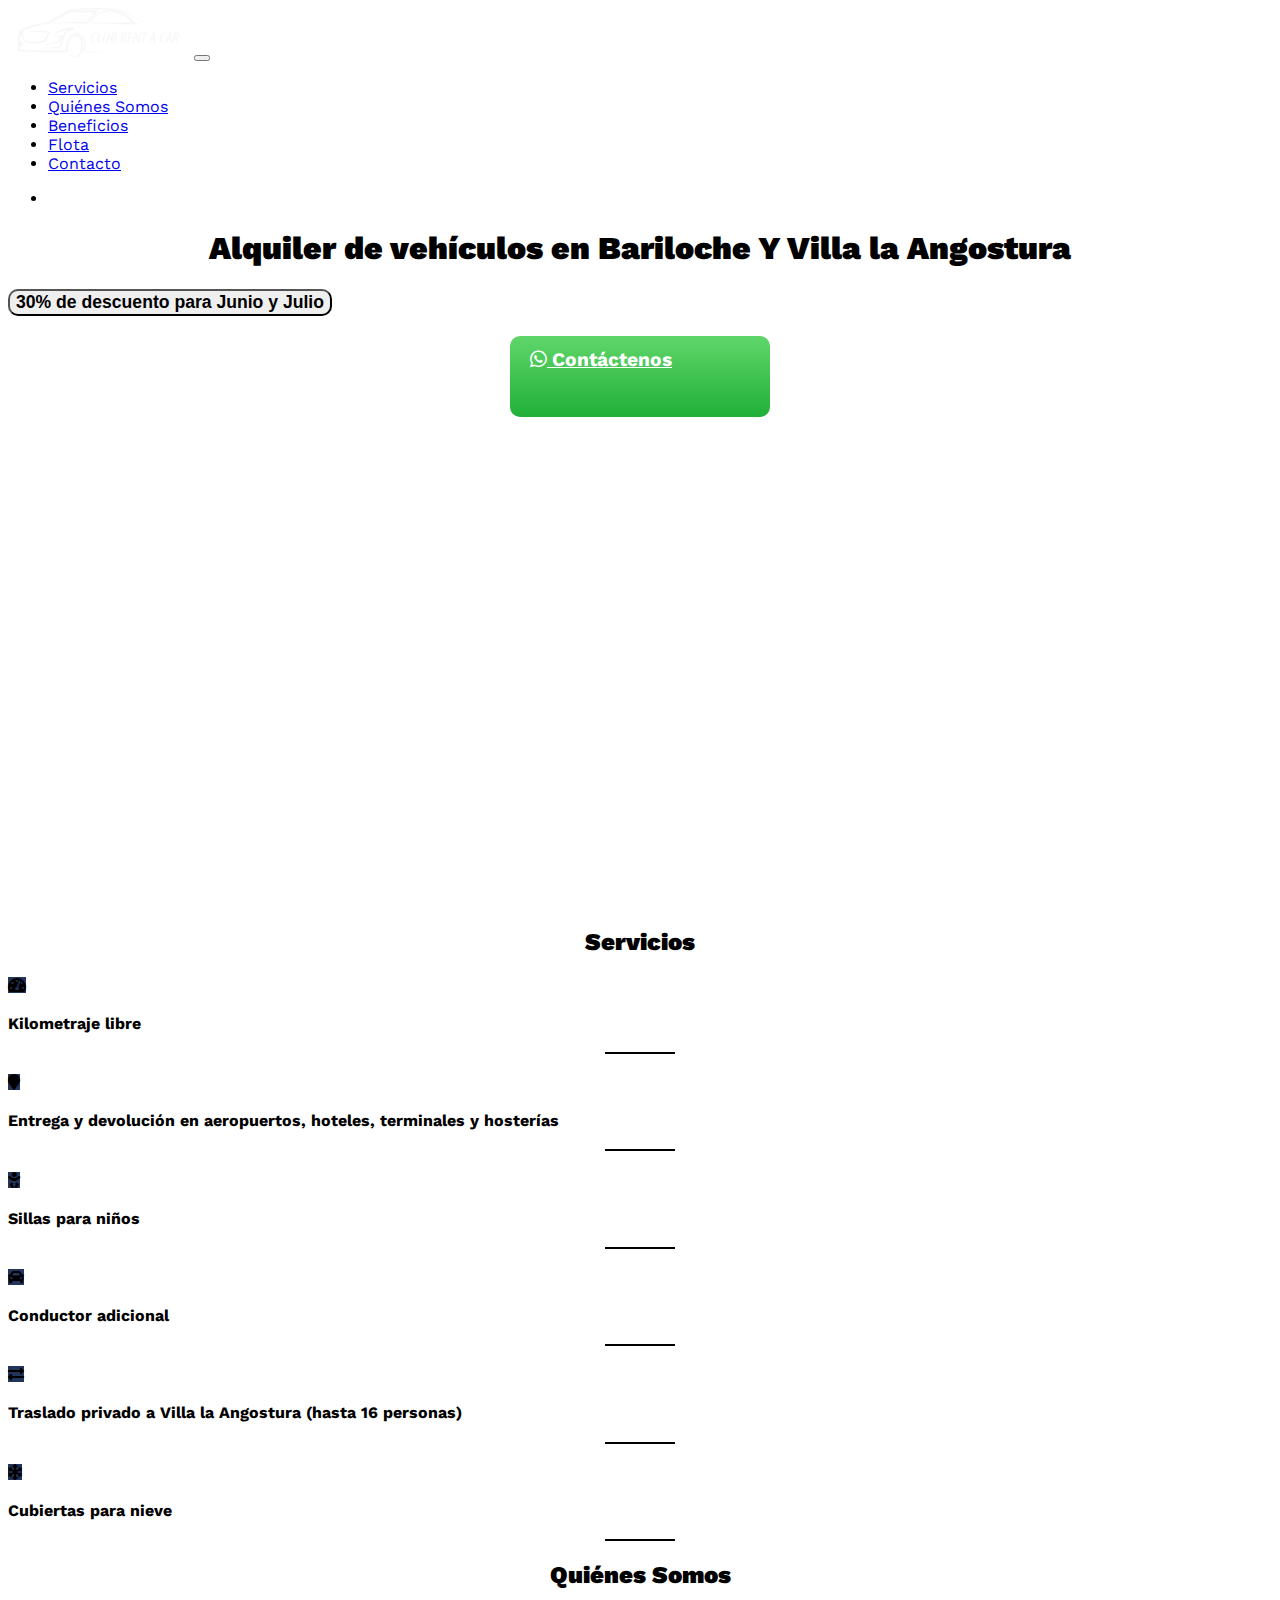
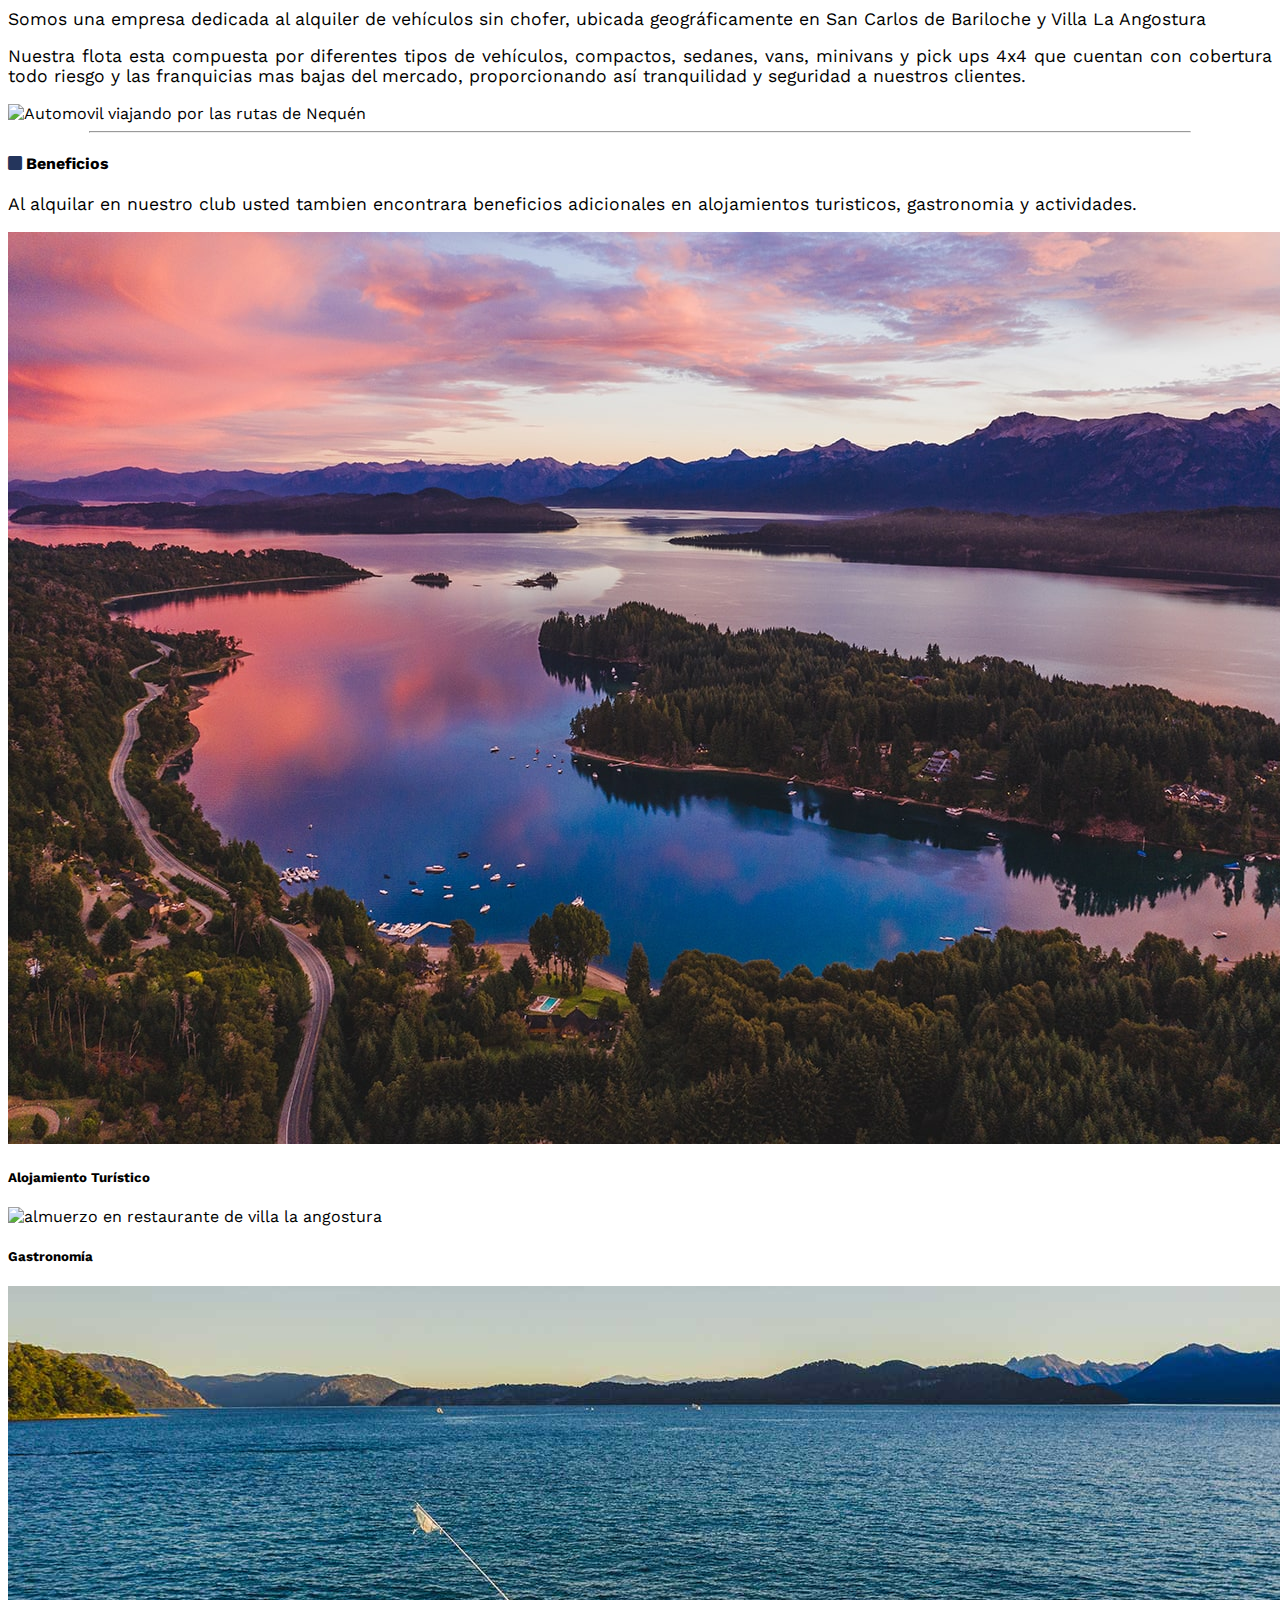
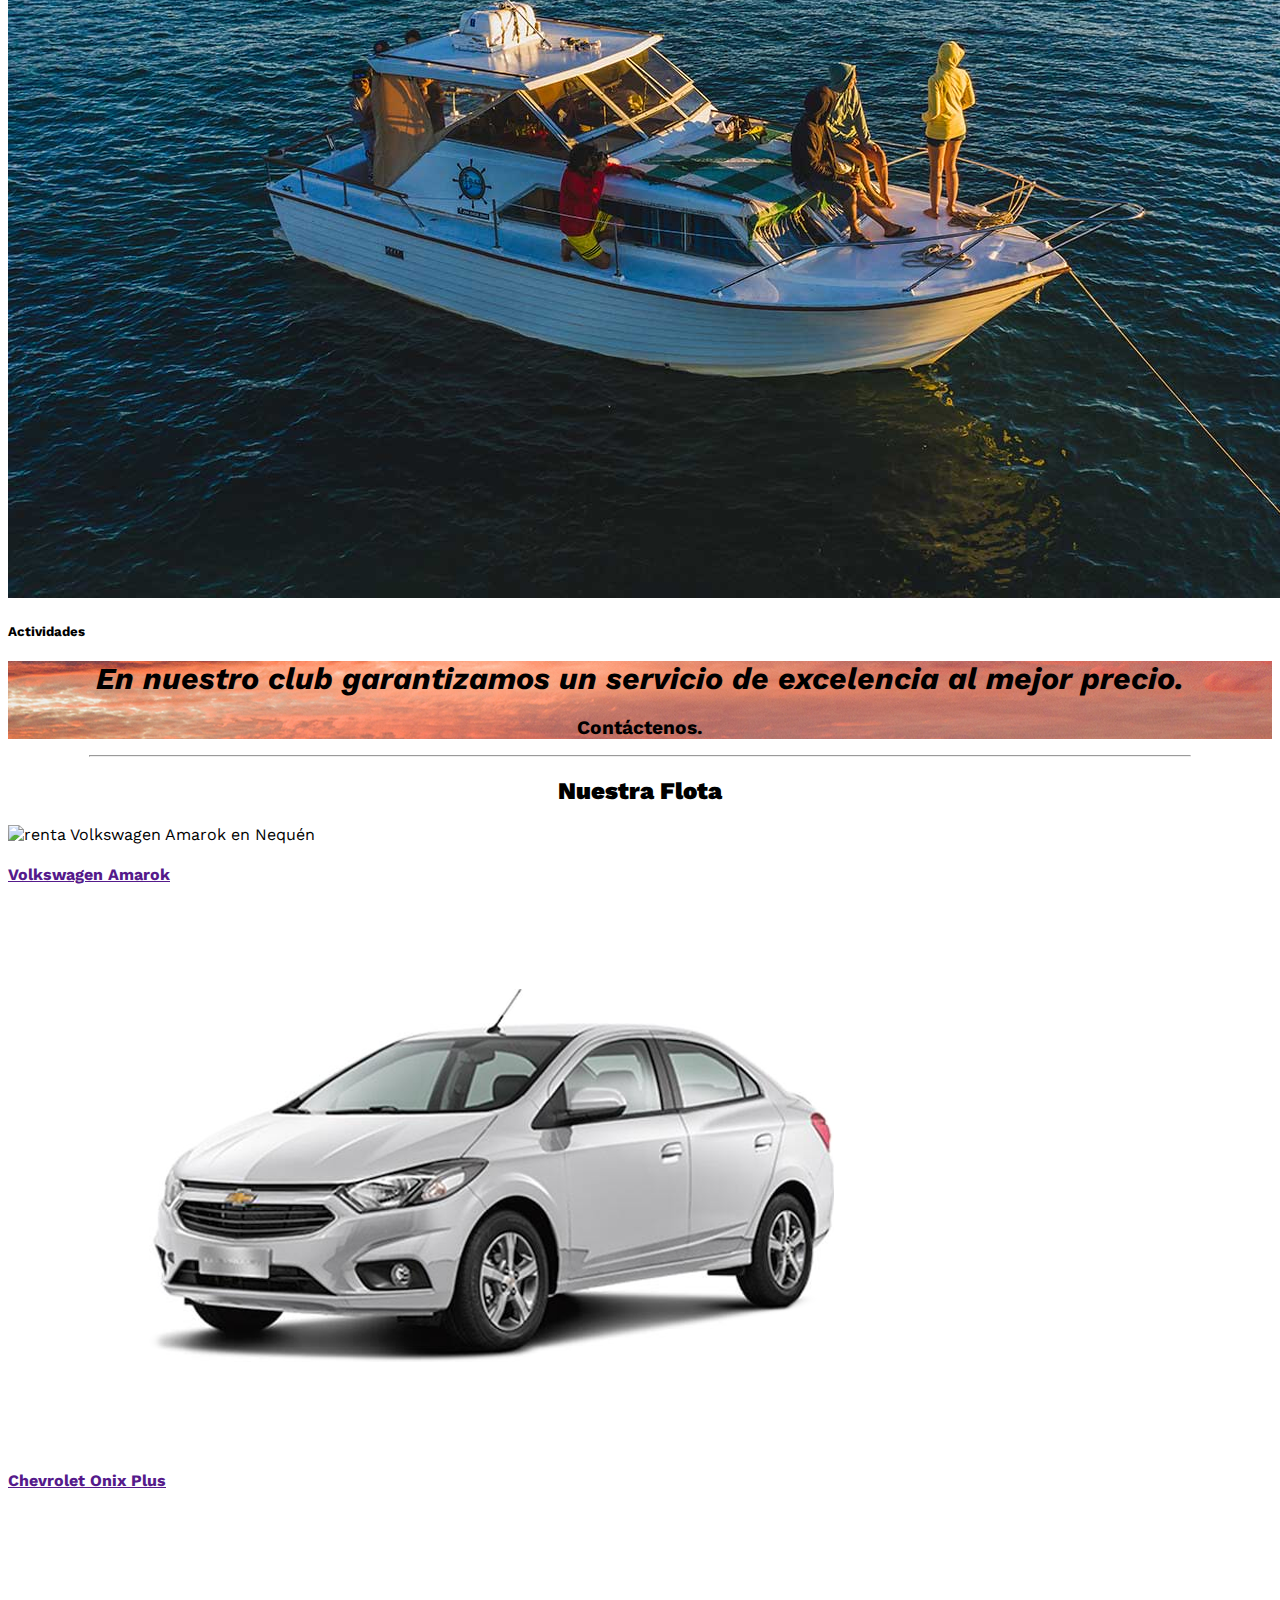
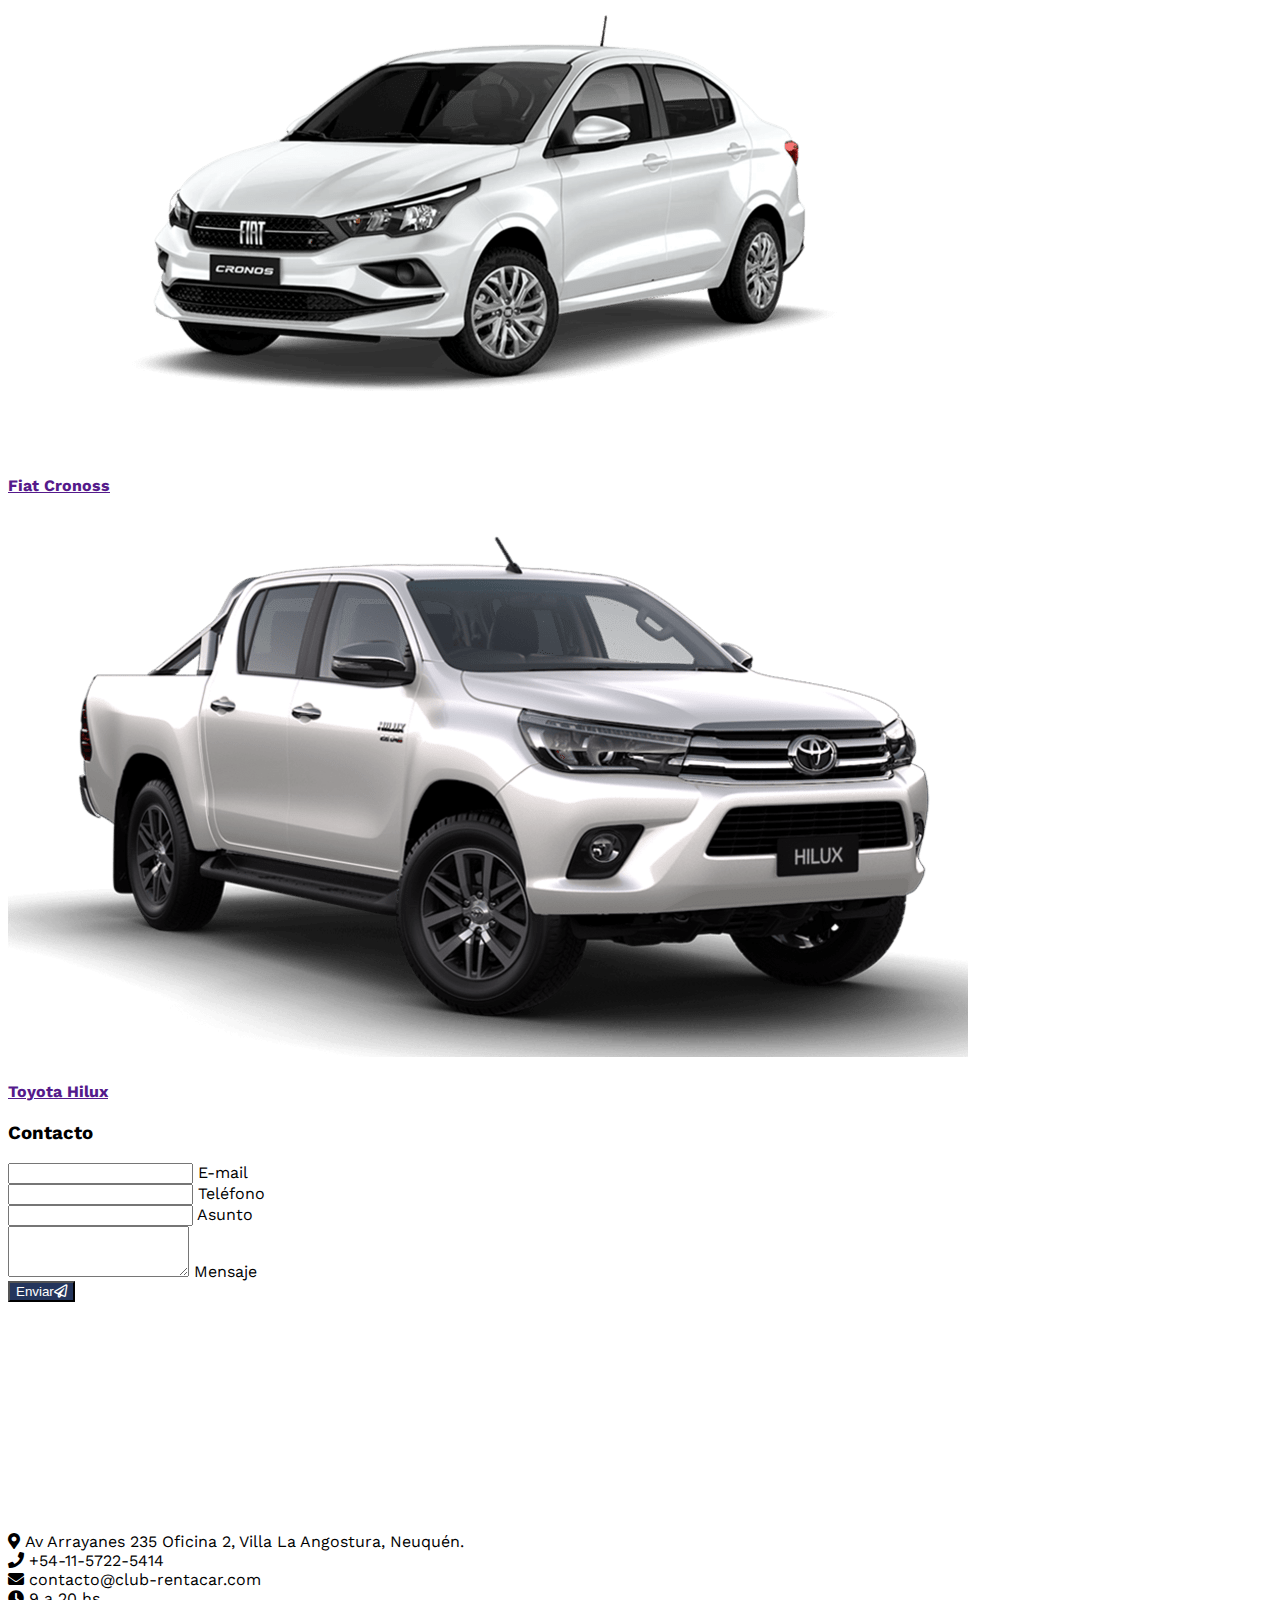
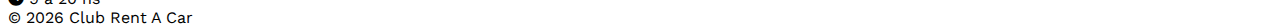
==== index.html @ 86a16756 "add service item" ====
<!DOCTYPE html>
<html lang="es-AR">

<head>
  <meta charset="utf-8">
  <meta content="width=device-width, initial-scale=1, shrink-to-fit=no" name="viewport">
  <meta content="ie=edge" http-equiv="x-ua-compatible">
  <meta
    content="alquiler de auto villa la angostura, alquiler de auto Bariloche, alquiler de auto , angostura rent a car, rent a car villa la angostura, alquiler de auto en villa la angostura precios, rent a car, alquiler de auto, car rental, villa la angostura, Neuquén, 4x4 en Neuquén, Neuquén rent a car, autos en Neuquén, empresas de alquiler de autos, Alquiler de autos en Neuquén, Neuquén Arrendamiento de camionetas 4x4, rentacar Nequén, alquiler de autos en Nequén, rentacar argentina, alquiler de auto kilometraje libre, alquiler de auto cubiertas para nieve, alquiler de autos silla para niños, alquiler de autos conductor adicional, alquiler de autos entrega en aeropuertos, entrega en aeropuertos, entrega en hoteles, entrega en terminales, entrega en hosterias"
    name="keywords">
  <meta
    content="Club Rent A Car - Encontrá el auto perfecto para tus vacaciones en Bariloche y Villa la Angostura"
    name="description">
  <title>30% off Junio y Julio | Club Rent a Car - Alquiler de Autos en Bariloche y Villa La Angostura</title>
  <link href="favicon.png" rel="shortcut icon" type="image/x-icon">
  <!-- Font Awesome -->
  <link href="https://use.fontawesome.com/releases/v5.8.2/css/all.css" rel="stylesheet">
  <!-- Bootstrap core CSS -->
  <link href="./css/bootstrap.min.css" rel="stylesheet">
  <!-- Material Design Bootstrap -->
  <link href="./css/mdb.min.css" rel="stylesheet">
  <!-- Custom Styles -->
  <link href="./css/style.css" rel="stylesheet">
  <!-- Global site tag (gtag.js) - Google Analytics -->
  <script async src="https://www.googletagmanager.com/gtag/js?id=UA-158745366-1">
  </script>
  <script>
    window.dataLayer = window.dataLayer || [];

    function gtag() {
      dataLayer.push(arguments);
    }

    gtag('js', new Date());

    gtag('config', 'UA-158745366-1');
  </script>
  <meta name="google-site-verification" content="ixmsYuXZYOc9-e02dapWudsc18MONFasLqkJv5xS1gw"/>
</head>

<body class="intro-page transport-lp">

<!--Navigation & Intro-->
<header>

  <!--Navbar-->
  <nav class="navbar fixed-top navbar-expand-md navbar-dark scrolling-navbar">
    <div class="container">
      <a class="navbar-brand" href="#"><img alt="logo club rent a car" id="logo-img" src="./img/logo.png"></a>
      <button aria-controls="navbarSupportedContent" aria-expanded="false" aria-label="Toggle navigation"
              class="navbar-toggler"
              data-target="#navbarSupportedContent" data-toggle="collapse" type="button">
        <span class="navbar-toggler-icon"></span>
      </button>
      <div class="collapse navbar-collapse" id="navbarSupportedContent">
        <!--Links-->
        <ul class="navbar-nav mr-auto smooth-scroll">
          <li class="nav-item">
            <a class="nav-link" data-offset="80" href="#servicios">Servicios</a>
          </li>
          <li class="nav-item">
            <a class="nav-link" data-offset="80" href="#quienes-somos">Qui&eacutenes Somos</a>
          </li>
          <li class="nav-item">
            <a class="nav-link" data-offset="60" href="#beneficios">Beneficios</a>
          </li>
          <li class="nav-item">
            <a class="nav-link" data-offset="80" href="#flota">Flota</a>
          </li>
          <li class="nav-item">
            <a class="nav-link" data-offset="0" href="#contacto">Contacto</a>
          </li>
        </ul>

        <!--Social Icons-->
        <ul class="navbar-nav nav-flex-icons">
          <li class="nav-item">
            <a class="nav-link" href="https://wa.me/541157225414" target="_blank"><i class="fab fa-whatsapp fa-lg"></i></a>
          </li>
        </ul>

      </div>
    </div>
  </nav>
  <!--/Navbar-->

  <!-- Intro Section -->
  <div class="view jarallax" data-jarallax='{"speed": 0.2}' id="home">
    <div class="mask rgba-black-light">
      <div class="container h-100 d-flex justify-content-center align-items-center">
        <div class="row smooth-scroll">
          <div class="col-md-12 white-text text-center">
            <div class="wow fadeInDown" data-wow-delay="0.2s">
              <h1 class="display-4 text-uppercase  px-4 py-2"><strong class="font-weight-bold">Alquiler de vehículos en
                Bariloche Y Villa la Angostura</strong></h1>
              <!-- Discount-->
              <div id="descuento">
                <button class="btn btn-red">
                  <h5>30% de descuento para Junio y Julio</h5>
                </button>
              </div>
              <a href="https://wa.me/541157225414?text=Hola%20me%20interesa%20alquilar%20un%20auto" id="whatsapp"
                 target="_blank"><i class="fab fa-whatsapp fa-md"></i> <span>Contáctenos</span></a>
            </div>
          </div>
        </div>
      </div>
    </div>
  </div>

</header>
<!--/Navigation & Intro-->

<!--Main content-->
<main>

  <!--First container-->
  <div class="container-fluid background-z">
    <div class="container">

      <!--Section: Possibilities-->
      <section class="py-4">

        <!--Secion heading-->
        <h2 class="text-center text-uppercase font-weight-bold mt-5 pt-4 mb-4 spacing wow fadeIn" data-wow-delay="0.2s"
            id="servicios"><strong>Servicios</strong></h2>

        <div class="row mb-5 wow fadeIn" data-wow-delay="0.4s" id="service-row">

          <div class="col-lg-4 col-md-6 text-center pt-1">
            <div class="icon-area">
              <div class="circle-icon">
                <i class="fas fa-tachometer-alt"></i>
              </div>
              <br>
              <strong>Kilometraje libre</strong>
            </div>
            <div class="centered-line"></div>

          </div>

          <div class="col-lg-4 col-md-6 text-center pt-1" id="servicio-entrega">
            <div class="icon-area">
              <div class="circle-icon">
                <i class="fas fa-map-marker"></i>
              </div>
              <br>
              <strong>Entrega y devolución en aeropuertos, hoteles, terminales y hosterías</strong>
            </div>
            <div class="centered-line"></div>

          </div>

          <div class="col-lg-4 col-md-6 text-center pt-1">
            <div class="icon-area">
              <div class="circle-icon">
                <i class="fas fa-baby"></i>
              </div>
              <br>
              <strong>Sillas para niños</strong>
            </div>
            <div class="centered-line"></div>

          </div>


          <div class="col-lg-4 col-md-6 text-center pt-1">
            <div class="icon-area">
              <div class="circle-icon">
                <i class="fas fa-car"></i>
              </div>
              <br>
              <strong>Conductor adicional</strong>
            </div>
            <div class="centered-line"></div>

          </div>

          <div class="col-lg-4 col-md-6 text-center pt-1">
            <div class="icon-area">
              <div class="circle-icon">
                <i class="fas fa-exchange-alt"></i>
              </div>
              <br>
              <strong>Traslado privado a Villa la Angostura (hasta 16 personas)</strong>
            </div>
            <div class="centered-line"></div>
          </div>

          <div class="col-lg-4 col-md-12 text-center pt-1">
            <div class="icon-area">
              <div class="circle-icon">
                <i class="fas fa-snowflake"></i>
              </div>
              <br>
              <strong>Cubiertas para nieve</strong>
            </div>
            <div class="centered-line"></div>

          </div>

        </div>


      </section>
      <!--/Section: Possibilities-->

    </div>
  </div>
  <!--/First container-->

  <!--Second container-->
  <div class="container">

    <!--Section: About-->
    <section class="about my-5" id="quienes-somos">

      <!--Secion heading-->
      <h2 class="text-center text-uppercase font-weight-bold mt-5 mb-5 pt-4 pt-4 spacing wow fadeIn"
          data-wow-delay="0.2s"><strong>Qui&eacutenes Somos</strong></h2>

      <!--First row-->
      <div class="row">

        <!--First column column-->
        <div class="col-xl-5 col-lg-6 pb-1 wow fadeIn" data-wow-delay="0.4s">

          <!--Description-->
          <p align="justify" class="l-text">Somos una empresa dedicada al alquiler de veh&iacuteculos sin chofer,
            ubicada geogr&aacuteficamente en San Carlos de Bariloche y Villa La Angostura
          </p>

          <p align="justify" class="l-text">Nuestra flota esta compuesta por diferentes tipos de veh&iacuteculos,
            compactos, sedanes, vans, minivans y pick ups 4x4 que cuentan con cobertura todo riesgo y las franquicias
            mas bajas del mercado, proporcionando as&iacute tranquilidad y seguridad a nuestros clientes.
          </p>

        </div>
        <!--/First column-->

        <!--Column column-->
        <div class="col-xl-6 ml-lg-auto col-lg-6 mb-5 wow fadeIn" data-wow-delay="0.4s">

          <!--Image-->
          <img alt="Automovil viajando por las rutas de Nequén" class="img-fluid rounded z-depth-1"
               id="quienes-somos-img"
               src="./img/car-travel-sun.jpg">

        </div>
        <!--/Column column-->

      </div>
      <!--/First row-->

    </section>
    <!--/Section: About-->

    <hr>

    <!--Section: Services-->
    <section class="mt-5 mb-3" id="beneficios">

      <!--Grid row-->
      <div class="row mt-5 pt-5 pb-3">

        <!--Grid column-->
        <div class="col-lg-3 col-md-6">

          <!--Secion heading-->
          <h4 class="font-weight-bold mb-2 wow fadeIn" data-wow-delay="0.2s"><strong
            class="red-text-2 font-weight-bold"><i
            aria-hidden="true" class="fas fa-square blue-text mr-2"></i> </strong>Beneficios</h4>

          <!--Description-->
          <p align="" class="dark-grey-text l-text">Al alquilar en nuestro club usted tambien encontrara beneficios
            adicionales en alojamientos turisticos, gastronomia y actividades.
          </p>

        </div>
        <!--Grid column-->

        <!--Grid column-->
        <div class="col-lg-3 col-md-6 mb-4">

          <img alt="Alojamiento turistico en Nequén" class="img-fluid z-depth-1 rounded" id="img-alojamiento"
               src="./img/atardecer-1.jpg">

          <!--Secion heading-->
          <h5 class="font-weight-bold dark-grey-text mt-4 mb-3 wow fadeIn" data-wow-delay="0.2s">Alojamiento
            Turístico</h5>

        </div>
        <!--Grid column-->

        <!--Grid column-->
        <div class="col-lg-3 col-md-6">

          <img alt="almuerzo en restaurante de villa la angostura" class="img-fluid z-depth-1 rounded"
               id="img-gastronomia"
               src="./img/gastronomia.jpg">

          <!--Secion heading-->
          <h5 class="font-weight-bold dark-grey-text mt-4 mb-3 wow fadeIn" data-wow-delay="0.2s">Gastronomía</h5>

        </div>
        <!--Grid column-->

        <!--Grid column-->
        <div class="col-lg-3 col-md-6">

          <img alt="navegando en barco por los lagos de Nequén" class="img-fluid z-depth-1 rounded"
               id="img-actividades"
               src="./img/barco-2.jpg">

          <!--Secion heading-->
          <h5 class="font-weight-bold dark-grey-text mt-4 mb-3 wow fadeIn" data-wow-delay="0.2s">Actividades</h5>


        </div>
        <!--Grid column-->

      </div>
      <!--Grid row-->

    </section>
    <!--/Section: Services-->

  </div>
  <!--/Second container-->

  <!--Streak-->
  <div class="streak streak-photo mb-5" id="streak">
    <div class="mask flex-center rgba-black-light">
      <div class="container text-white">

        <h1>En nuestro club garantizamos un servicio de excelencia al mejor precio.</h1>
        <h2>Cont&aacutectenos.</h2>

      </div>
    </div>
  </div>
  <!--/Streak-->

  <hr>

  <!-- Flota -->
  <div class="container my-3 pb-5" id="flota">
    <h2 class="text-center text-uppercase font-weight-bold mb-5 pt-4 mb-4 spacing wow fadeIn" data-wow-delay="0.2s">
      <strong> Nuestra Flota</strong></h2>
    <section class="text-center">
      <div class="row">
        <div class="col-lg-3 col-md-12 mb-4 col-sm-12">
          <div class="card h-100">
            <div class="view overlay p-4">
              <img alt="renta Volkswagen Amarok en Nequén" class="card-img-top"
                   src="./img/flota/amarok.png">
              <a href="#!">
                <div class="mask rgba-white-slight"></div>
              </a>
            </div>
            <div class="card-body">
              <h4 class="mb-1"><a class="font-weight-bold black-text" href="">Volkswagen Amarok</a></h4>
            </div>
          </div>
        </div>
        <div class="col-lg-3 col-md-12 mb-4 col-sm-12">
          <div class="card h-100">
            <div class="view overlay p-4">
              <img alt="renta chevrolet prisma en Nequén" class="card-img-top"
                   src="./img/flota/chevrolet-prisma.png">
              <a href="#!">
                <div class="mask rgba-white-slight"></div>
              </a>
            </div>
            <div class="card-body">
              <h4 class="mb-1"><a class="font-weight-bold black-text" href="">Chevrolet Onix Plus</a></h4>
            </div>
          </div>
        </div>
        <div class="col-lg-3 col-md-12 mb-4 col-sm-12">
          <div class="card h-100">
            <div class="view overlay p-4">
              <img alt="renta fiat cronoss en Nequén" class="card-img-top"
                   src="./img/flota/fiat-cronoss-min.png">
              <a href="#!">
                <div class="mask rgba-white-slight"></div>
              </a>
            </div>
            <div class="card-body">
              <h4 class="mb-1"><a class="font-weight-bold black-text" href="">Fiat Cronoss</a></h4>
            </div>
          </div>
        </div>
        <div class="col-lg-3 col-md-12 mb-4 col-sm-12">
          <div class="card h-100">
            <div class="view overlay p-4">
              <img alt="renta toyota hilux en Nequén" class="card-img-top"
                   src="./img/flota/toyota-hilux-min.png">
              <a href="#!">
                <div class="mask rgba-white-slight"></div>
              </a>
            </div>
            <div class="card-body">
              <h4 class="mb-1"><a class="font-weight-bold black-text" href="">Toyota Hilux</a></h4>
            </div>
          </div>
        </div>
      </div>
    </section>
  </div>
  <!-- Flota -->

  <!-- Contacto -->

  <div class="container my-5 py-5 z-depth-1" id="contacto">

    <!--Section: Content-->
    <section class="px-md-5 mx-md-5 text-center text-lg-left dark-grey-text">

      <!--Grid row-->
      <div class="row d-flex justify-content-center">

        <!--Grid column-->
        <div class="col-md-6 text-center mb-3">

          <h3 class="font-weight-bold">Contacto</h3>

        </div>
        <!--Grid column-->

      </div>
      <!--Grid row-->

      <!--Grid row-->
      <div class="row">

        <!--Grid column-->
        <div class="col-lg-6 col-md-12 mb-4 mb-md-0">

          <form action="https://getsimpleform.com/messages?form_api_token=fd5a339aafe31aa65cba95d2c5334ed8"
                method="POST"
                name="contacto">
            <!-- Material outline input -->
            <div class="md-form md-outline mt-3">
              <input class="form-control" id="form-email" name="email" type="email">
              <label for="form-email">E-mail</label>
            </div>

            <!-- Material outline input -->
            <div class="md-form md-outline mt-3">
              <input class="form-control" id="form-phone" name="telefono" type="text">
              <label for="form-phone">Tel&eacutefono</label>
            </div>

            <!-- Material outline input -->
            <div class="md-form md-outline">
              <input class="form-control" id="form-subject" name="asunto" type="text">
              <label for="form-subject">Asunto</label>
            </div>

            <!--Material textarea-->
            <div class="md-form md-outline mb-3">
              <textarea class="md-textarea form-control" id="form-message" name="mensaje" rows="3"></textarea>
              <label for="form-message">Mensaje</label>
            </div>

            <button class="btn btn-blue btn-sm ml-0" type="submit" value="">Enviar<i
              class="far fa-paper-plane ml-2"></i></button>
          </form>


        </div>
        <!--Grid column-->

        <!--Grid column-->
        <div class="col-lg-6 col-md-12 mb-0 mb-md-0">

          <!--Google map-->
          <div class="z-depth-1 map-container mb-4" id="map-container-google-1">
            <iframe
              allowfullscreen
              frameborder="0"
              src="https://www.google.com/maps/embed?pb=!1m18!1m12!1m3!1d3021.9864397859083!2d-71.64513848459347!3d-40.762322979326456!2m3!1f0!2f0!3f0!3m2!1i1024!2i768!4f13.1!3m3!1m2!1s0x9610bf68183f9c13%3A0x74fff20e7b0384eb!2soficina%202%2C%20Av.%20Arrayanes%20235%2C%20Q8407%20Villa%20La%20Angostura%2C%20Neuqu%C3%A9n!5e0!3m2!1ses-419!2sar!4v1578338347481!5m2!1ses-419!2sar"
              style="border:0"></iframe>
          </div>
          <!--Google Maps-->

          <i class="fas fa-map-marker-alt"></i>
          <p class="font-weight-bold">Av Arrayanes 235 Oficina 2, Villa La Angostura, Neuquén.</p><br>
          <i class="fas fa-phone"></i>
          <p class="font-weight-bold">+54-11-5722-5414</p><br>
          <i class="fas fa-envelope"></i>
          <p class="font-weight-bold">contacto@club-rentacar.com</p><br>
          <i class="fas fa-clock"></i>
          <p class="font-weight-bold">9 a 20 hs</p>

        </div>
        <!--Grid column-->

      </div>
      <!--Grid row-->


    </section>
    <!--Section: Content-->

  </div>

  <!-- /Contacto -->

</main>
<!--/Main content-->

<!--Footer-->
<footer class="page-footer mdb-color darken-3 text-center text-md-left">

  <!--Copyright-->
  <div class="footer-copyright py-3 text-center">
    <div class="container-fluid">
      &copy;
      <script>document.write(new Date().getFullYear());</script>
      Club Rent A Car
    </div>
  </div>
  <!--/Copyright-->

</footer>
<!--/Footer-->


<!-- SCRIPTS -->

<!-- Main -->
<script src="./js/main.js" type="text/javascript"></script>

<!-- JQuery -->
<script src="./js/jquery-3.4.1.min.js" type="text/javascript"></script>

<!-- Bootstrap tooltips -->
<script src="./js/popper.min.js" type="text/javascript"></script>

<!-- Bootstrap core JavaScript -->
<script src="./js/bootstrap.min.js" type="text/javascript"></script>

<!-- MDB core JavaScript -->
<script src="./js/mdb.min.js" type="text/javascript"></script>

<script>
  //Animation init
  new WOW().init();

</script>

</body>

</html>
---- css/style.css ----
@import url('https://fonts.googleapis.com/css?family=Work+Sans&display=swap');

body {
  font-family: 'Work Sans', sans-serif;
}

/* Original Styles */
:root {
  --primary-color: #24355c;
}

html,
body,
header,
.jarallax {
  height: 100%;
}

@media (min-width: 560px) and (max-width: 740px) {
  html,
  body,
  header,
  .jarallax {
    height: 500px;
  }

}

@media (max-width: 414px) {
  #home .row div {
    margin-top: 2.2rem;
  }

  #home h1 {
    font-size: 2.2rem;
  }

  #lead-heading-text {
    font-size: 1.3rem;
  }

}


@media (min-width: 800px) and (max-width: 850px) {
    html,
    body,
    header,
    .jarallax {
      height: 600px;
    }
}

@media (min-width: 800px) and (max-width: 850px) {
    .navbar:not(.top-nav-collapse) {
        background: #24355c!important;
    }
    .navbar {
      box-shadow: 0 2px 5px 0 rgba(0,0,0,.16), 0 2px 10px 0 rgba(0,0,0,.12) !important;
    }
}

.main-color {
  background-color: var(--primary-color);
}

.transport-lp .icon-area .circle-icon i {
  background-color: var(--primary-color);
}

.blue-text {
  color: var(--primary-color);
}

.btn-blue {
  color: #fff;
  background-color: var(--primary-color);
}

#home {
    background: url('../img/high-speed-car.jpg') no-repeat center center/cover;
}

hr {
  max-width: 1100px;
}

i.fab {
  color: #fff;
}

#streak {
    background: url('../img/atardecer-2.jpg') no-repeat center -250px;
    background-attachment: local;
}

#streak h1 {
  font-size: 1.9rem;
  font-style: italic;
}

#streak h2 {
  font-size: 1.2rem;
}

#card {
    background-image: url('https://mdbootstrap.com/img/Photos/Others/pricing-table%20(7).jpg');
}

/* Custom Styles */
.navbar-brand {
    padding-bottom: 0;
    padding-top: 0;
}

nav ul li a {
  border-radius: 10px;
}

nav ul li.nav-item a.nav-link:hover {
  background-color: #3D52D5;
}

#logo-img {
    height: 50px;
}

.navbar-brand {
  padding: 10px;
  border-radius: 10px;
}

.navbar-brand:hover {
  background-color: #3D52D5;
}

#service-row div {
  margin-top: 1.2rem;
}

#whatsapp {
  background-image: linear-gradient(180deg,#60d66a 0,#20b038);;
  color: #fff;
  max-width: 220px;
  border: none;
  border-radius: 10px;
  font-weight: bold;
  font-size: 1.2em;
  padding: 13px 20px 20px;
  display: block;
  margin: auto;
  margin-top: 20px;
  line-height: 0;
  height: 3rem;
}

#whatsapp a{
  display: inline-block;
  color: #fff;
}

#whatsapp:hover {
  background-image: linear-gradient(180deg,#20b038 0,#29bb41)
}

#lead-heading-text{
  font-size: 1.6rem;
  margin-top: 2rem;
  text-transform: uppercase;
}

#descuento .btn {
  border-radius: 10px;
}

#descuento .btn h5 {
  font-size: 1.1rem;
  margin: 0;
}

@media screen and (max-width: 320px){
  #lead-heading-text {
    font-size: 1.2rem;
    margin-top: 0.8rem;
  }

  #home .row div {
    margin-top: 1.2rem;
  }

  #home h1 {
    font-size: 2.3rem;
  }  
}


/* #servicio-entrega .icon-area strong::after {
  margin-left: 0 !important;
} */

.centered-line {
  width: 70px;
  height: 2px; /* Adjust height as needed */
  background-color: black; /* Color of the line */
  margin: 0 auto; /* Center the line */
}

.icon-area strong::after {
 content: none;
}


#img-alojamiento {
  content: url('../img/atardecer-1.jpg');
}

#img-gastronomia {
  content: url('../img/gastronomia.jpg');
}

#img-actividades {
  content: url('../img/barco-2.jpg');
}

.l-text,
p.l-text {
  font-size: 1.1rem;
}

#quienes-somos-img {
  content: url('../img/car-travel-sun.jpg');
}

.container h1 {
  text-align: center;
}

.container h2 {
  text-align: center;
}

/* Contacto */
.map-container {
  height: 230px;
  position: relative;
}

.map-container iframe {
  left: 0;
  top: 0;
  height: 100%;
  width: 100%;
  position: absolute;
}

#contacto p {
  display: inline;
}

/* Flota */
div.card-body a {
  cursor: unset;
}
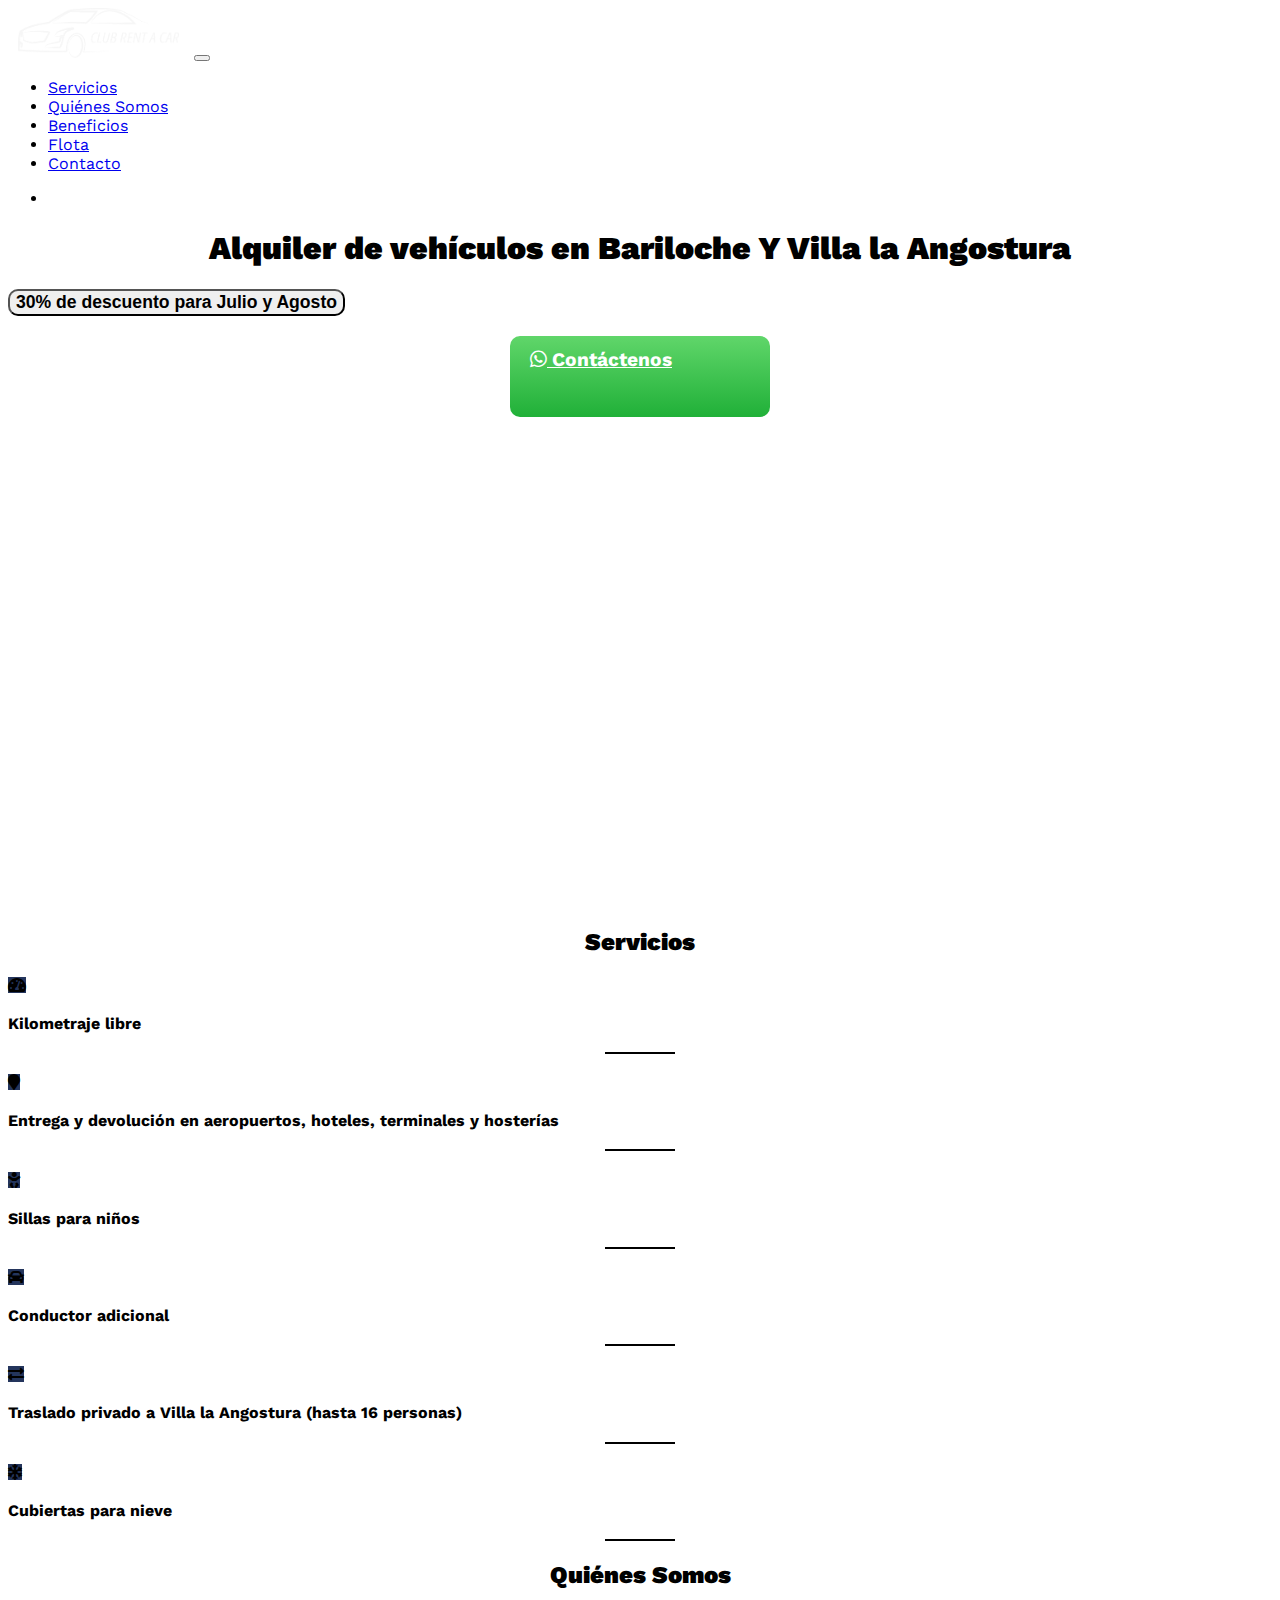
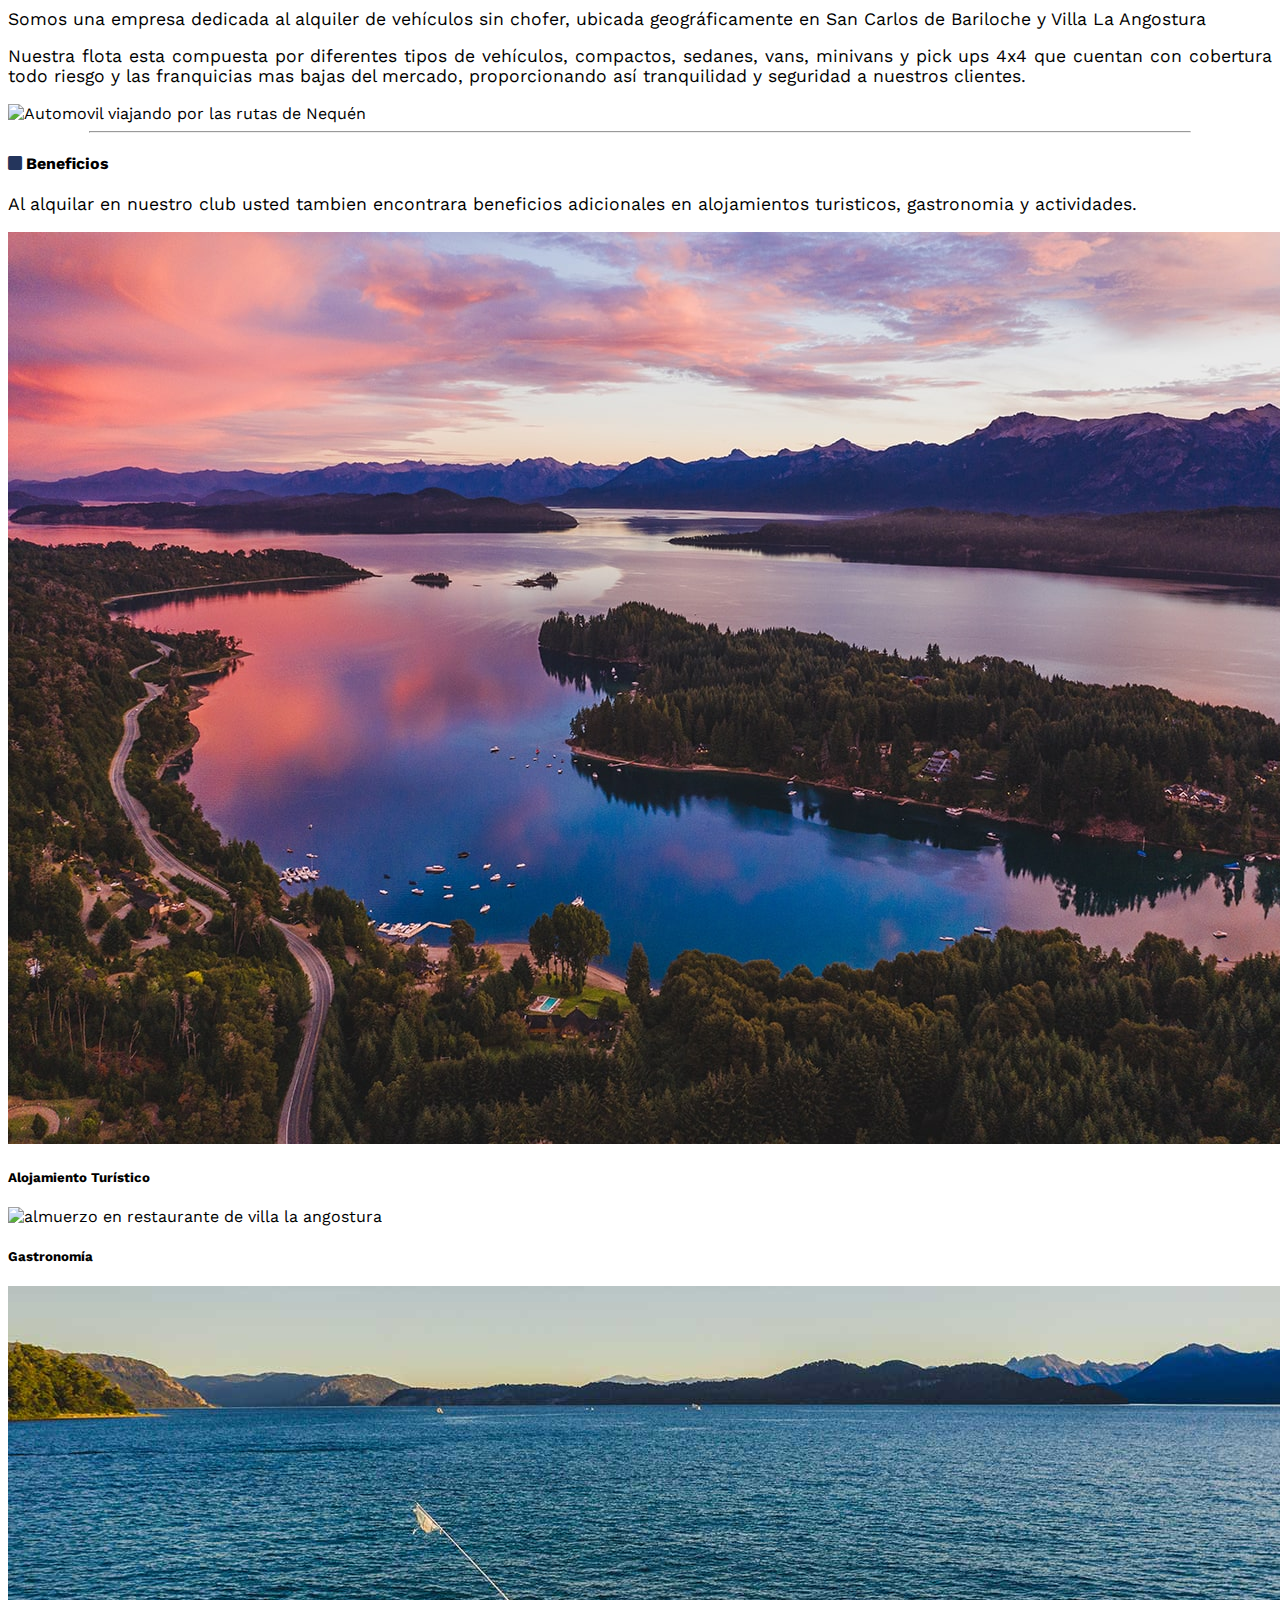
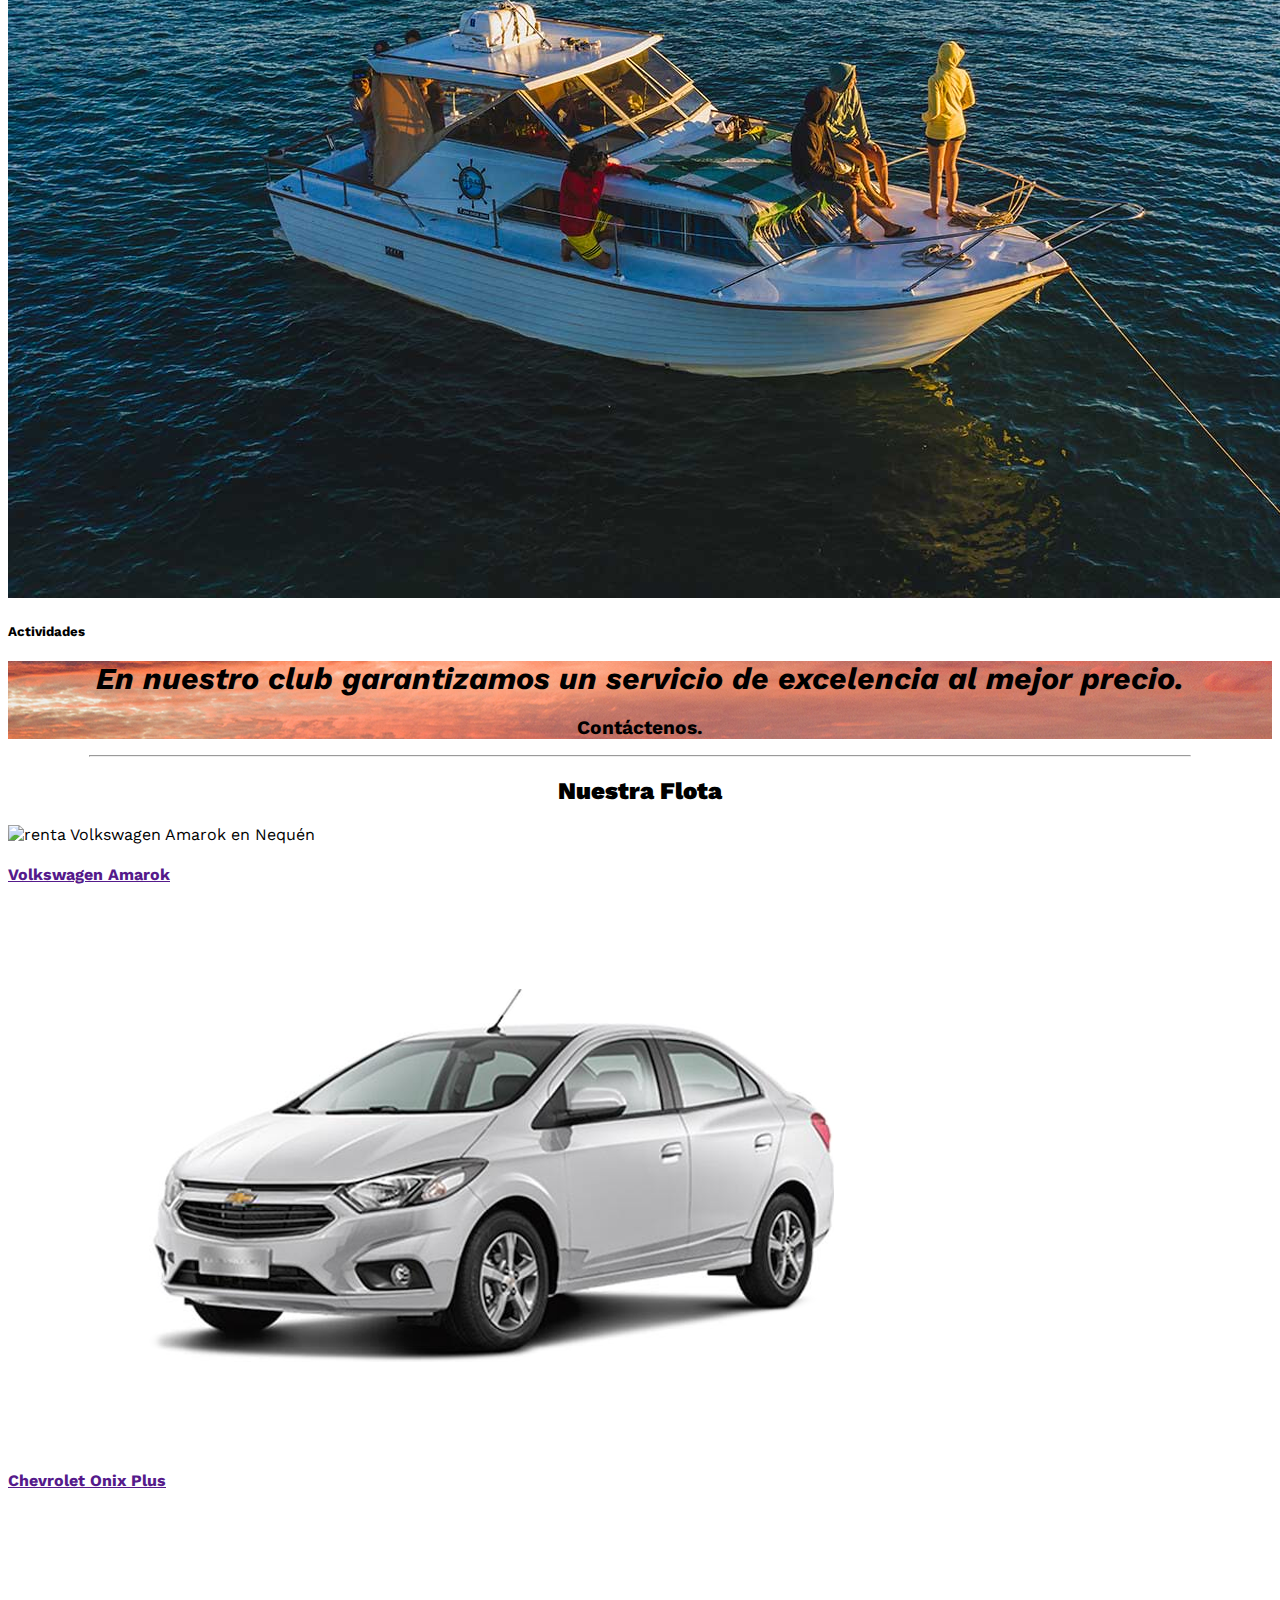
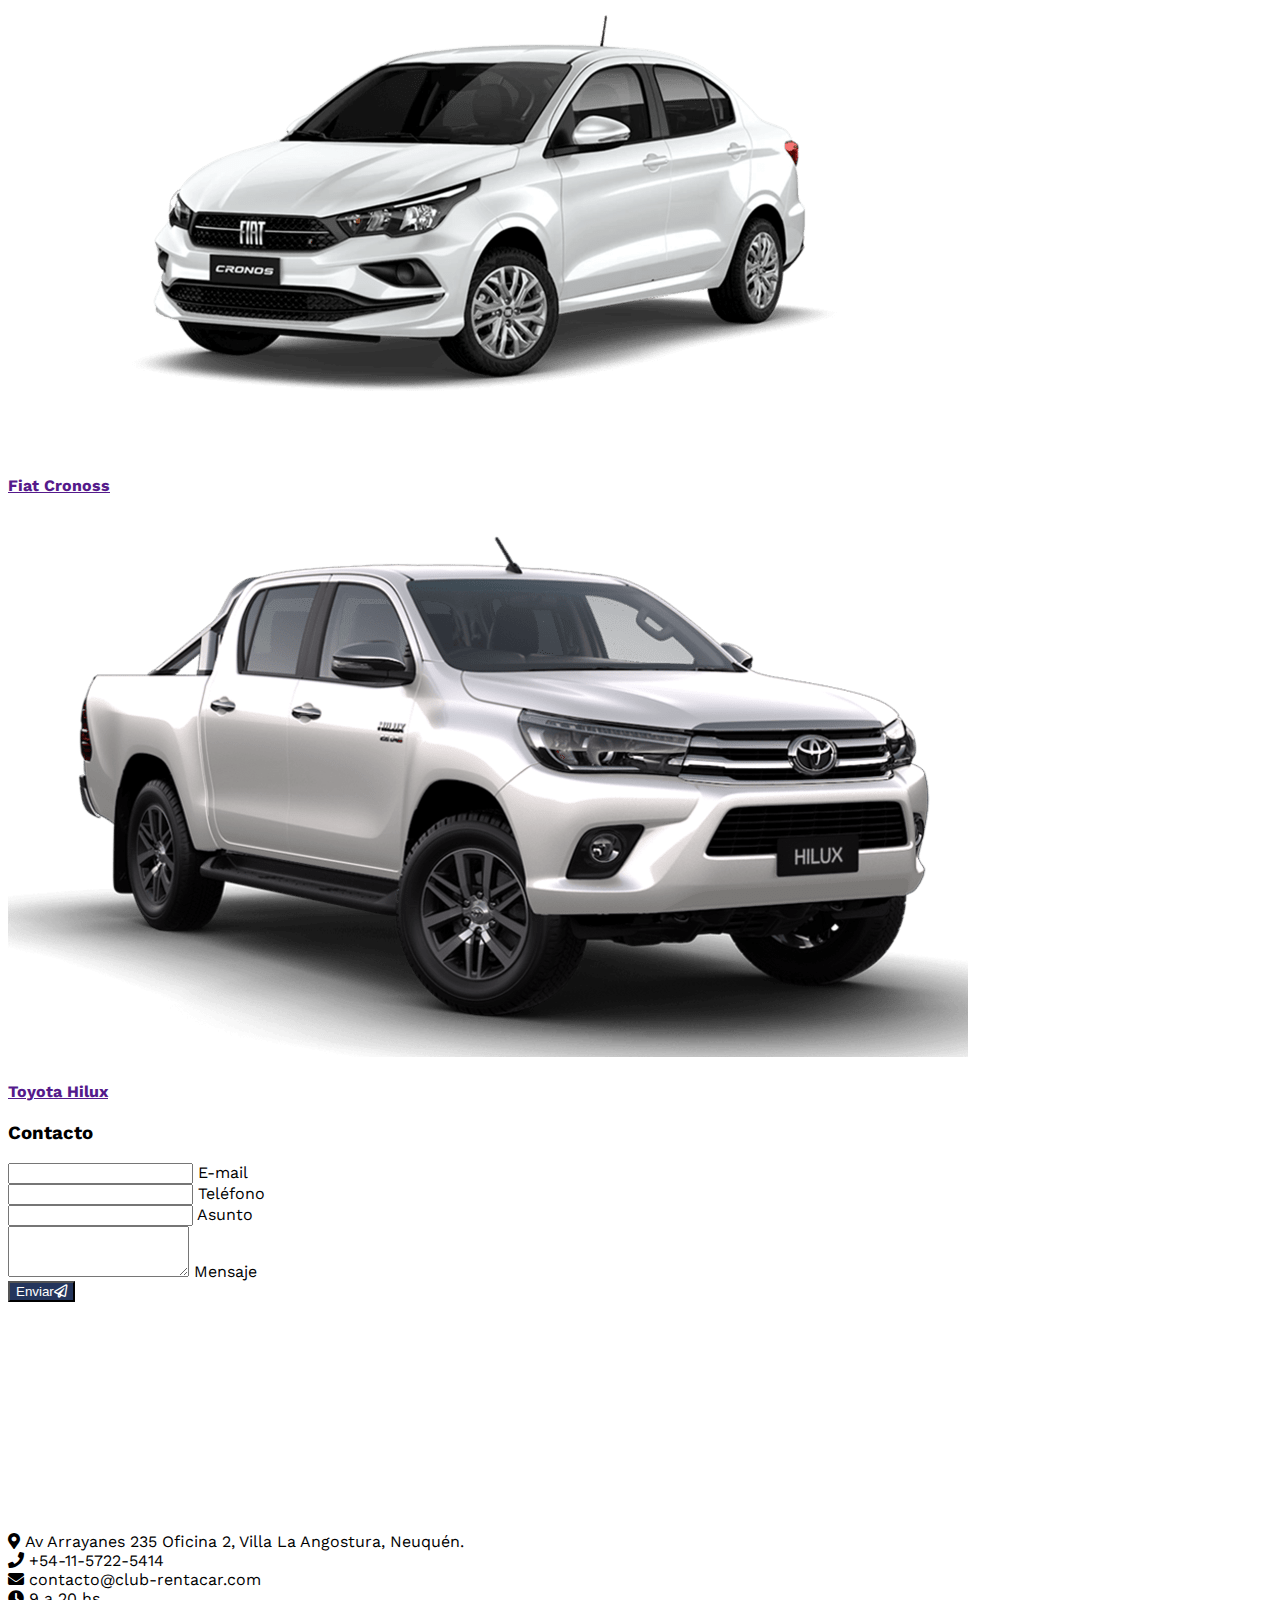
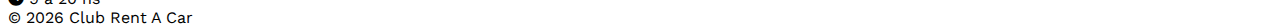
==== commit e80ca646: "update months" ====
--- a/index.html
+++ b/index.html
@@ -11,7 +11,7 @@
   <meta
     content="Club Rent A Car - Encontrá el auto perfecto para tus vacaciones en Bariloche y Villa la Angostura"
     name="description">
-  <title>30% off Junio y Julio | Club Rent a Car - Alquiler de Autos en Bariloche y Villa La Angostura</title>
+  <title>30% off Julio y Agosto | Club Rent a Car - Alquiler de Autos en Bariloche y Villa La Angostura</title>
   <link href="favicon.png" rel="shortcut icon" type="image/x-icon">
   <!-- Font Awesome -->
   <link href="https://use.fontawesome.com/releases/v5.8.2/css/all.css" rel="stylesheet">
@@ -96,7 +96,7 @@
               <!-- Discount-->
               <div id="descuento">
                 <button class="btn btn-red">
-                  <h5>30% de descuento para Junio y Julio</h5>
+                  <h5>30% de descuento para Julio y Agosto</h5>
                 </button>
               </div>
               <a href="https://wa.me/541157225414?text=Hola%20me%20interesa%20alquilar%20un%20auto" id="whatsapp"
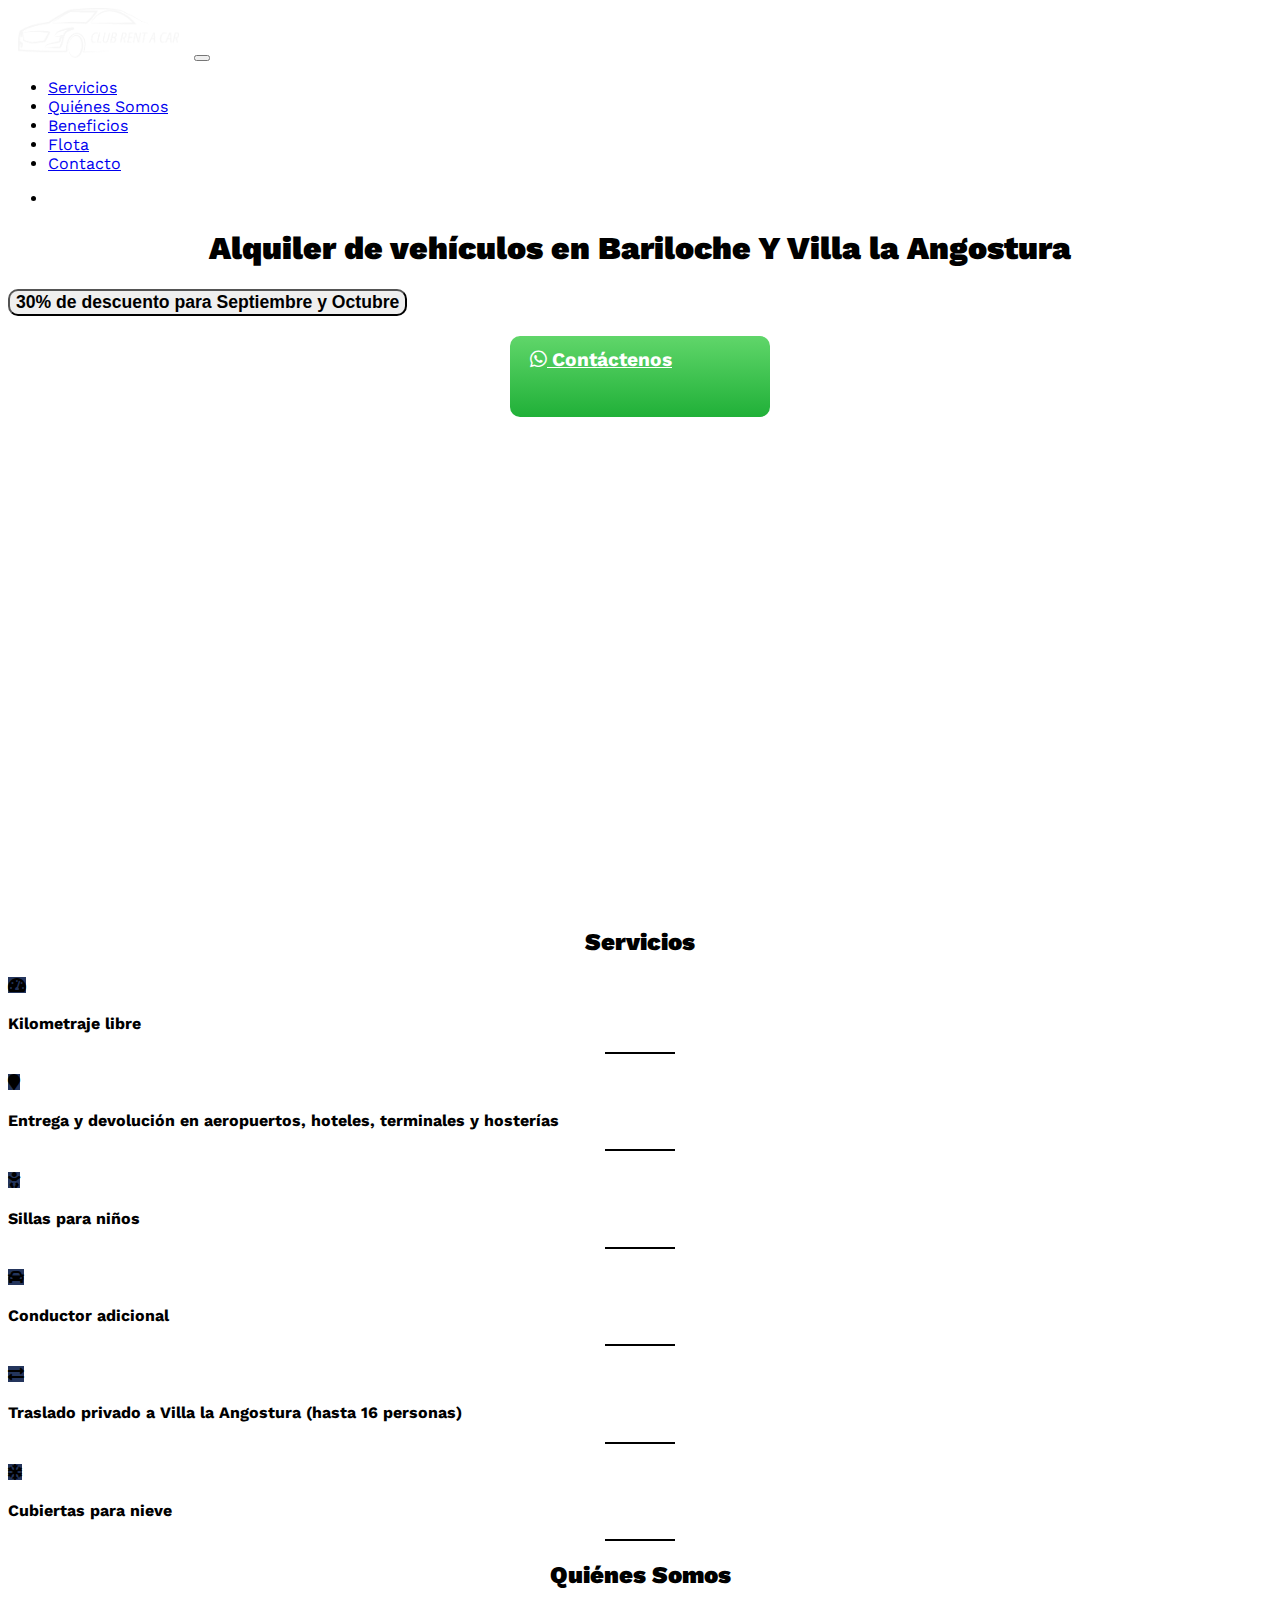
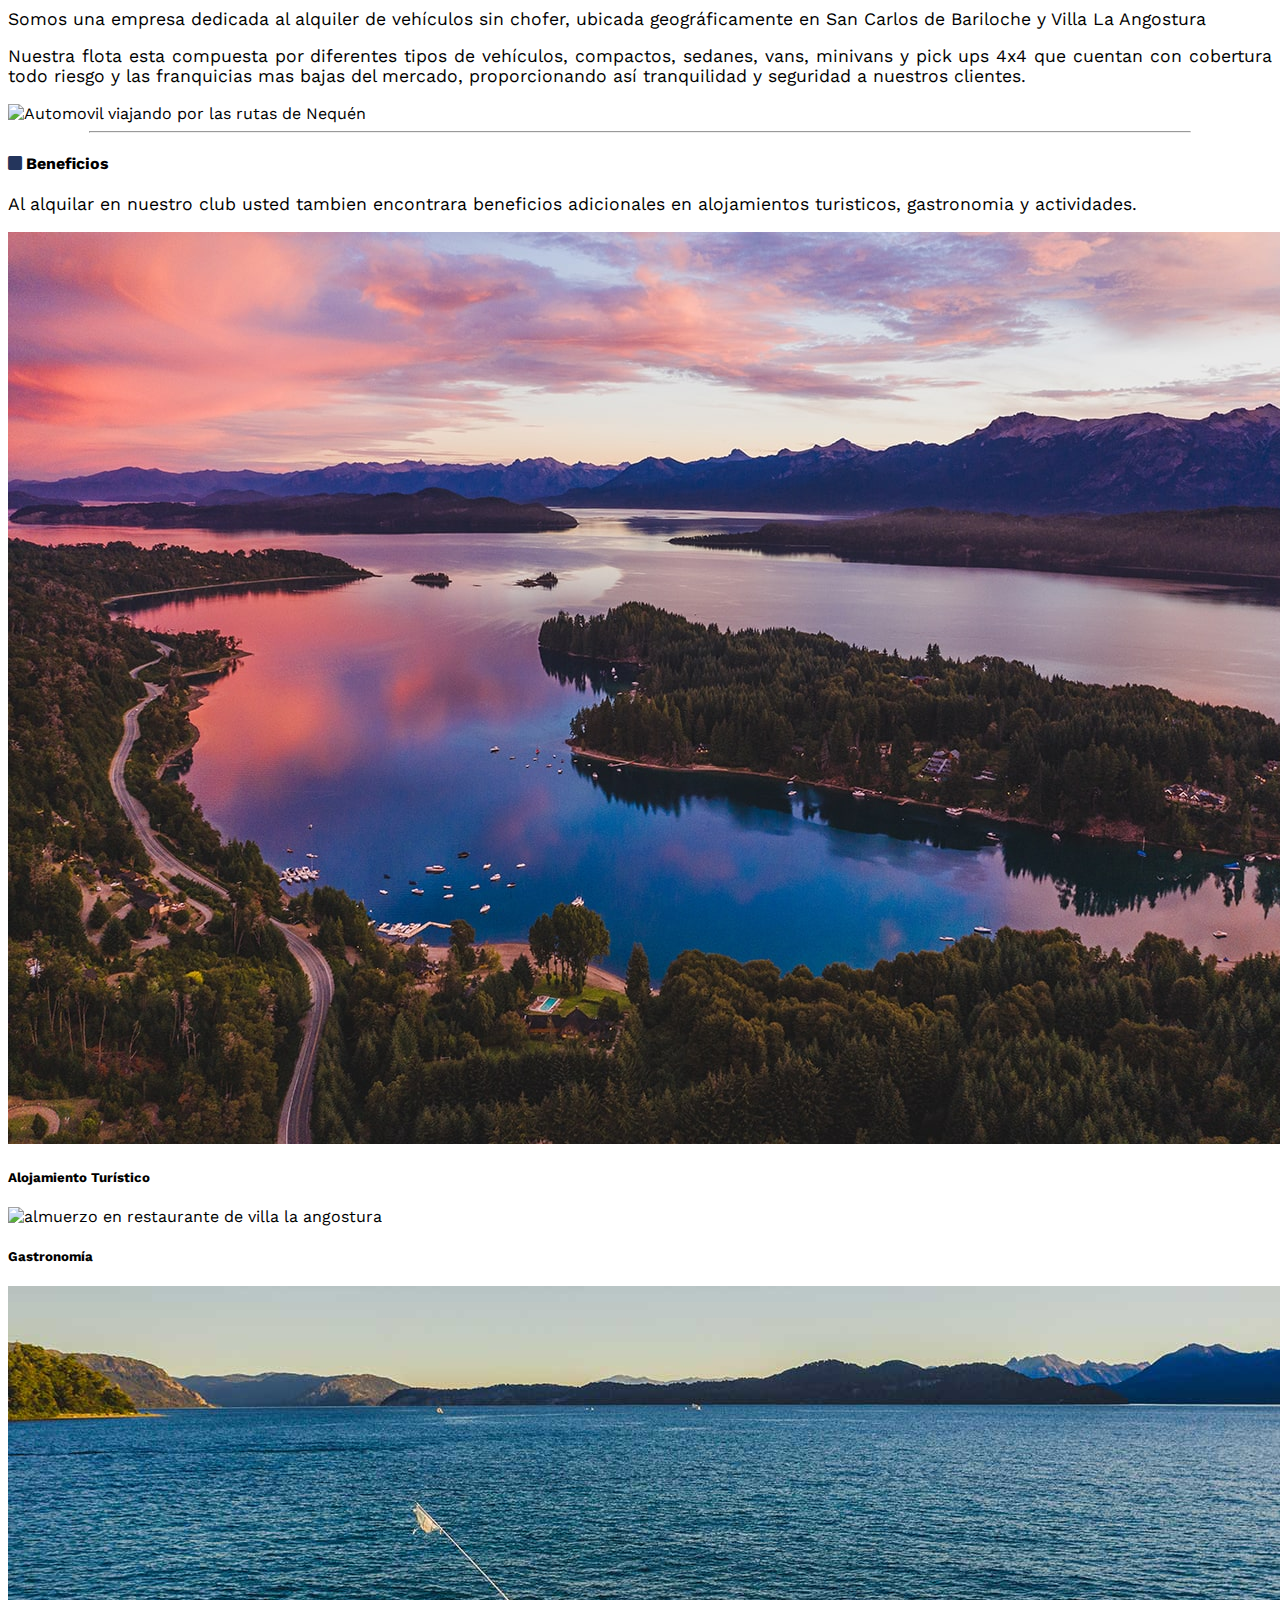
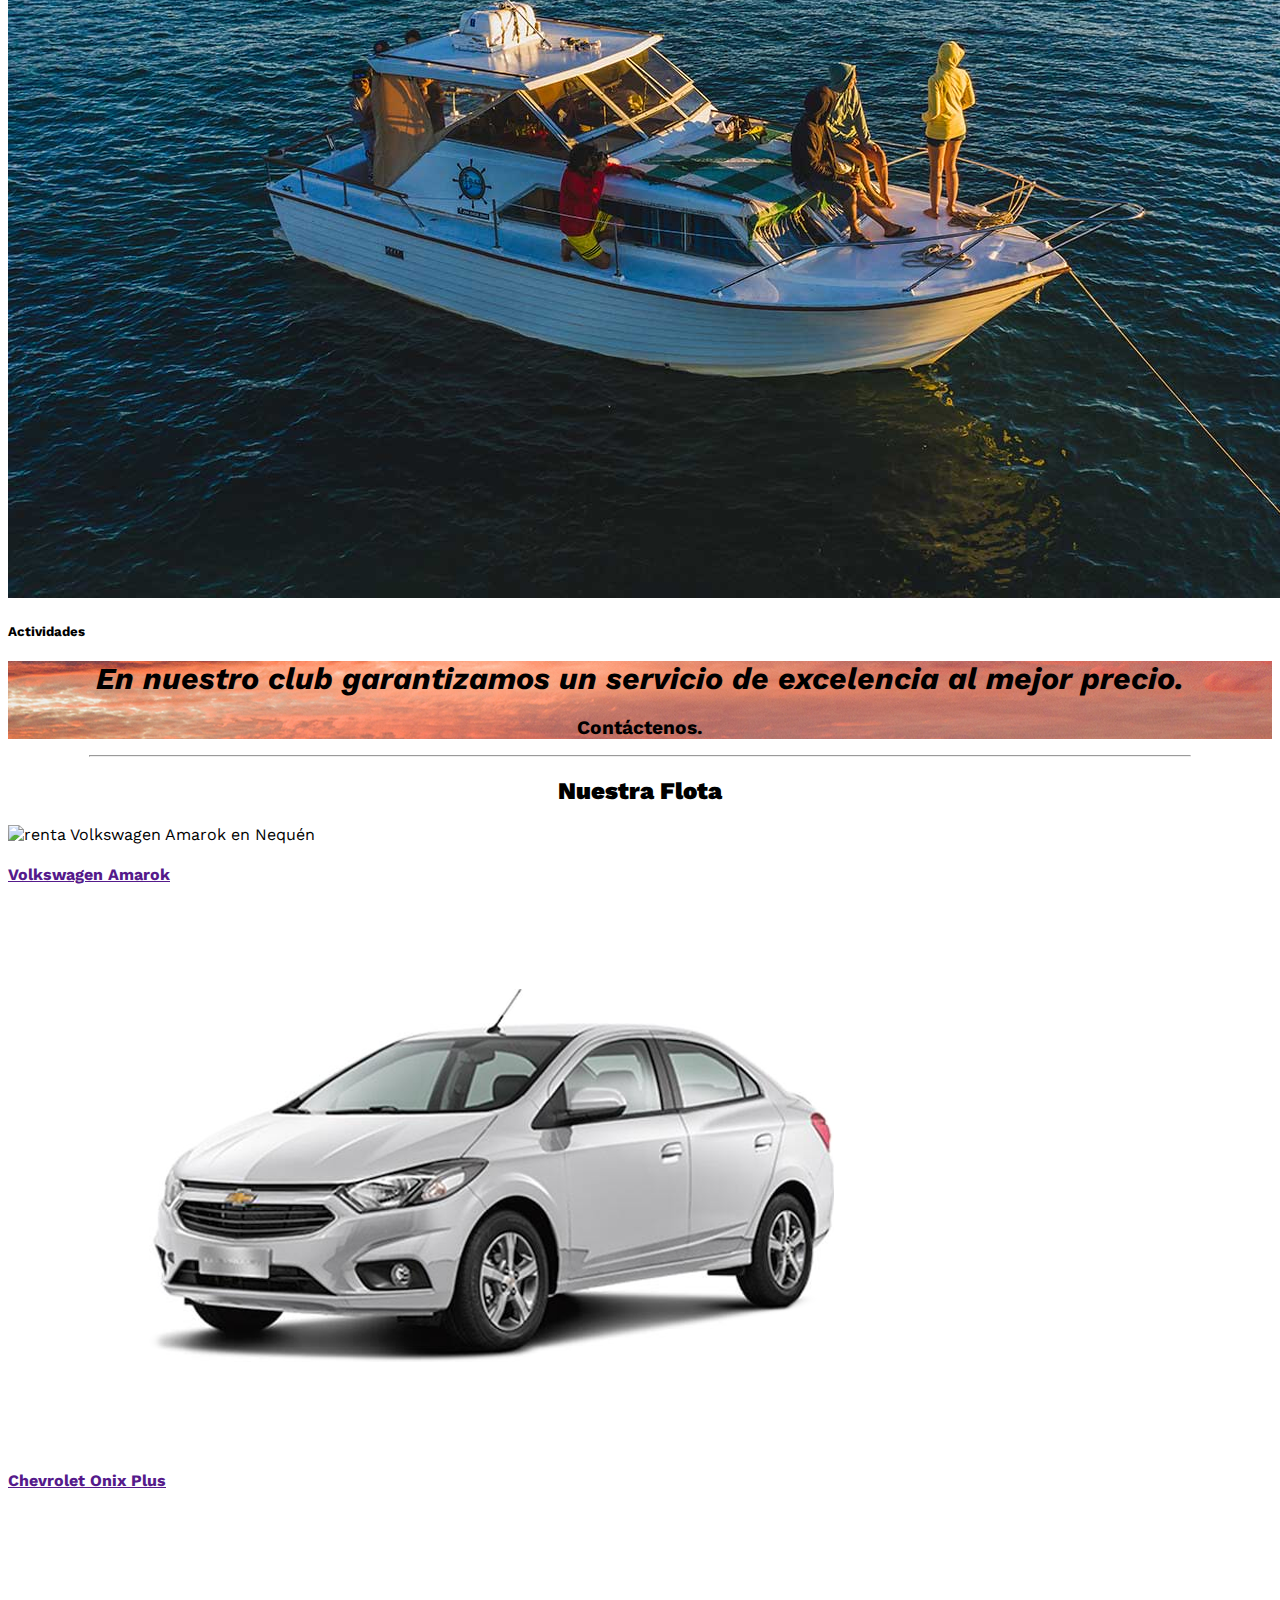
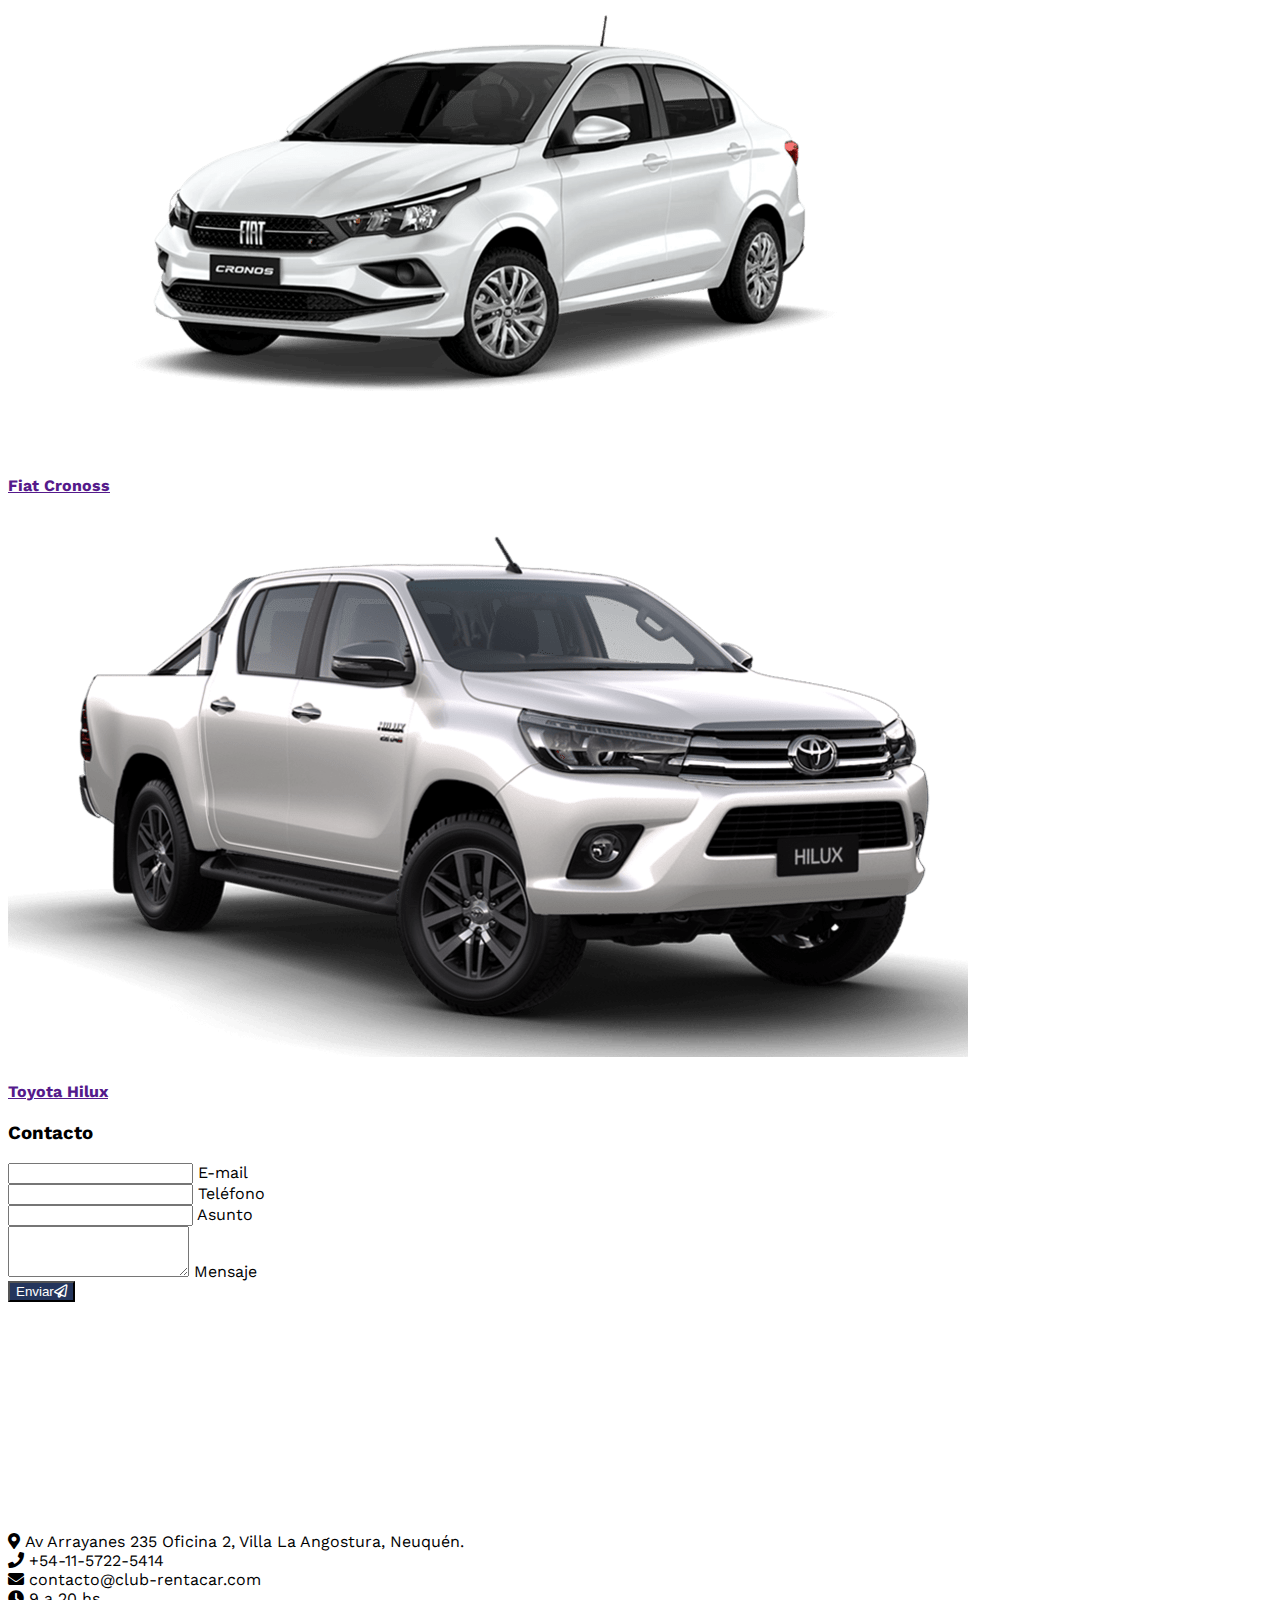
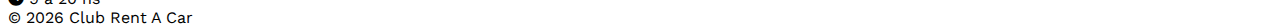
==== commit b7cccc26: "update months" ====
--- a/index.html
+++ b/index.html
@@ -11,7 +11,7 @@
   <meta
     content="Club Rent A Car - Encontrá el auto perfecto para tus vacaciones en Bariloche y Villa la Angostura"
     name="description">
-  <title>30% off Julio y Agosto | Club Rent a Car - Alquiler de Autos en Bariloche y Villa La Angostura</title>
+  <title>30% off Septiembre y Octubre | Club Rent a Car - Alquiler de Autos en Bariloche y Villa La Angostura</title>
   <link href="favicon.png" rel="shortcut icon" type="image/x-icon">
   <!-- Font Awesome -->
   <link href="https://use.fontawesome.com/releases/v5.8.2/css/all.css" rel="stylesheet">
@@ -96,7 +96,7 @@
               <!-- Discount-->
               <div id="descuento">
                 <button class="btn btn-red">
-                  <h5>30% de descuento para Julio y Agosto</h5>
+                  <h5>30% de descuento para Septiembre y Octubre</h5>
                 </button>
               </div>
               <a href="https://wa.me/541157225414?text=Hola%20me%20interesa%20alquilar%20un%20auto" id="whatsapp"
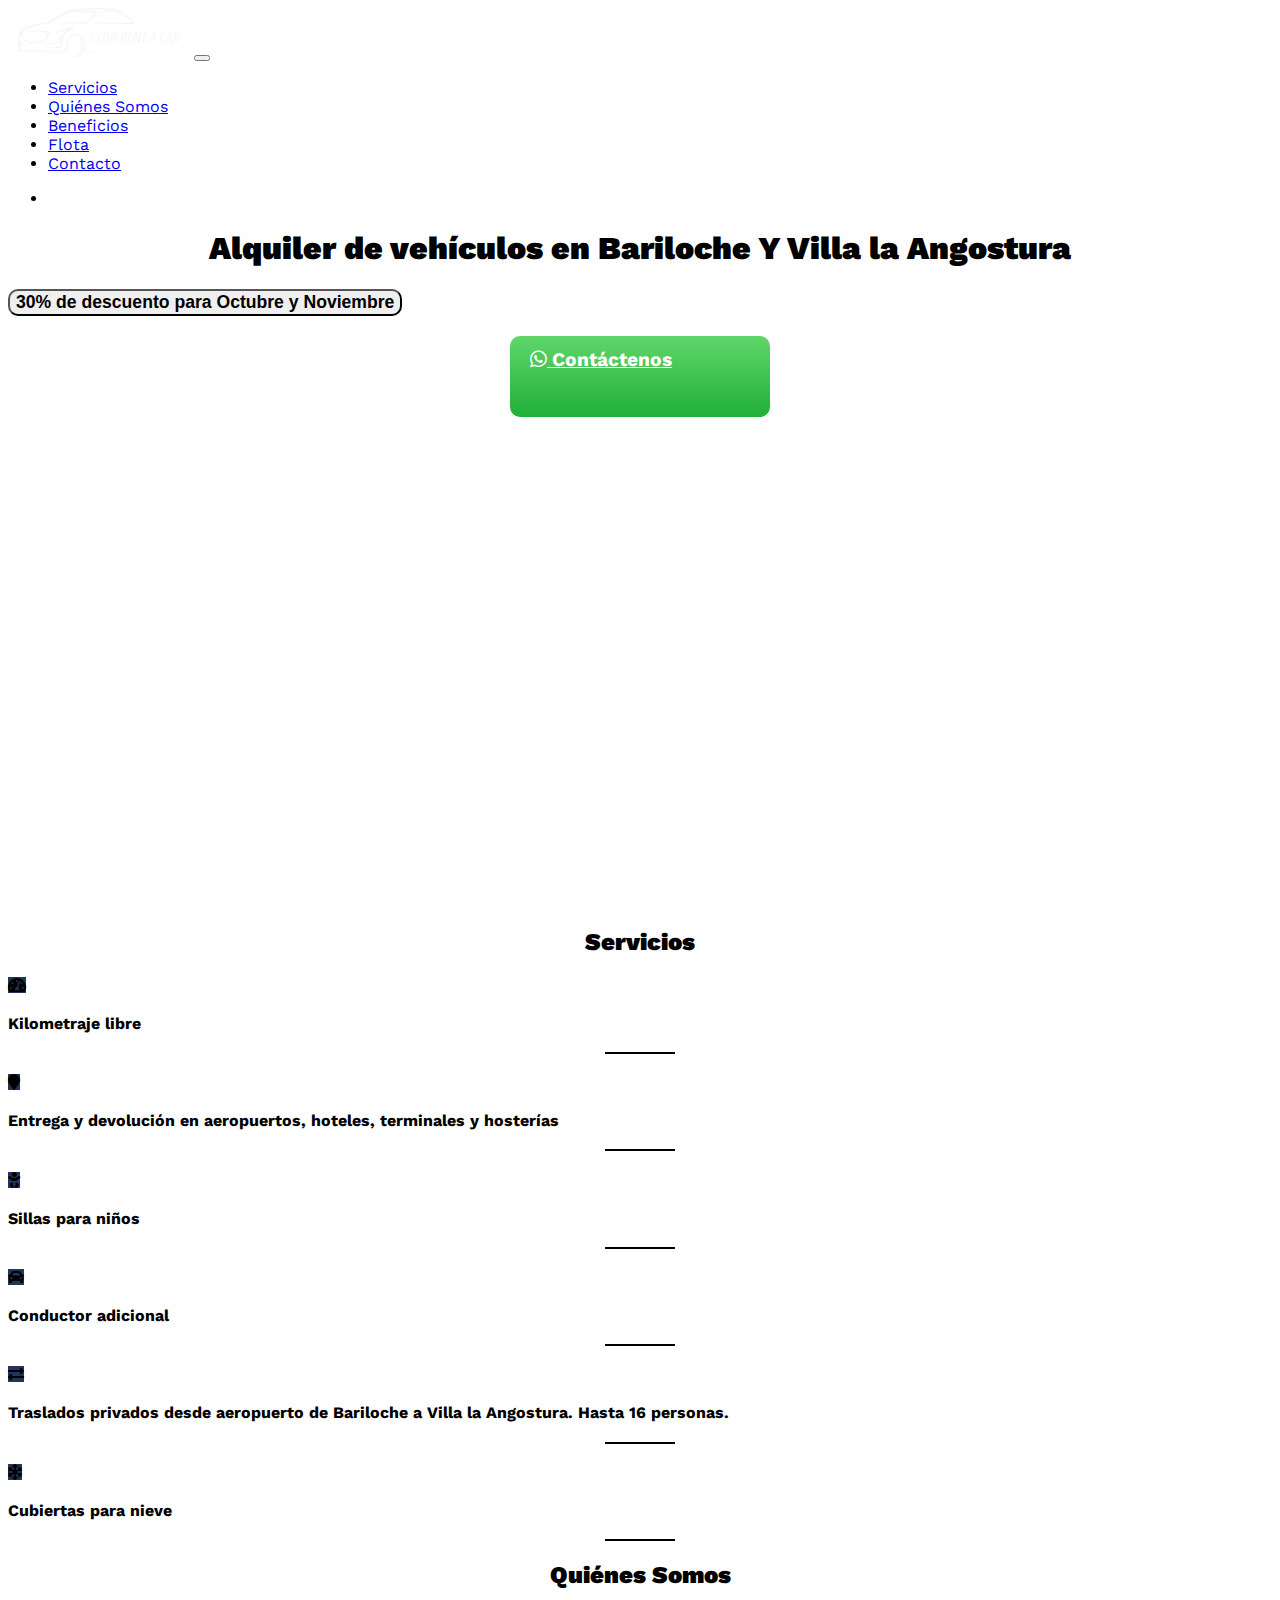
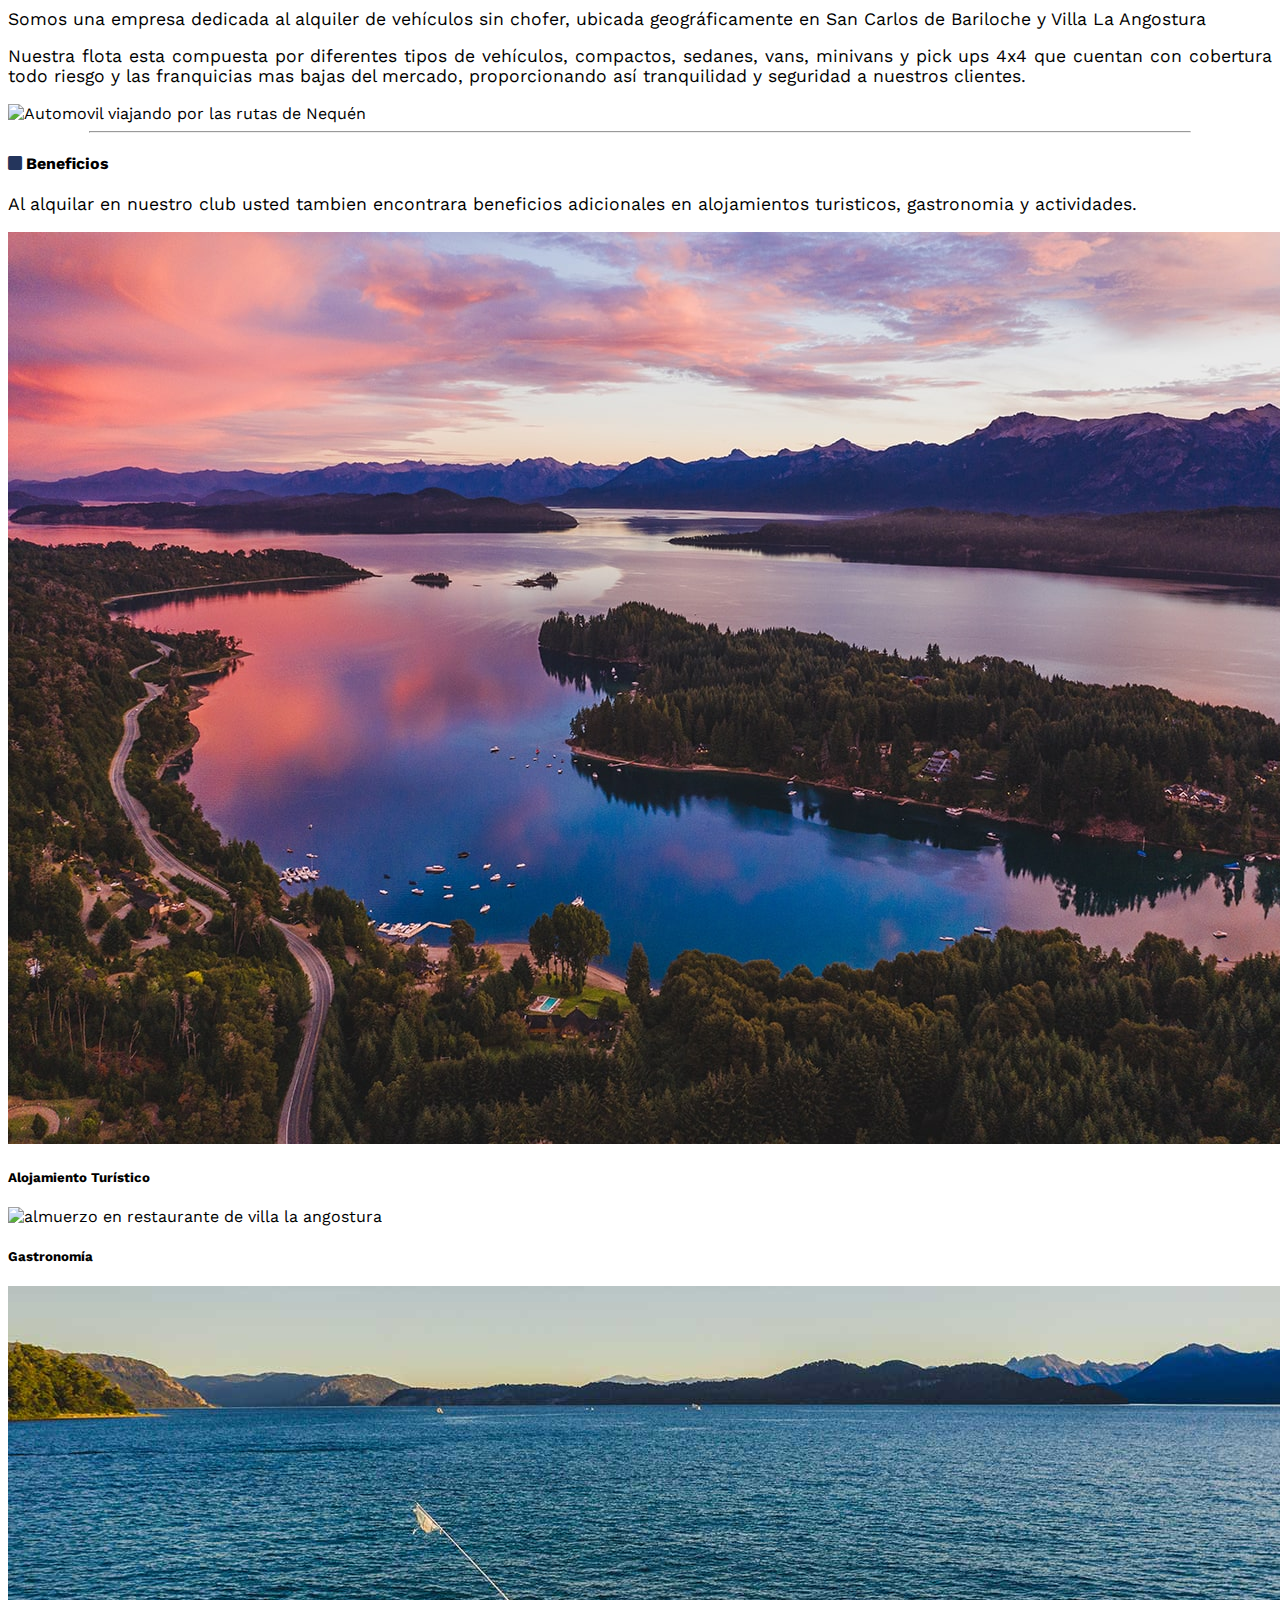
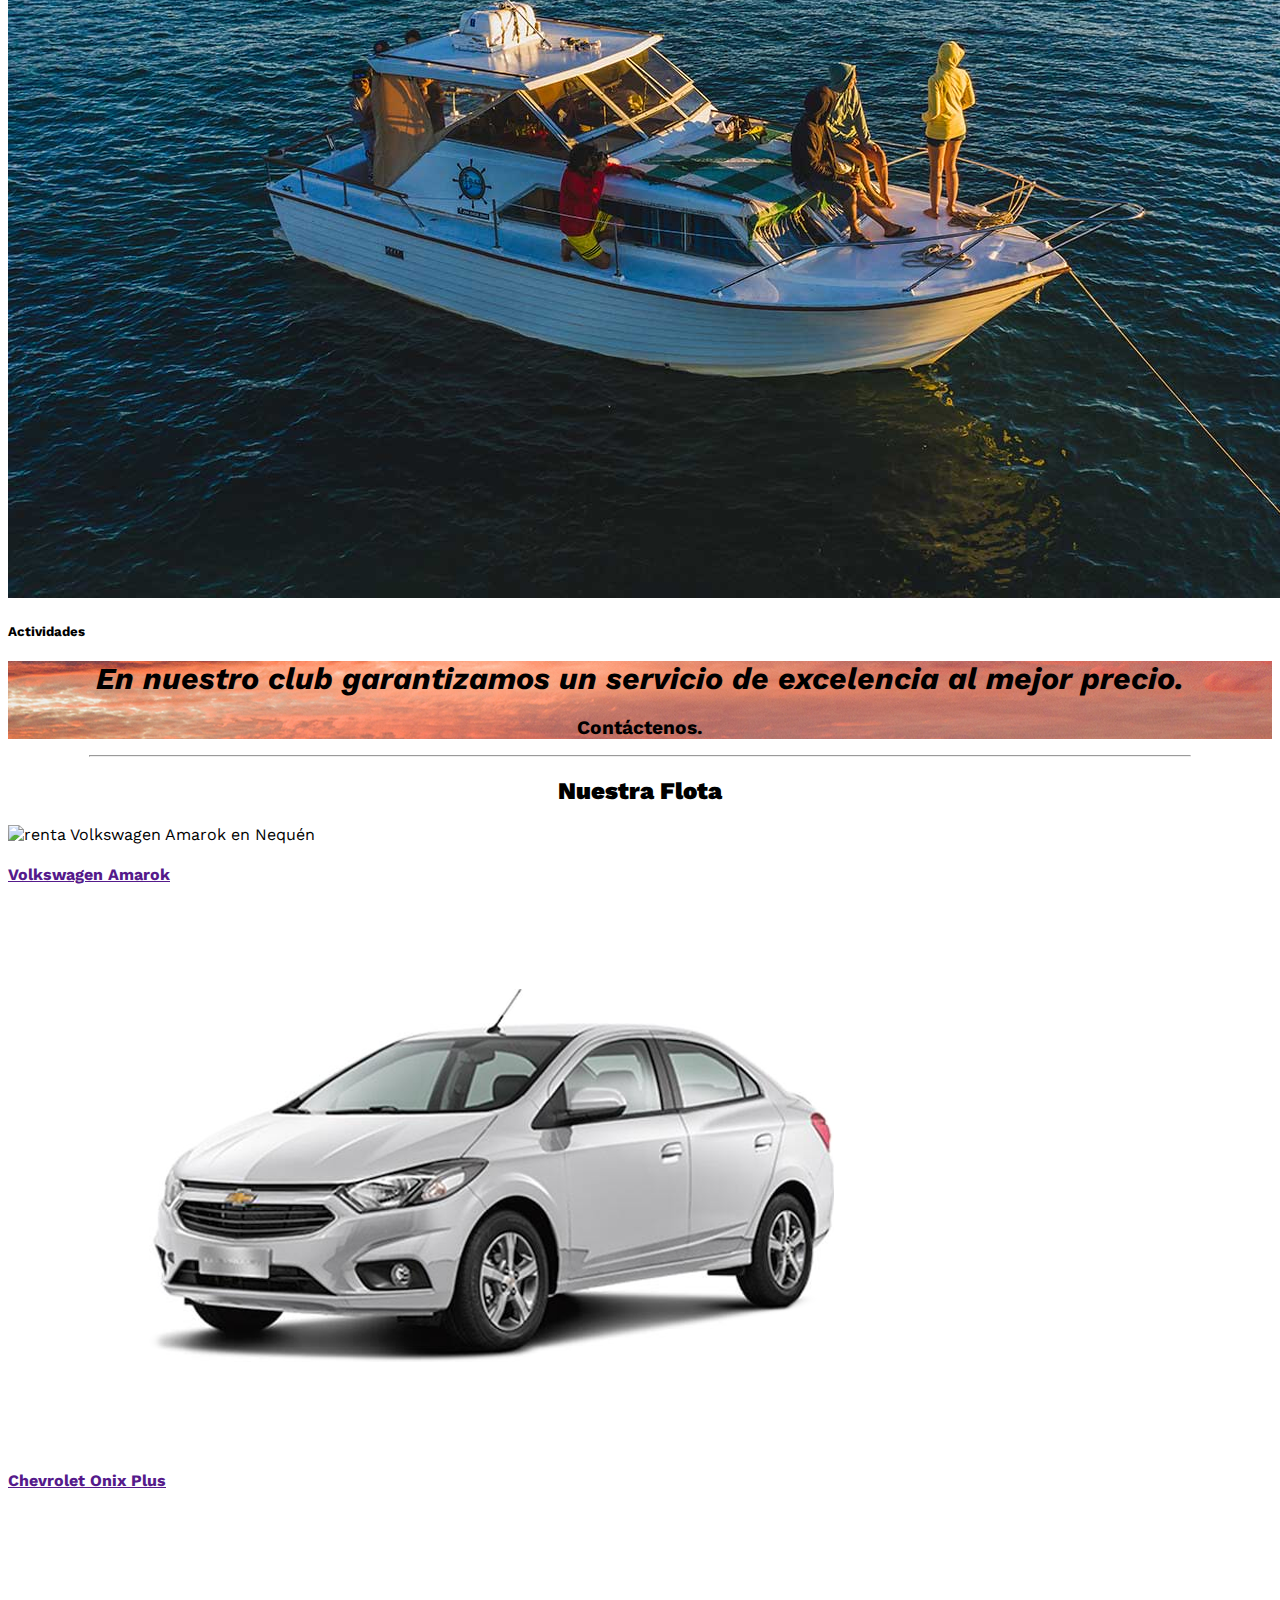
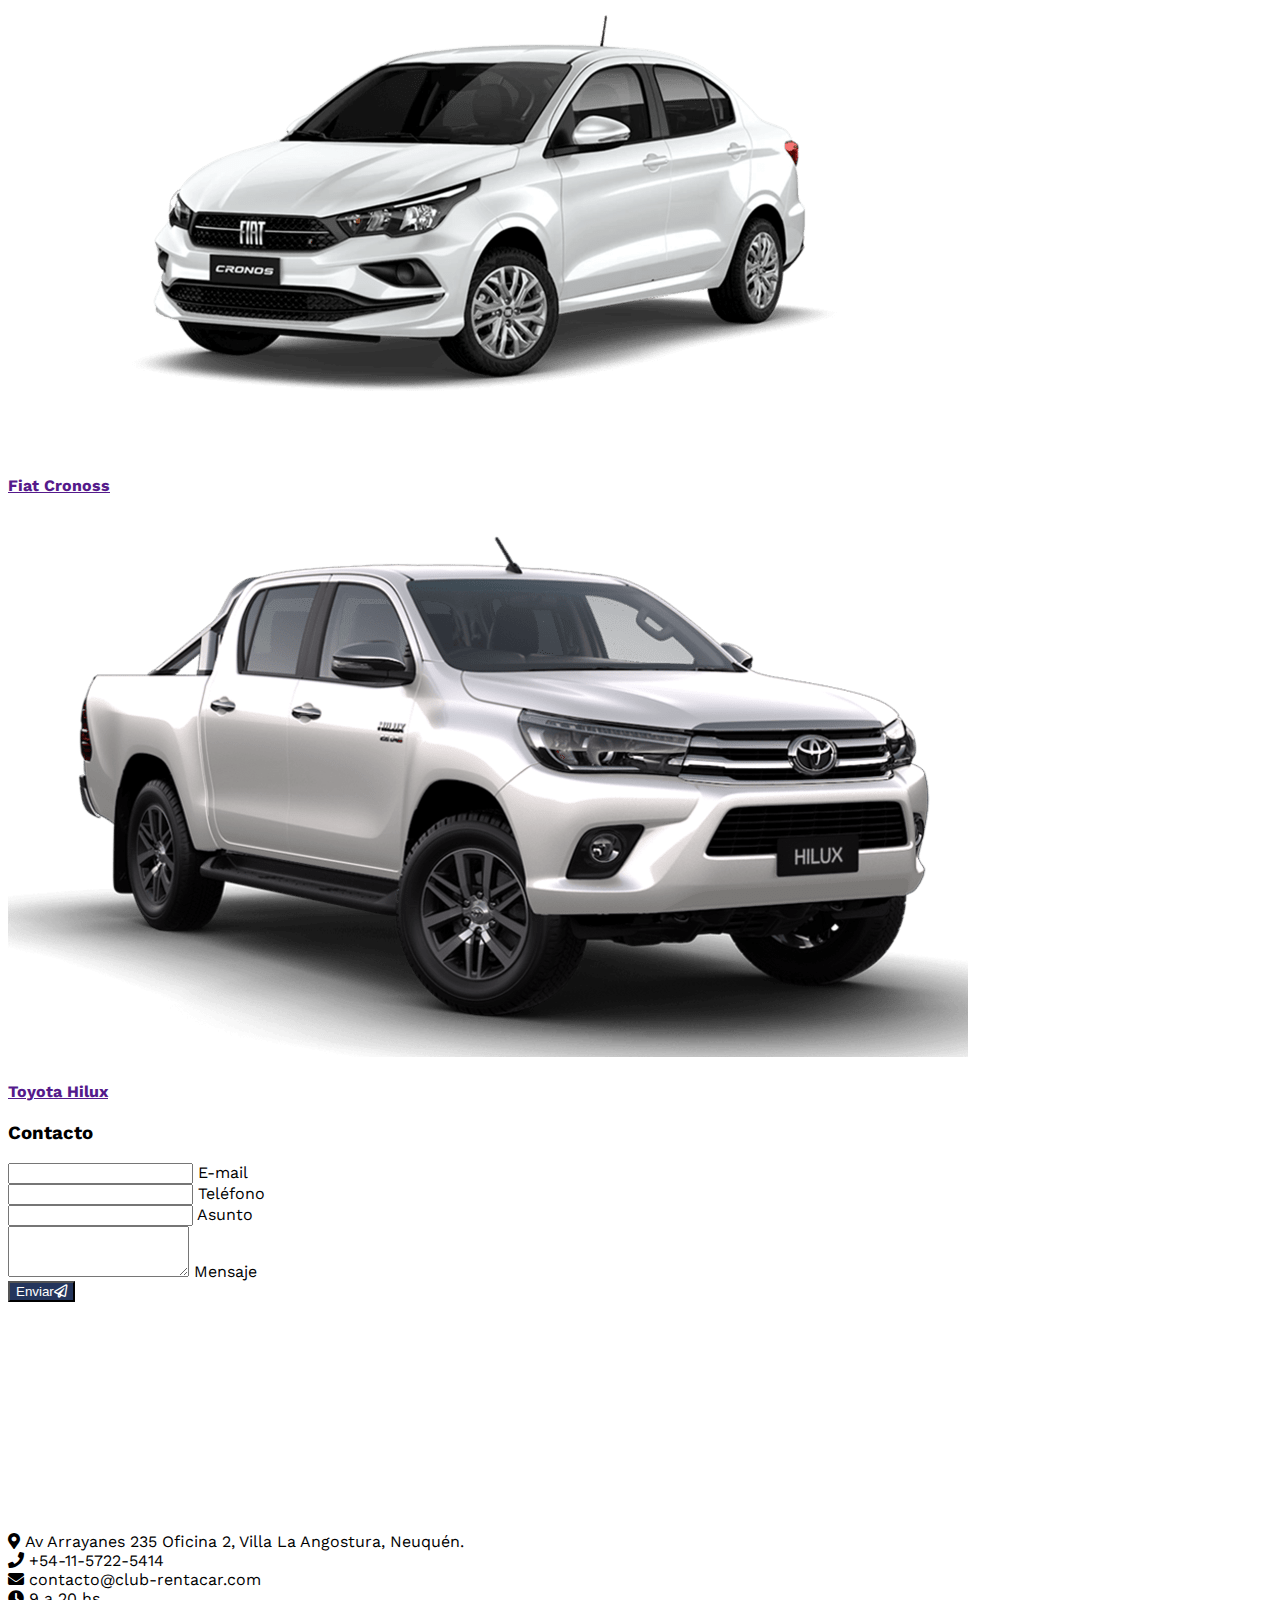
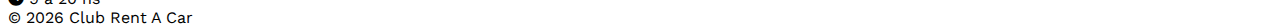
==== commit 844899da: "update months, item text" ====
--- a/index.html
+++ b/index.html
@@ -11,7 +11,7 @@
   <meta
     content="Club Rent A Car - Encontrá el auto perfecto para tus vacaciones en Bariloche y Villa la Angostura"
     name="description">
-  <title>30% off Septiembre y Octubre | Club Rent a Car - Alquiler de Autos en Bariloche y Villa La Angostura</title>
+  <title>30% off Octubre y Noviembre | Club Rent a Car - Alquiler de Autos en Bariloche y Villa La Angostura</title>
   <link href="favicon.png" rel="shortcut icon" type="image/x-icon">
   <!-- Font Awesome -->
   <link href="https://use.fontawesome.com/releases/v5.8.2/css/all.css" rel="stylesheet">
@@ -96,7 +96,7 @@
               <!-- Discount-->
               <div id="descuento">
                 <button class="btn btn-red">
-                  <h5>30% de descuento para Septiembre y Octubre</h5>
+                  <h5>30% de descuento para Octubre y Noviembre</h5>
                 </button>
               </div>
               <a href="https://wa.me/541157225414?text=Hola%20me%20interesa%20alquilar%20un%20auto" id="whatsapp"
@@ -182,7 +182,7 @@
                 <i class="fas fa-exchange-alt"></i>
               </div>
               <br>
-              <strong>Traslado privado a Villa la Angostura (hasta 16 personas)</strong>
+              <strong>Traslados privados desde aeropuerto de Bariloche a Villa la Angostura. Hasta 16 personas.</strong>
             </div>
             <div class="centered-line"></div>
           </div>
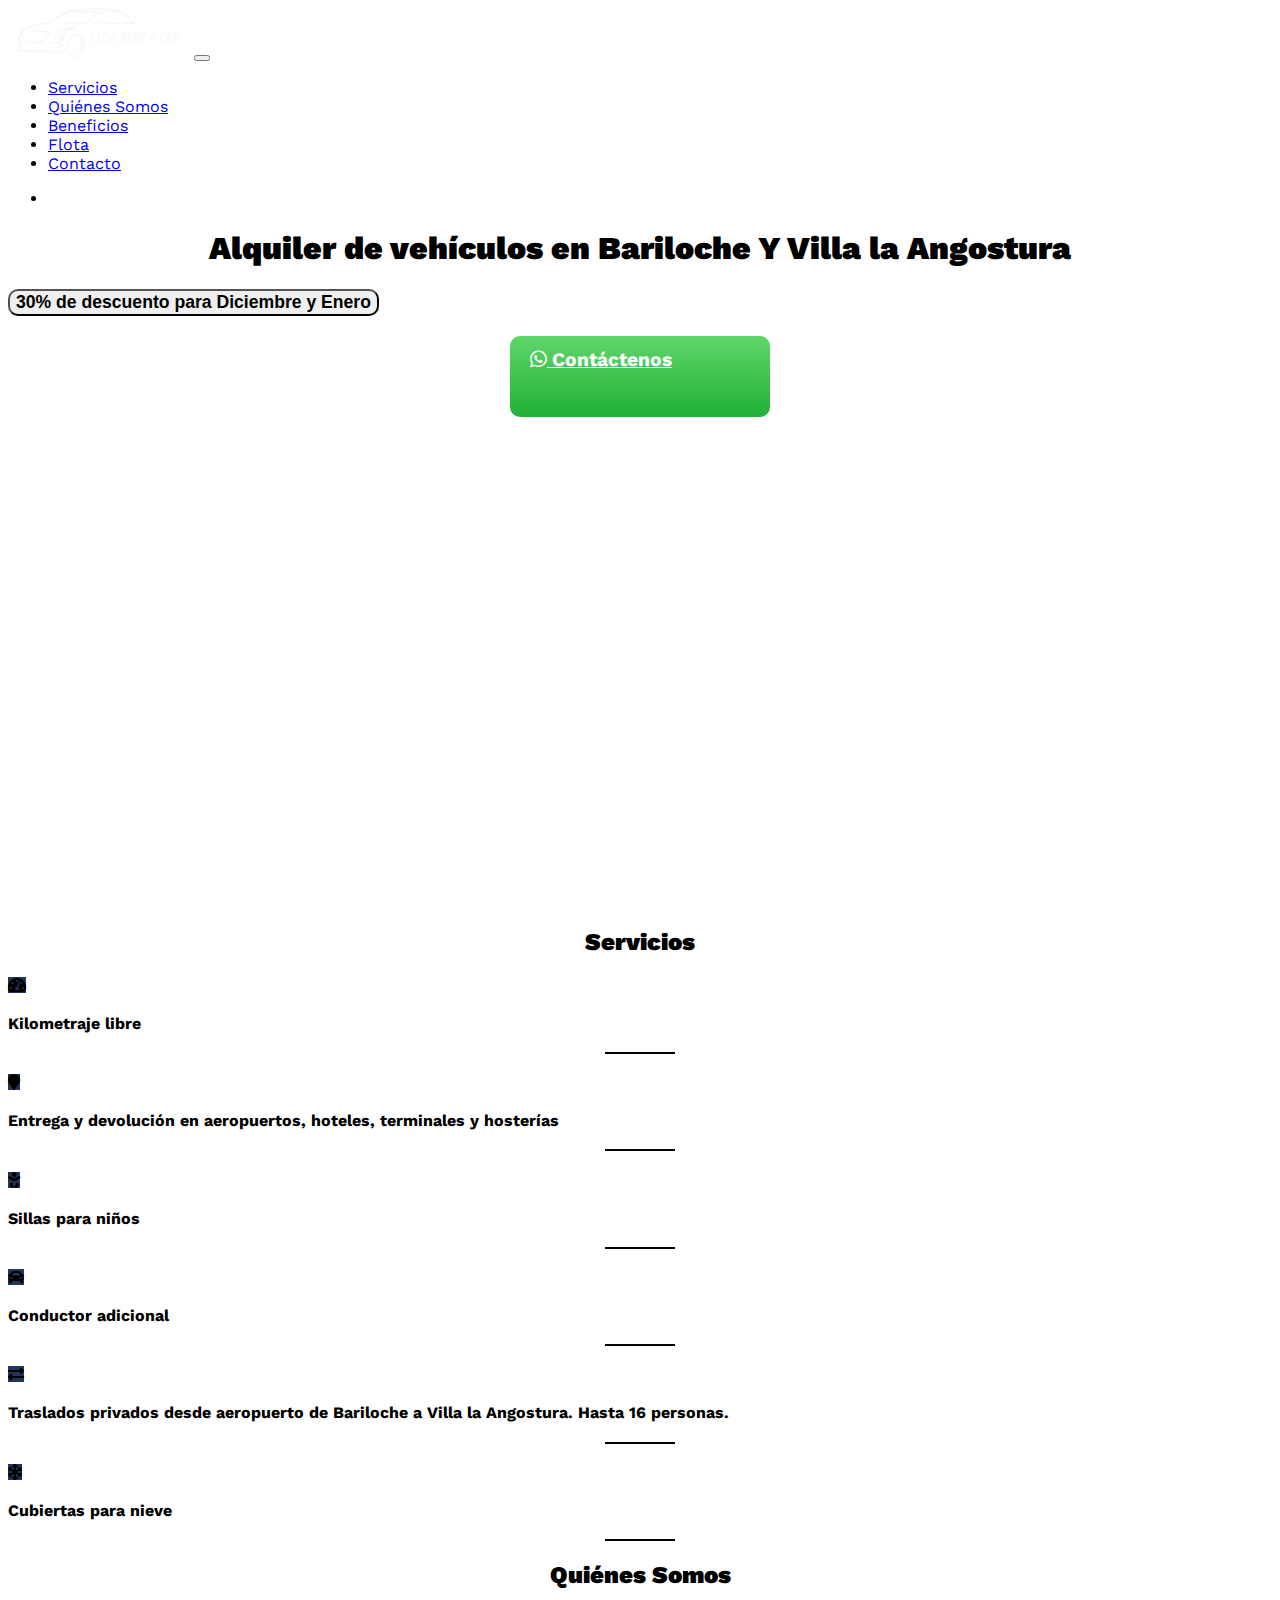
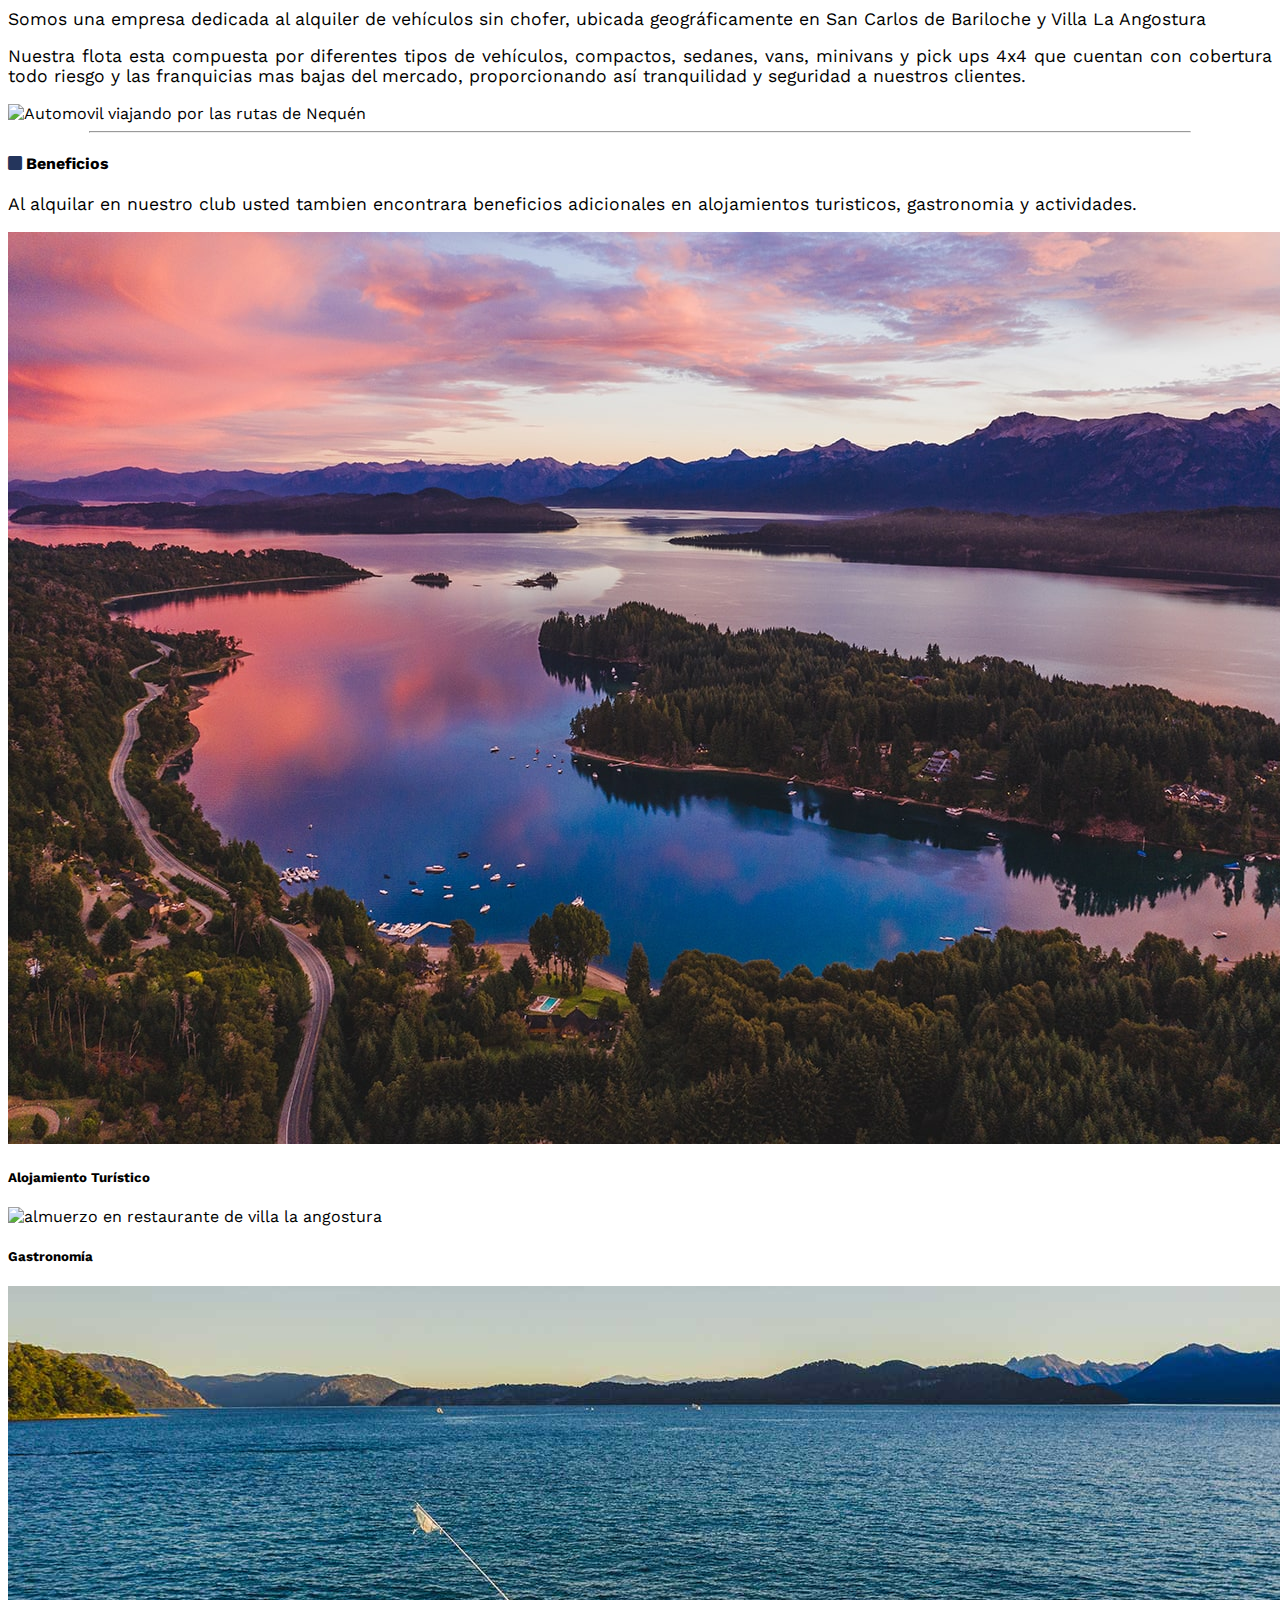
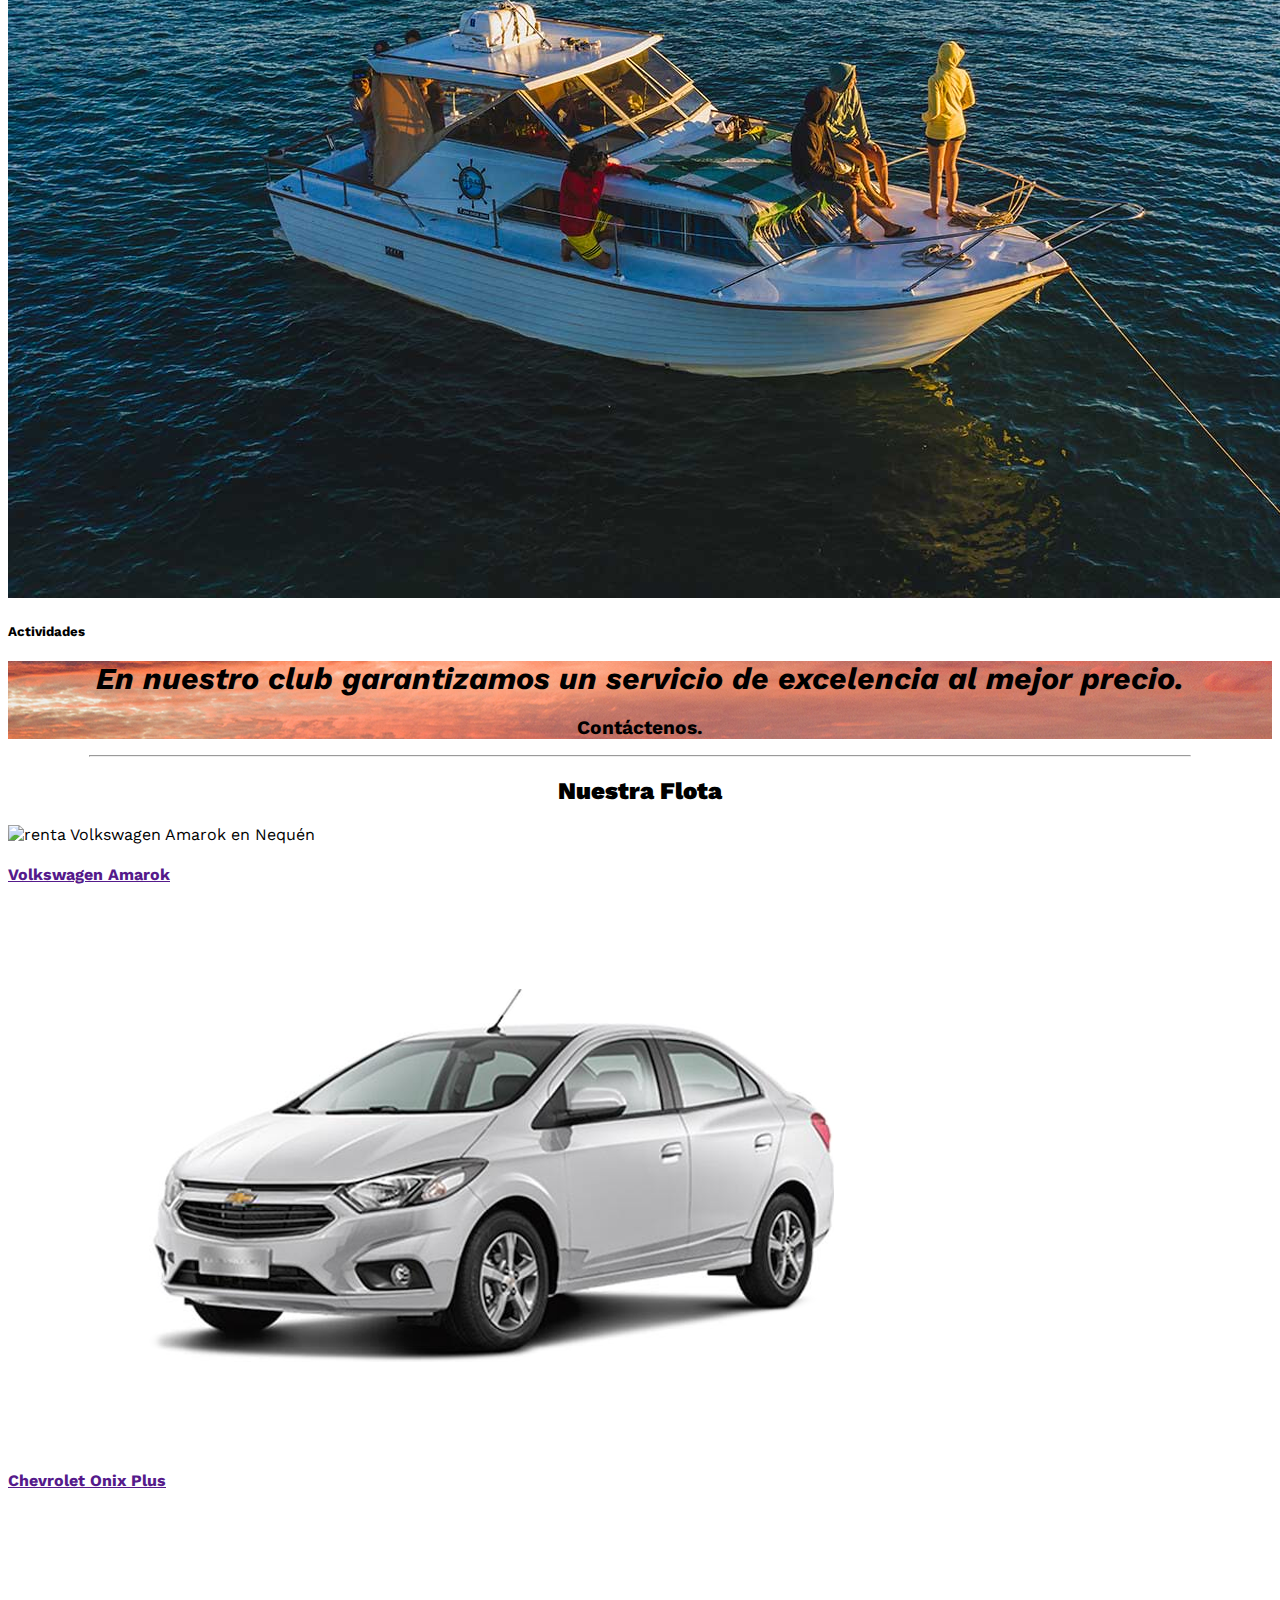
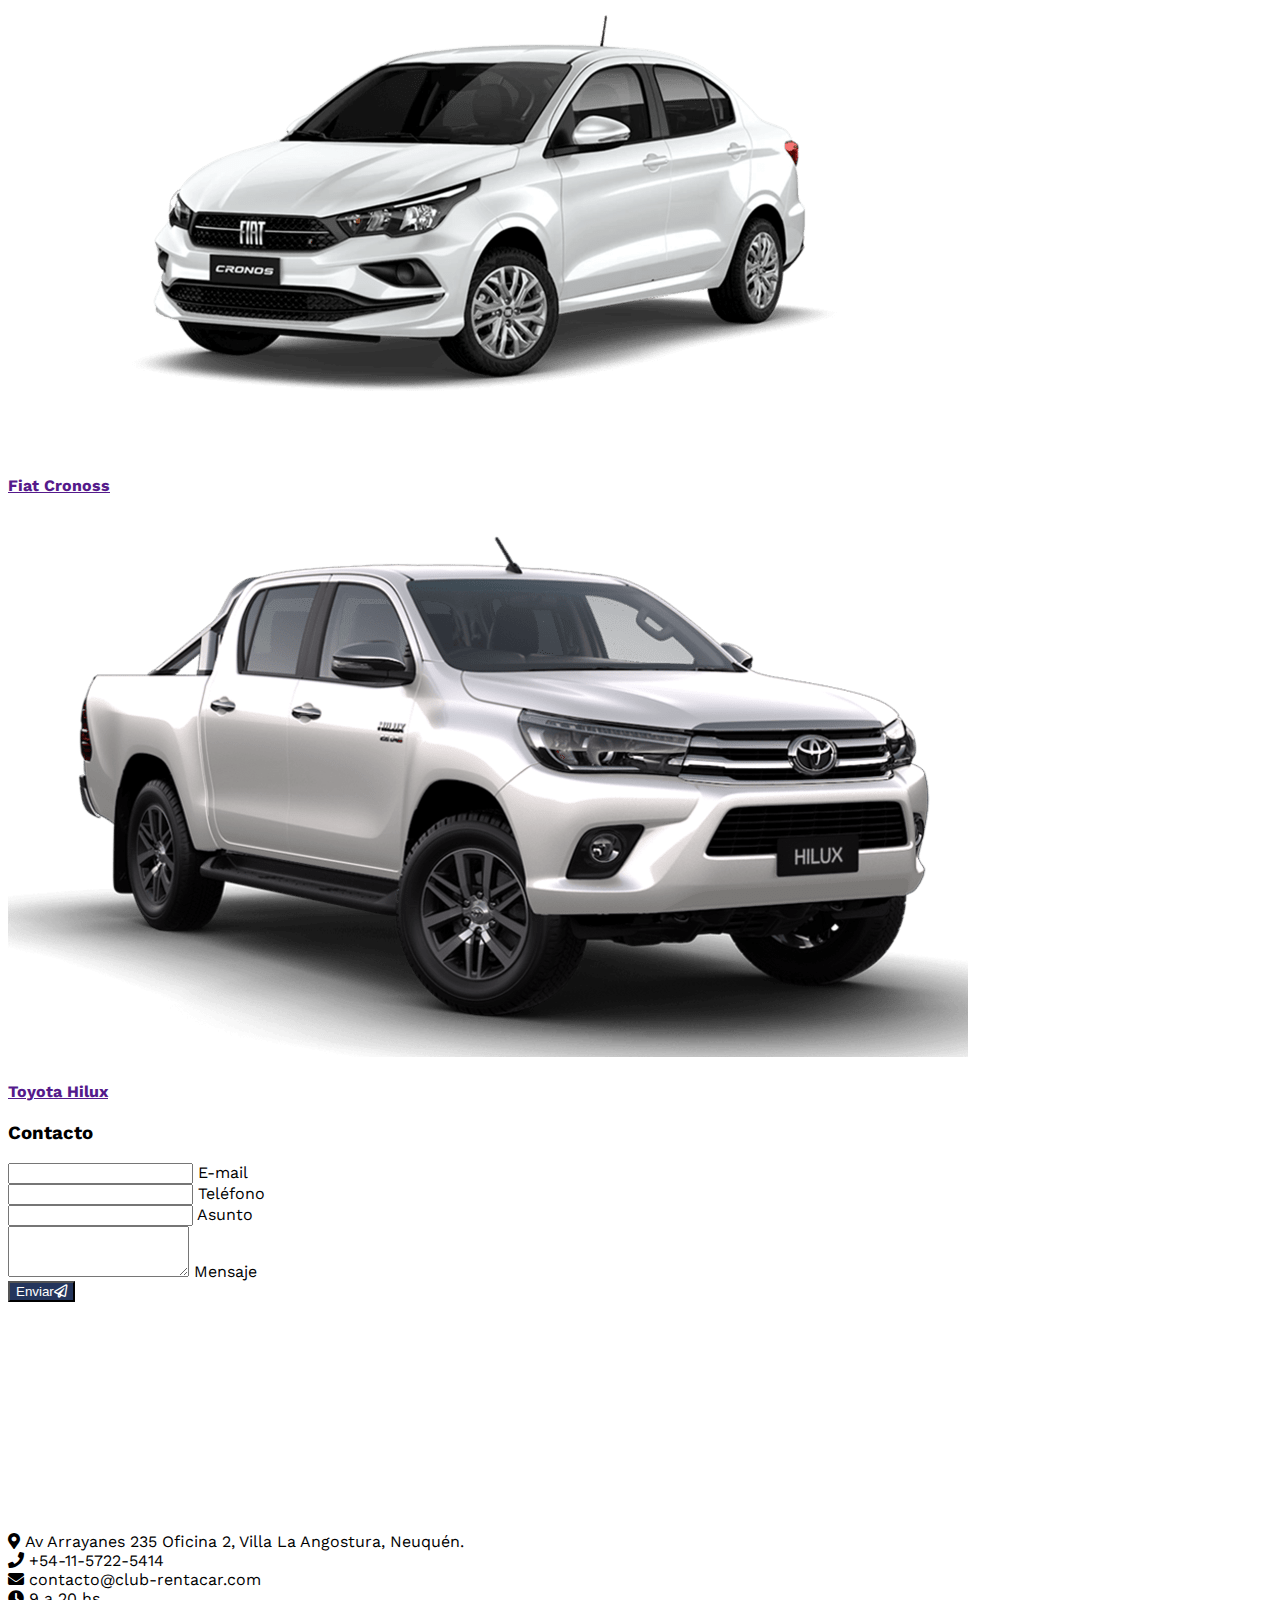
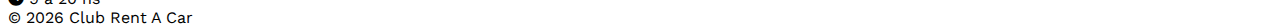
==== commit 5f7b88ed: "update months" ====
--- a/index.html
+++ b/index.html
@@ -11,7 +11,7 @@
   <meta
     content="Club Rent A Car - Encontrá el auto perfecto para tus vacaciones en Bariloche y Villa la Angostura"
     name="description">
-  <title>30% off Octubre y Noviembre | Club Rent a Car - Alquiler de Autos en Bariloche y Villa La Angostura</title>
+  <title>30% off Diciembre y Enero | Club Rent a Car - Alquiler de Autos en Bariloche y Villa La Angostura</title>
   <link href="favicon.png" rel="shortcut icon" type="image/x-icon">
   <!-- Font Awesome -->
   <link href="https://use.fontawesome.com/releases/v5.8.2/css/all.css" rel="stylesheet">
@@ -96,7 +96,7 @@
               <!-- Discount-->
               <div id="descuento">
                 <button class="btn btn-red">
-                  <h5>30% de descuento para Octubre y Noviembre</h5>
+                  <h5>30% de descuento para Diciembre y Enero</h5>
                 </button>
               </div>
               <a href="https://wa.me/541157225414?text=Hola%20me%20interesa%20alquilar%20un%20auto" id="whatsapp"
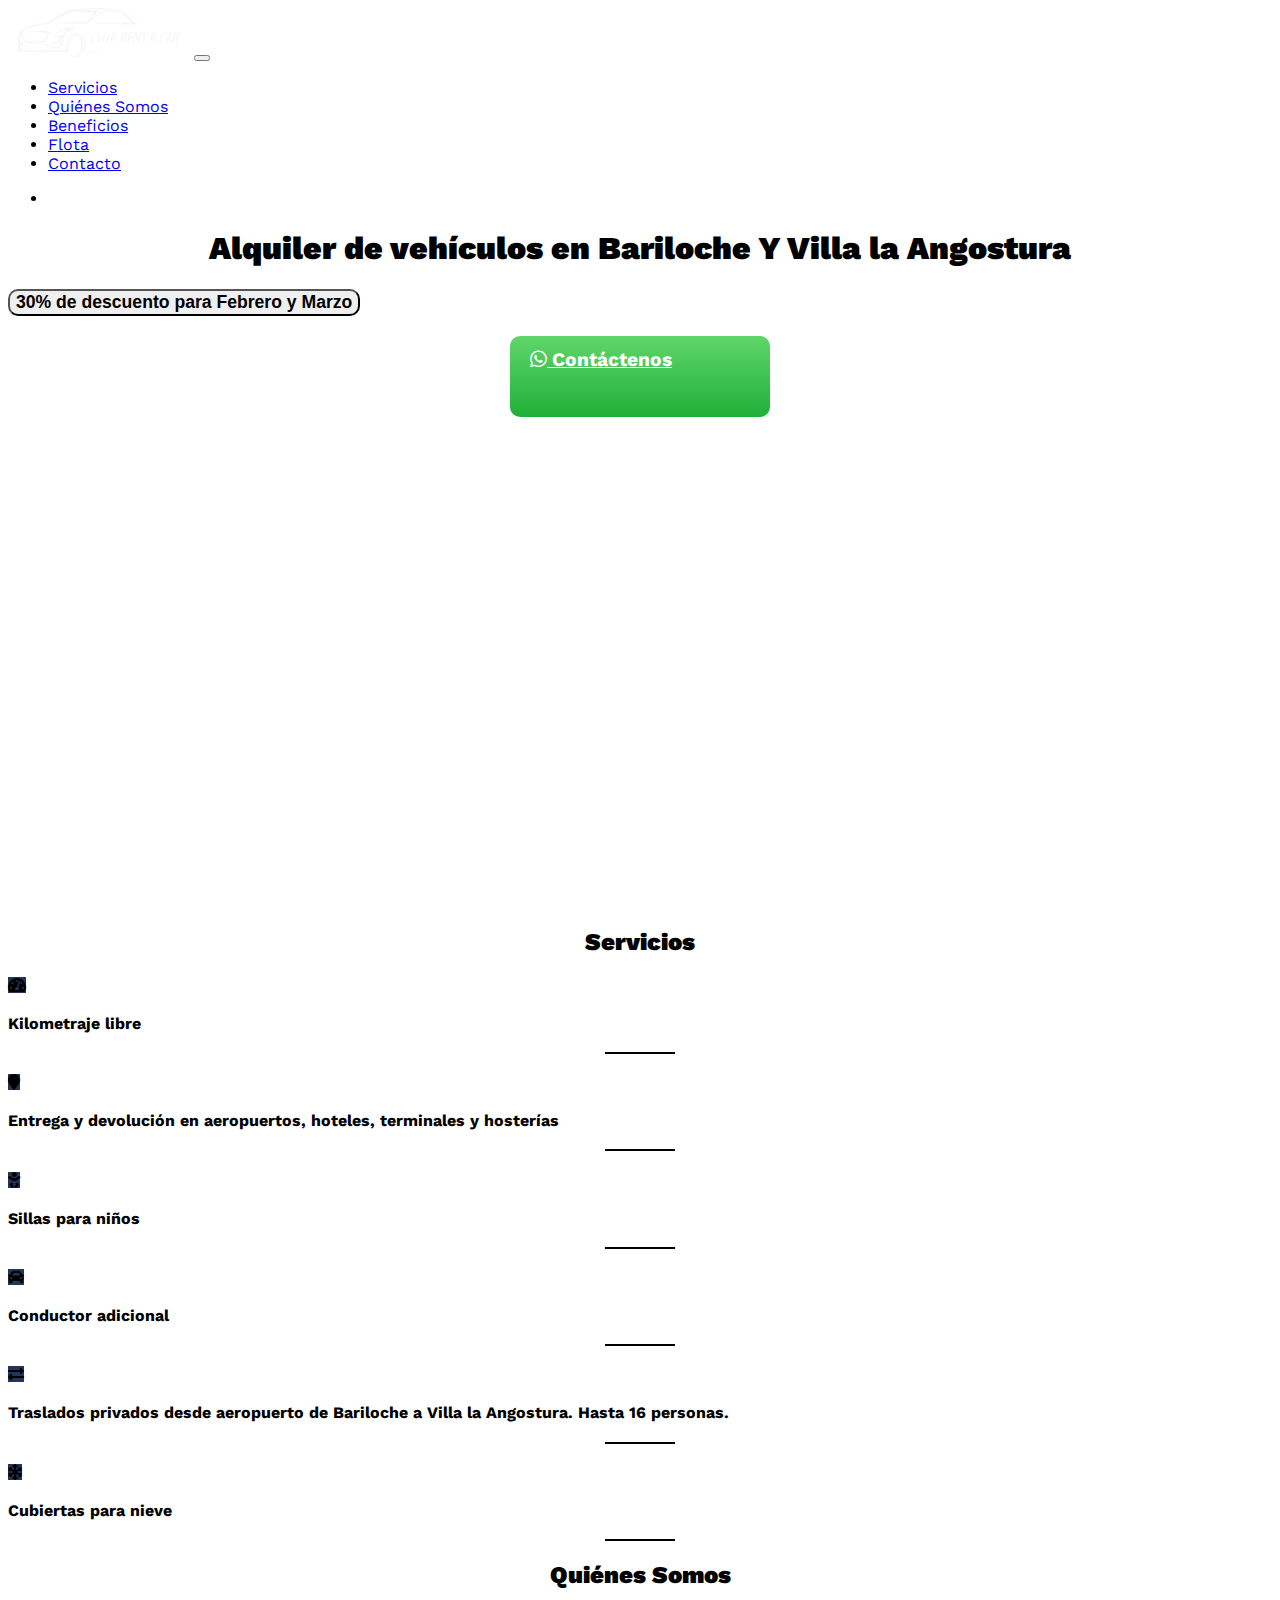
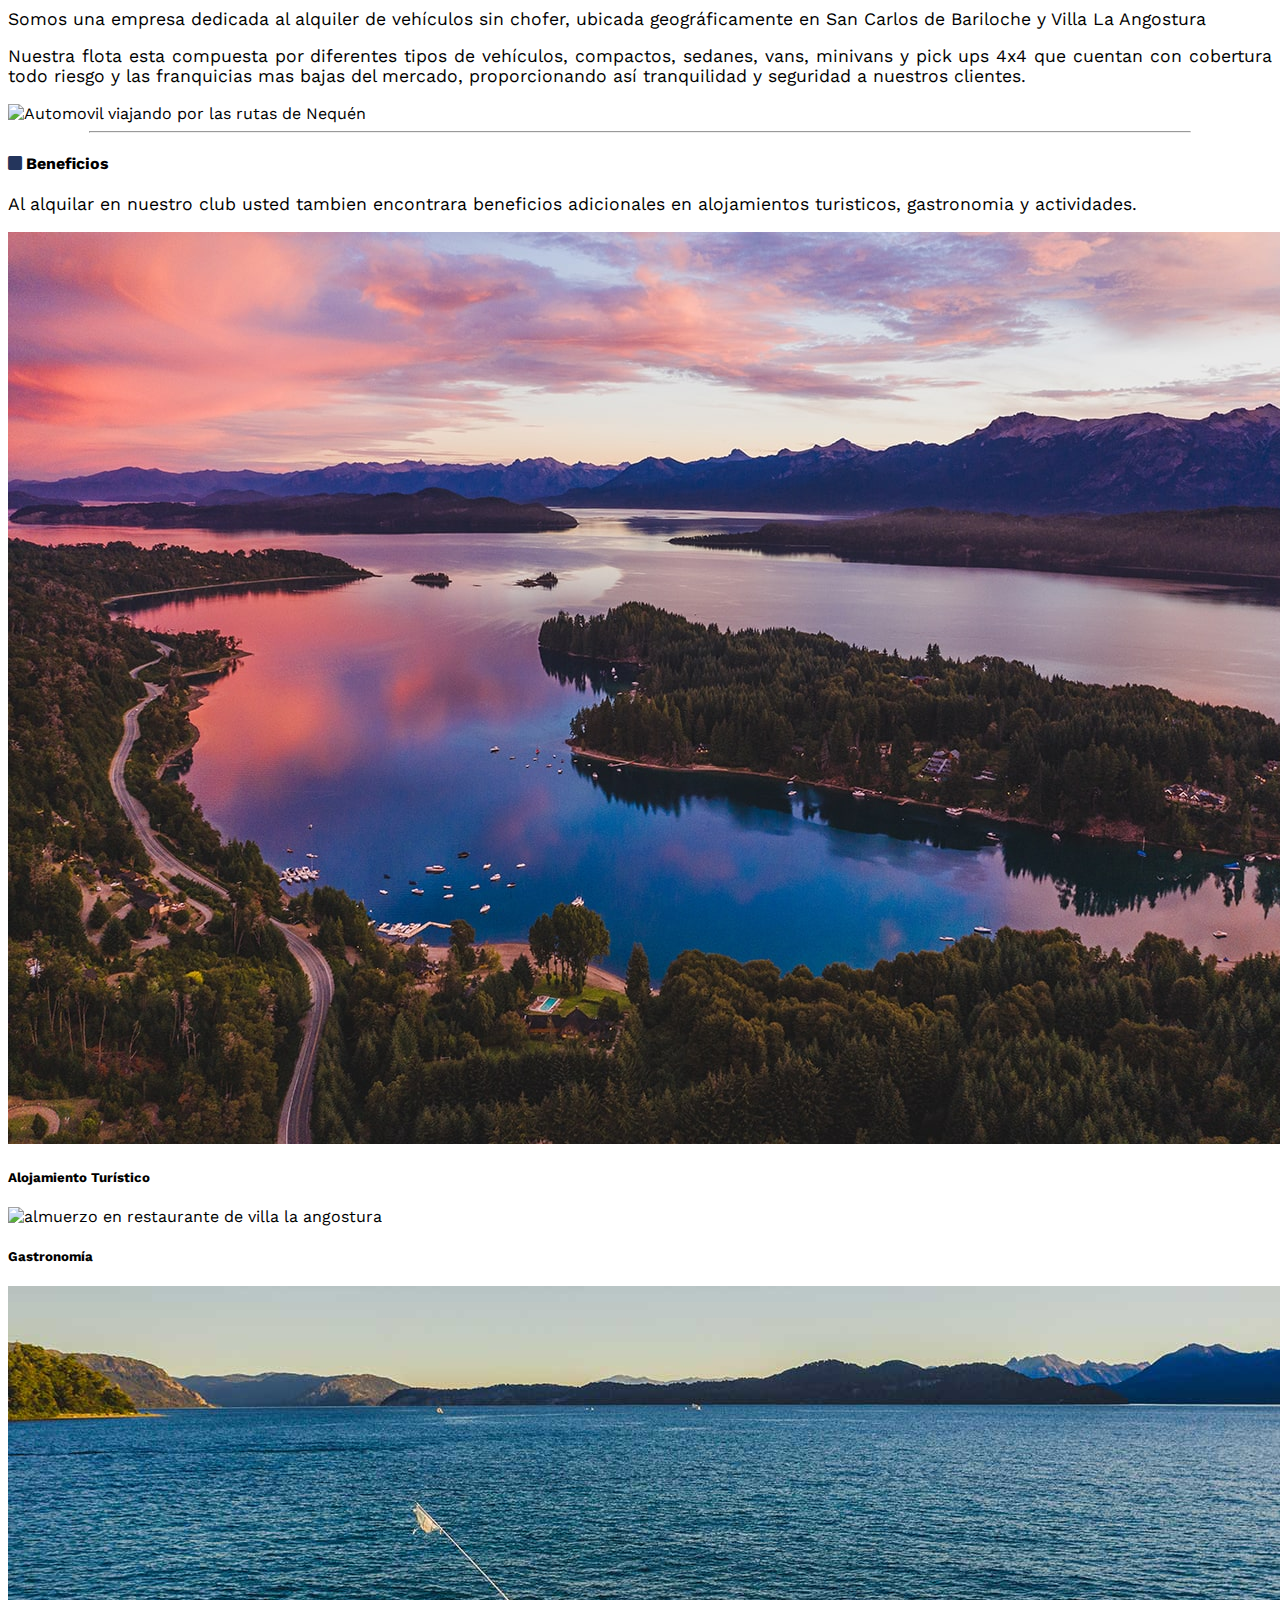
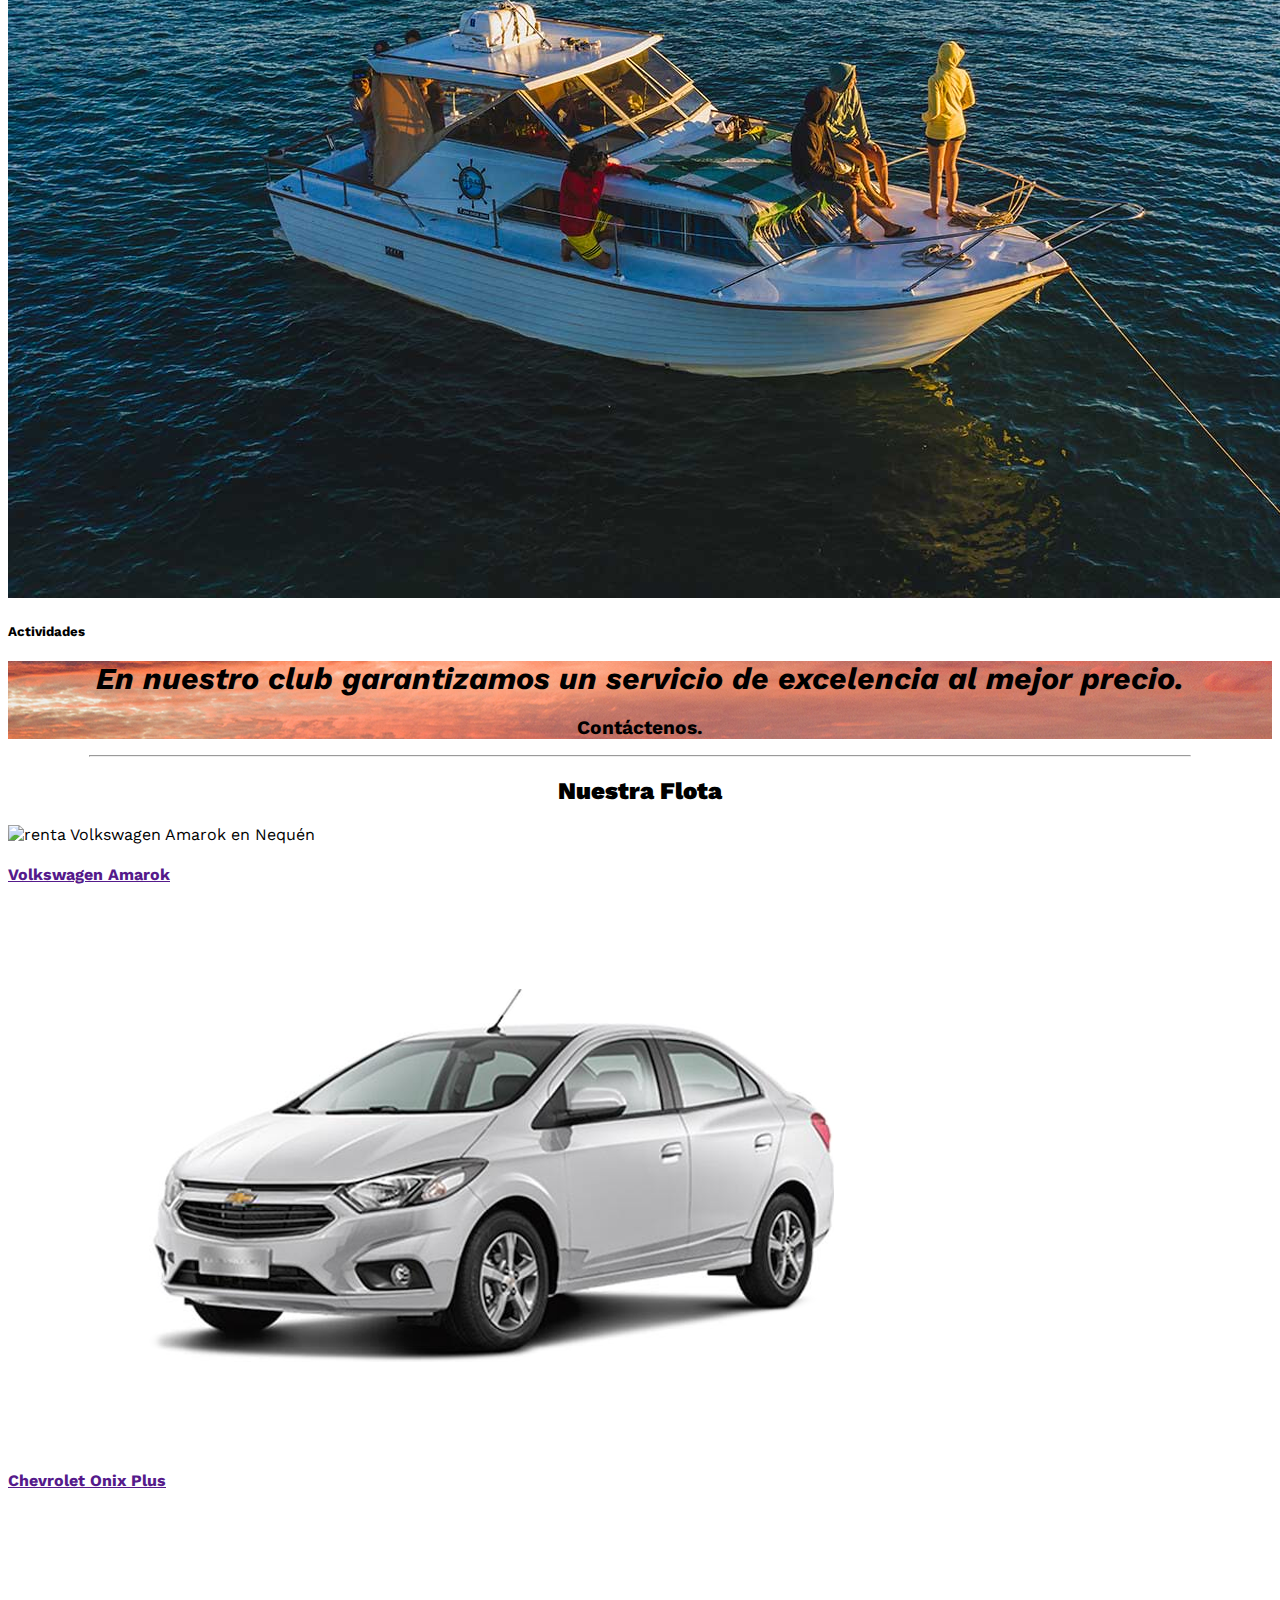
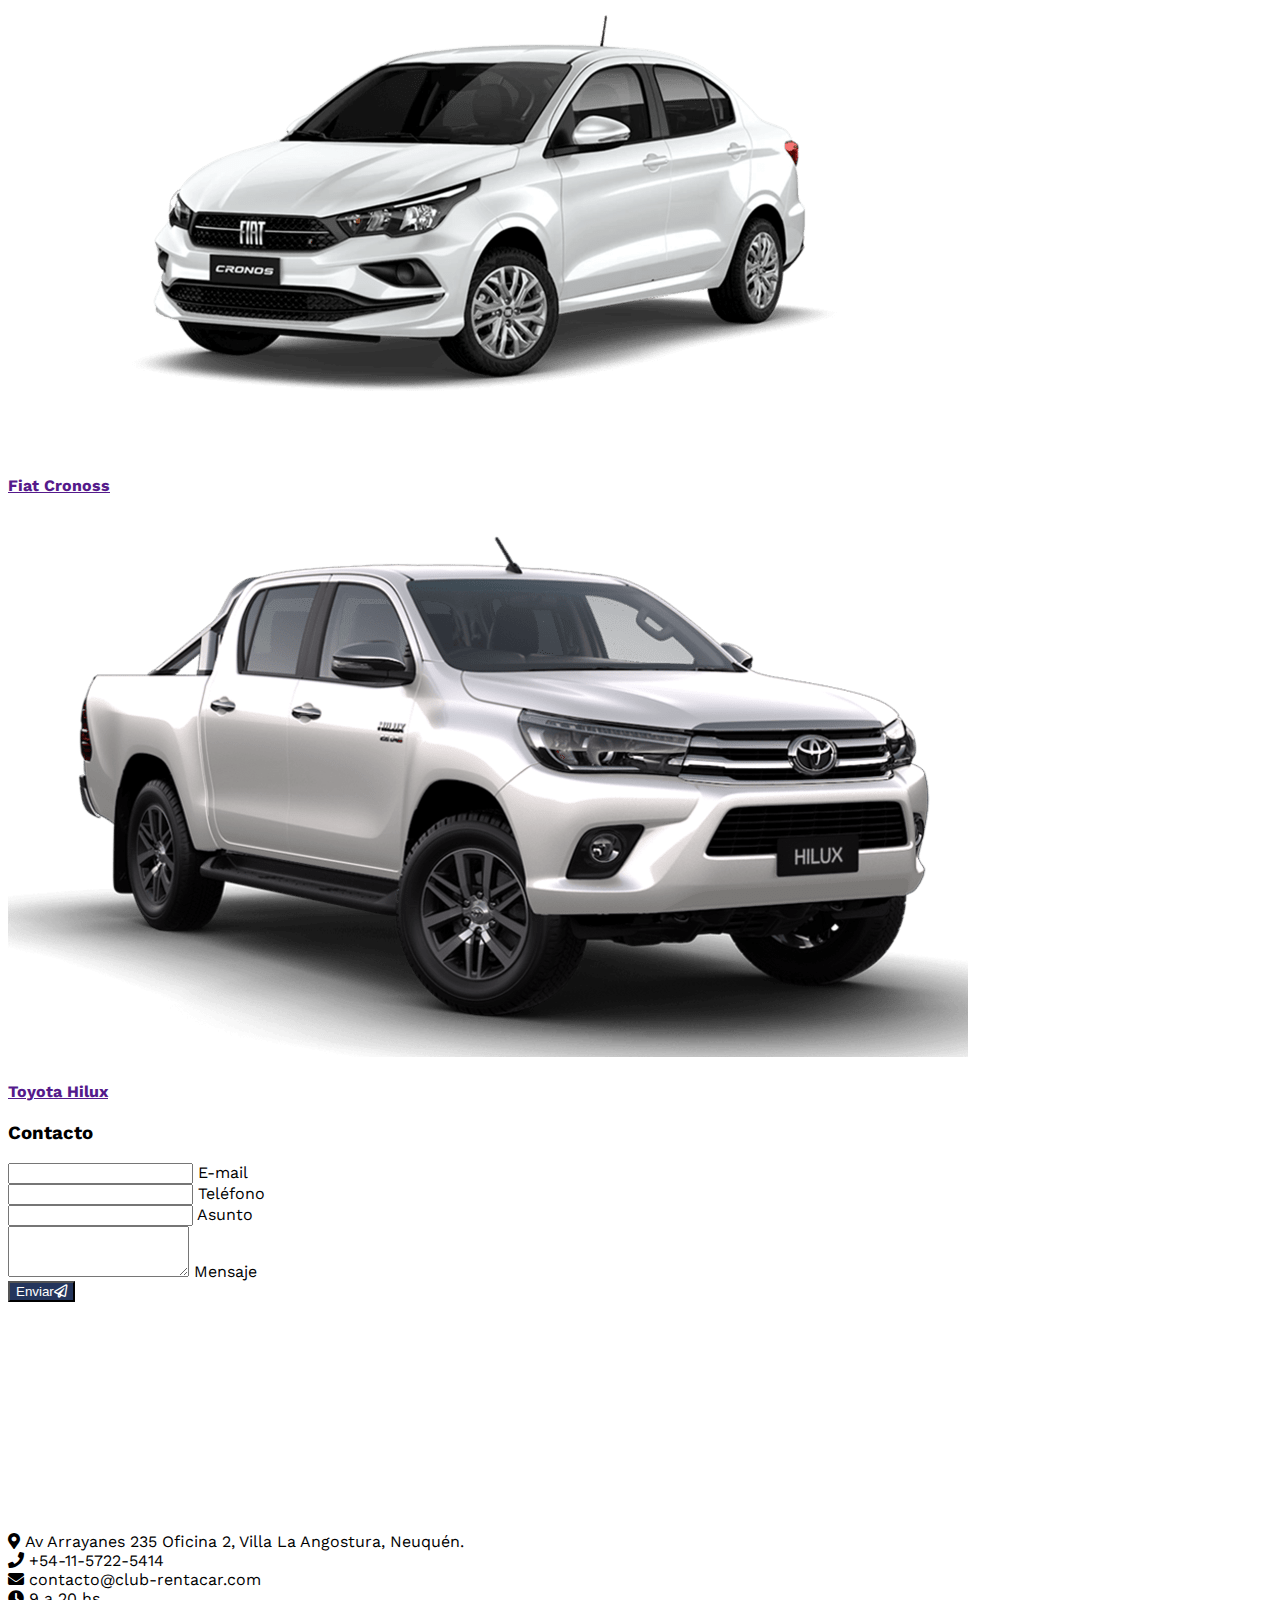
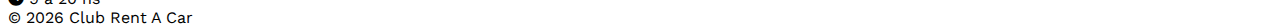
==== commit b51a24b8: "update months" ====
--- a/index.html
+++ b/index.html
@@ -11,7 +11,7 @@
   <meta
     content="Club Rent A Car - Encontrá el auto perfecto para tus vacaciones en Bariloche y Villa la Angostura"
     name="description">
-  <title>30% off Diciembre y Enero | Club Rent a Car - Alquiler de Autos en Bariloche y Villa La Angostura</title>
+  <title>30% off Febrero y Marzo | Club Rent a Car - Alquiler de Autos en Bariloche y Villa La Angostura</title>
   <link href="favicon.png" rel="shortcut icon" type="image/x-icon">
   <!-- Font Awesome -->
   <link href="https://use.fontawesome.com/releases/v5.8.2/css/all.css" rel="stylesheet">
@@ -96,7 +96,7 @@
               <!-- Discount-->
               <div id="descuento">
                 <button class="btn btn-red">
-                  <h5>30% de descuento para Diciembre y Enero</h5>
+                  <h5>30% de descuento para Febrero y Marzo</h5>
                 </button>
               </div>
               <a href="https://wa.me/541157225414?text=Hola%20me%20interesa%20alquilar%20un%20auto" id="whatsapp"
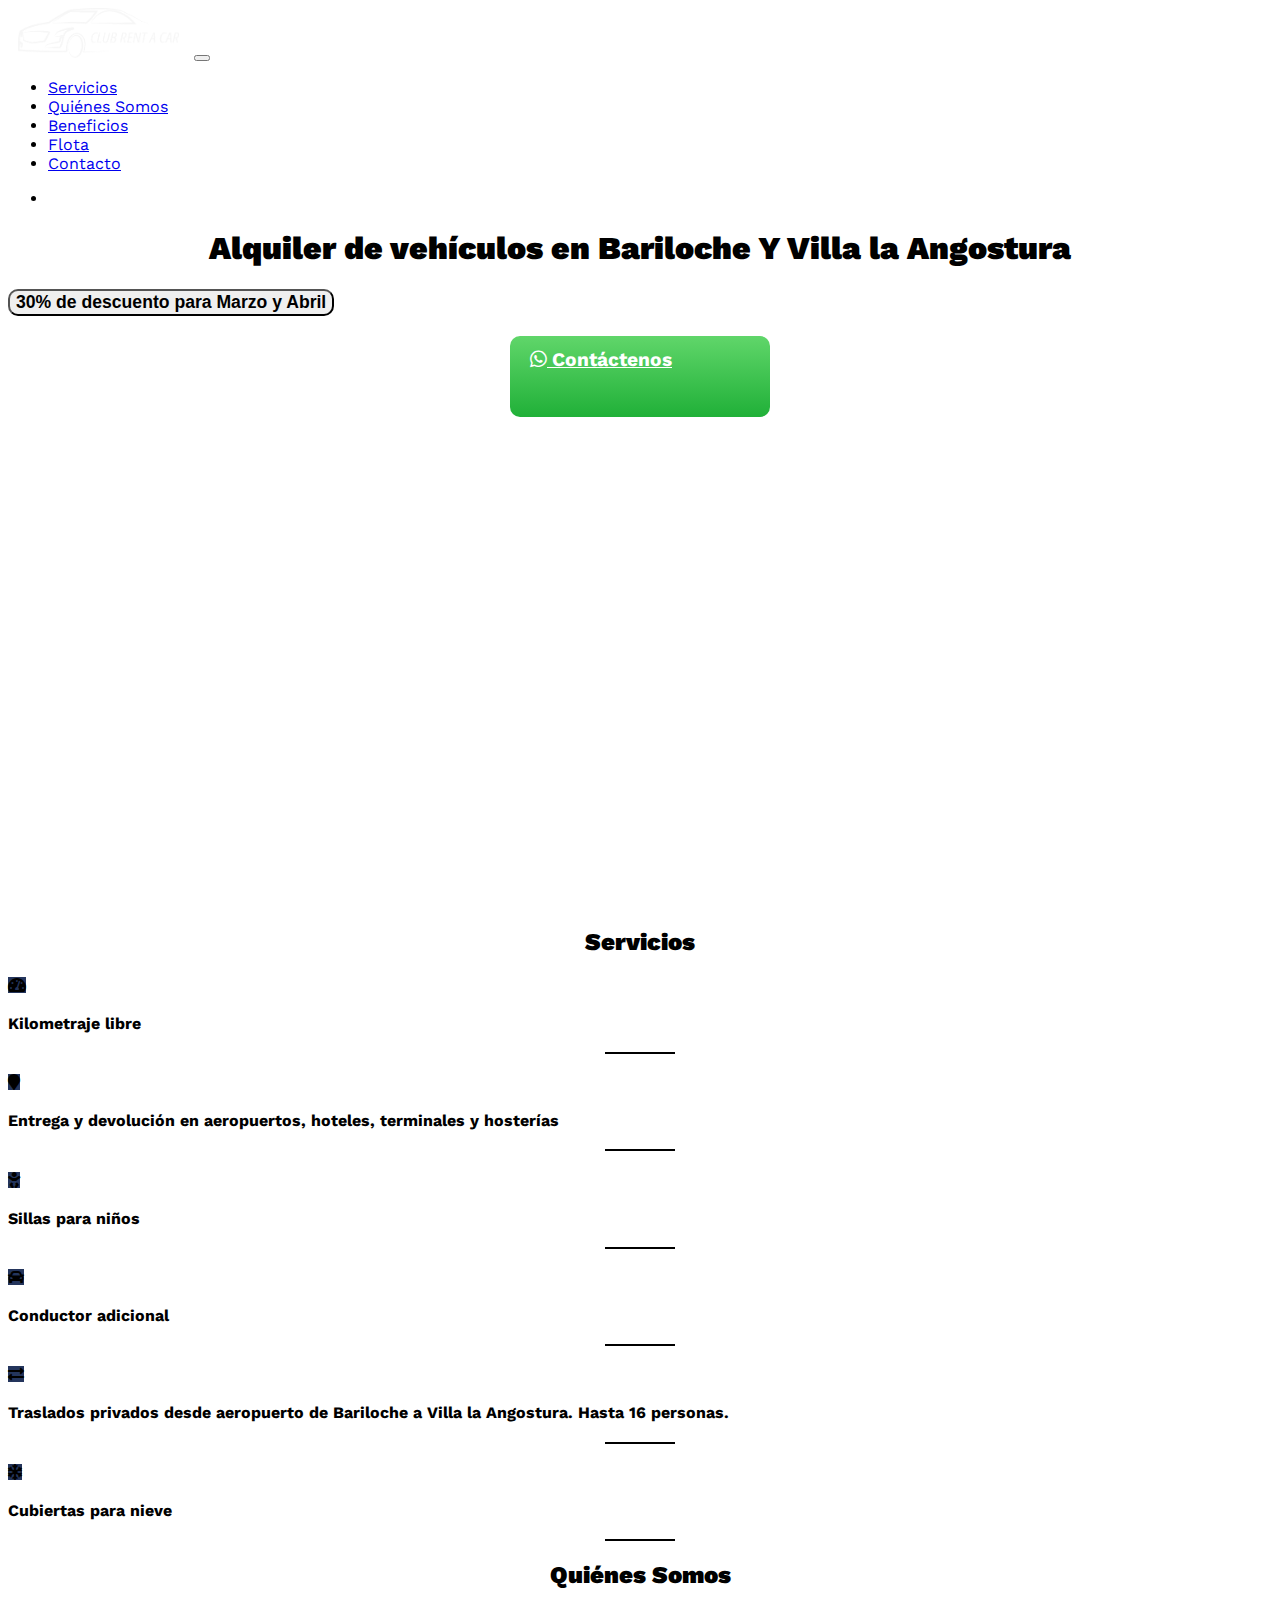
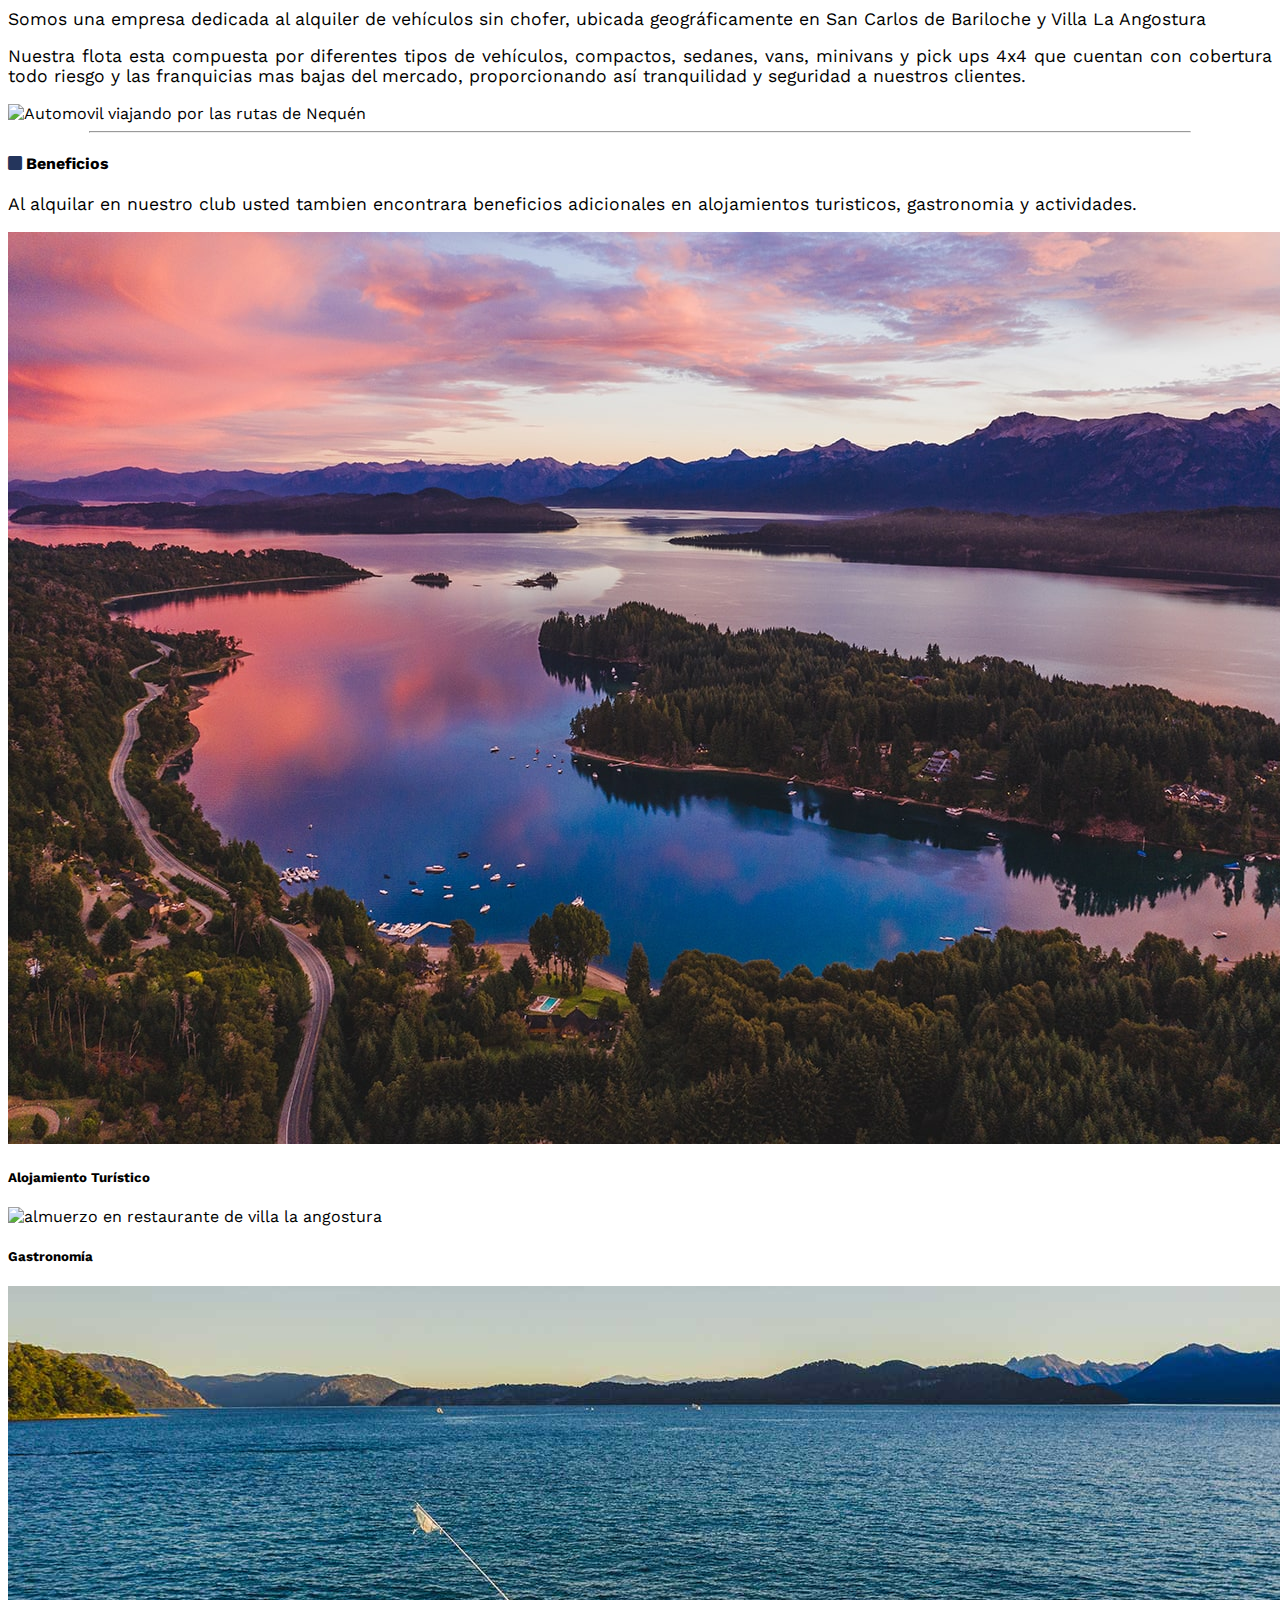
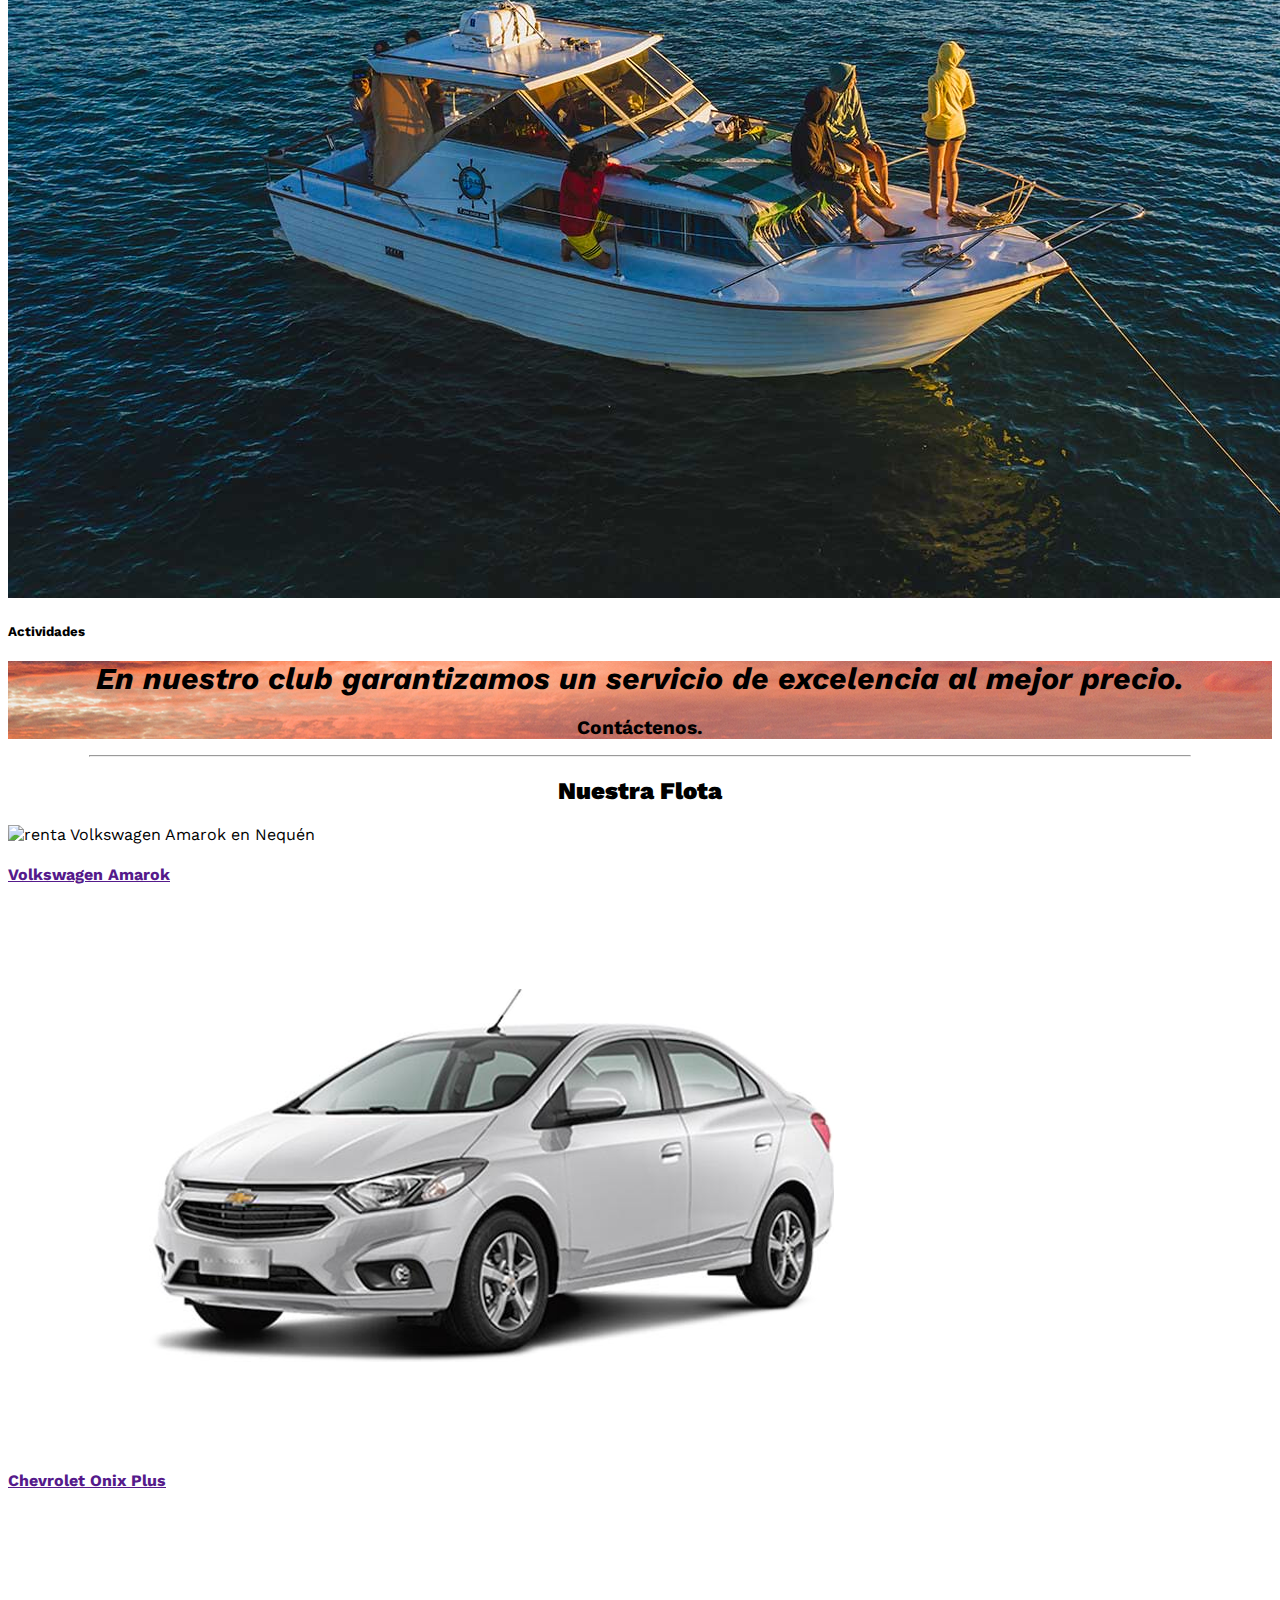
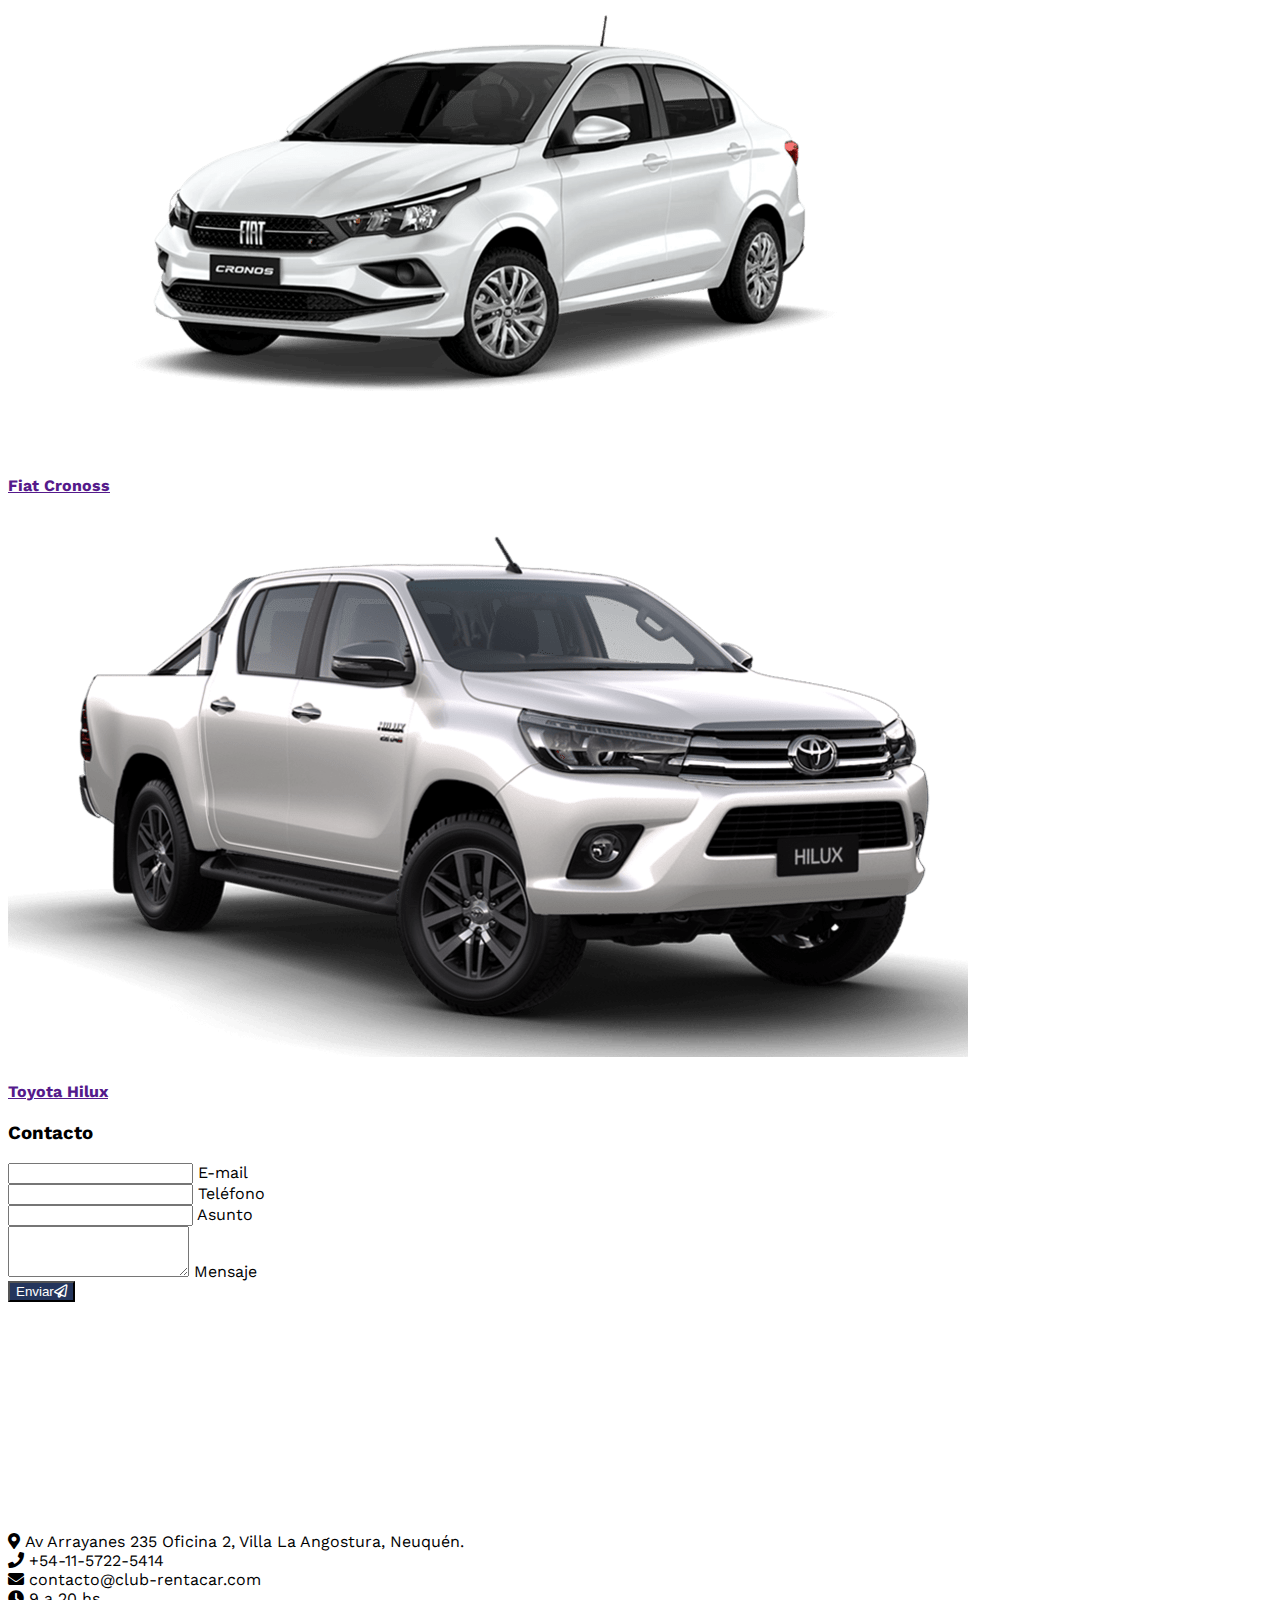
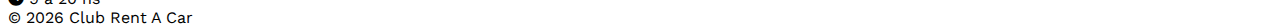
==== commit 47522a78: "update months" ====
--- a/index.html
+++ b/index.html
@@ -11,7 +11,7 @@
   <meta
     content="Club Rent A Car - Encontrá el auto perfecto para tus vacaciones en Bariloche y Villa la Angostura"
     name="description">
-  <title>30% off Febrero y Marzo | Club Rent a Car - Alquiler de Autos en Bariloche y Villa La Angostura</title>
+  <title>30% off Marzo y Abril | Club Rent a Car - Alquiler de Autos en Bariloche y Villa La Angostura</title>
   <link href="favicon.png" rel="shortcut icon" type="image/x-icon">
   <!-- Font Awesome -->
   <link href="https://use.fontawesome.com/releases/v5.8.2/css/all.css" rel="stylesheet">
@@ -96,7 +96,7 @@
               <!-- Discount-->
               <div id="descuento">
                 <button class="btn btn-red">
-                  <h5>30% de descuento para Febrero y Marzo</h5>
+                  <h5>30% de descuento para Marzo y Abril</h5>
                 </button>
               </div>
               <a href="https://wa.me/541157225414?text=Hola%20me%20interesa%20alquilar%20un%20auto" id="whatsapp"
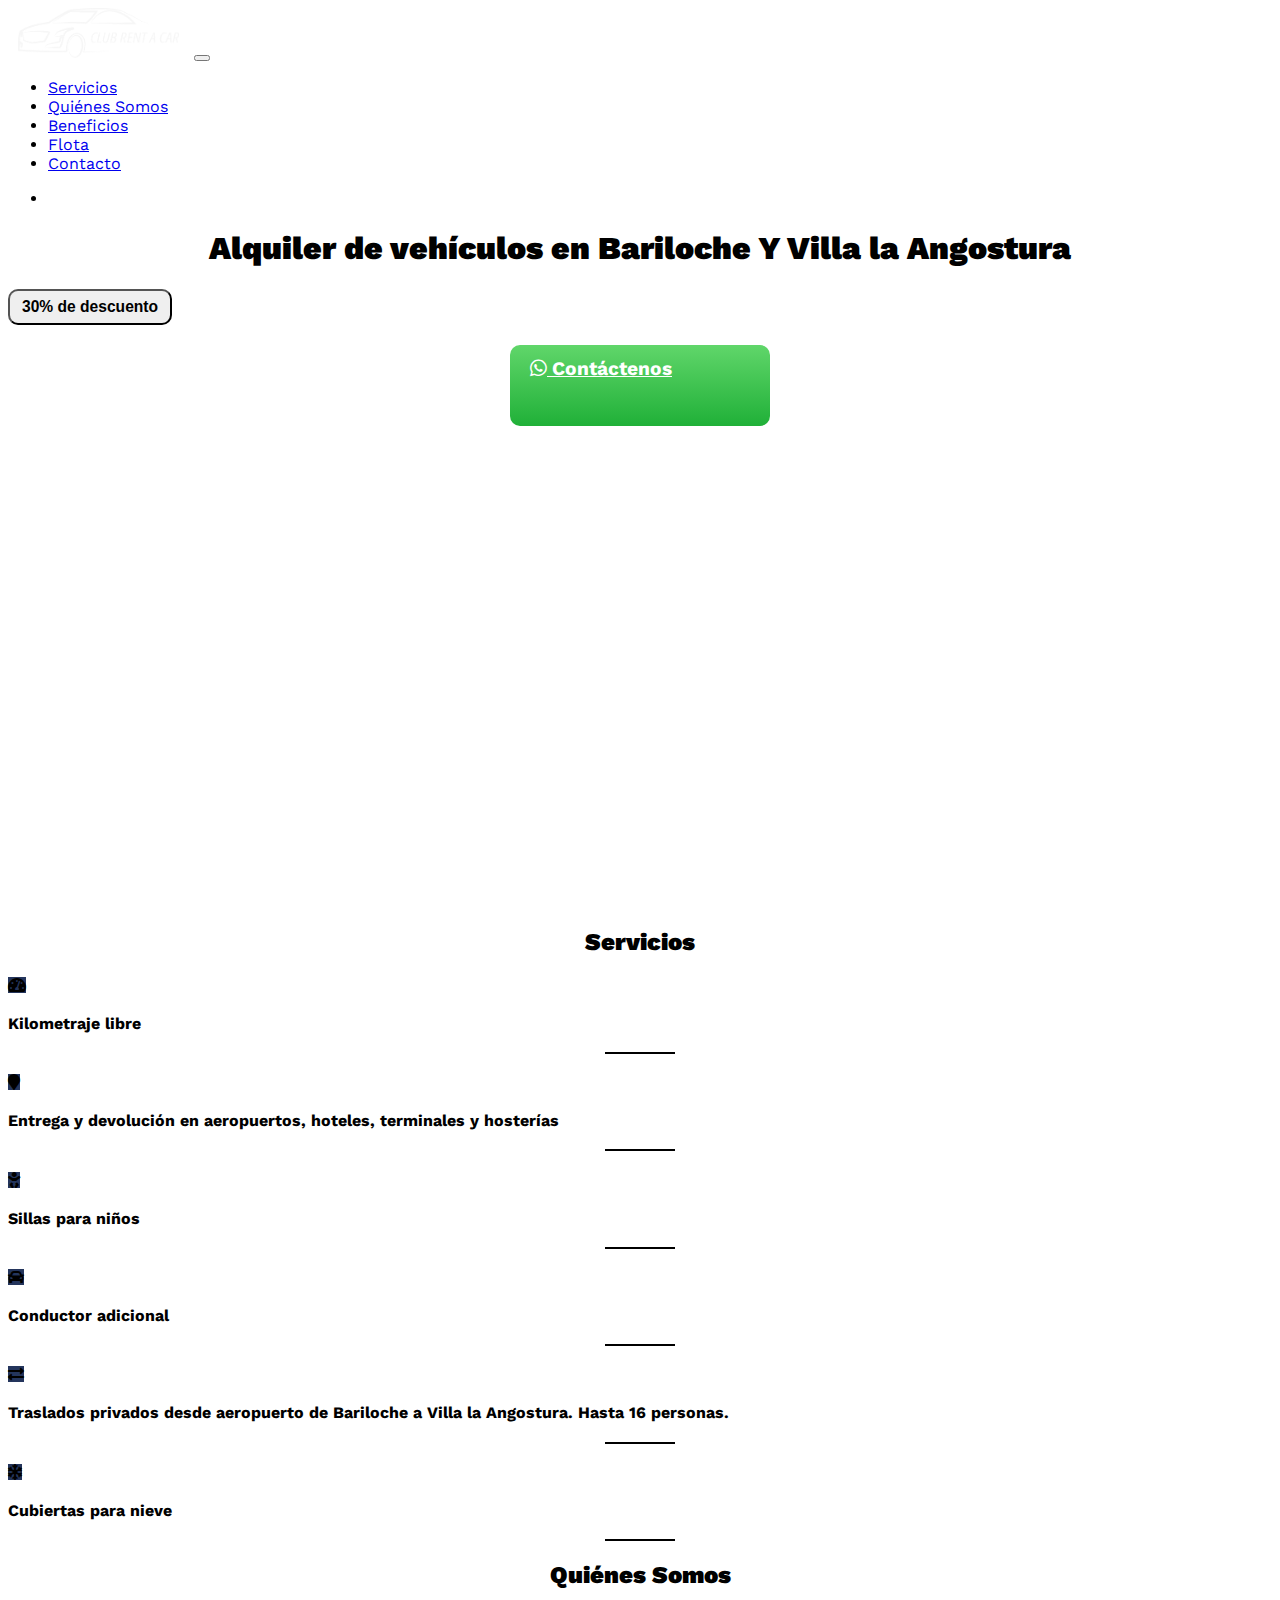
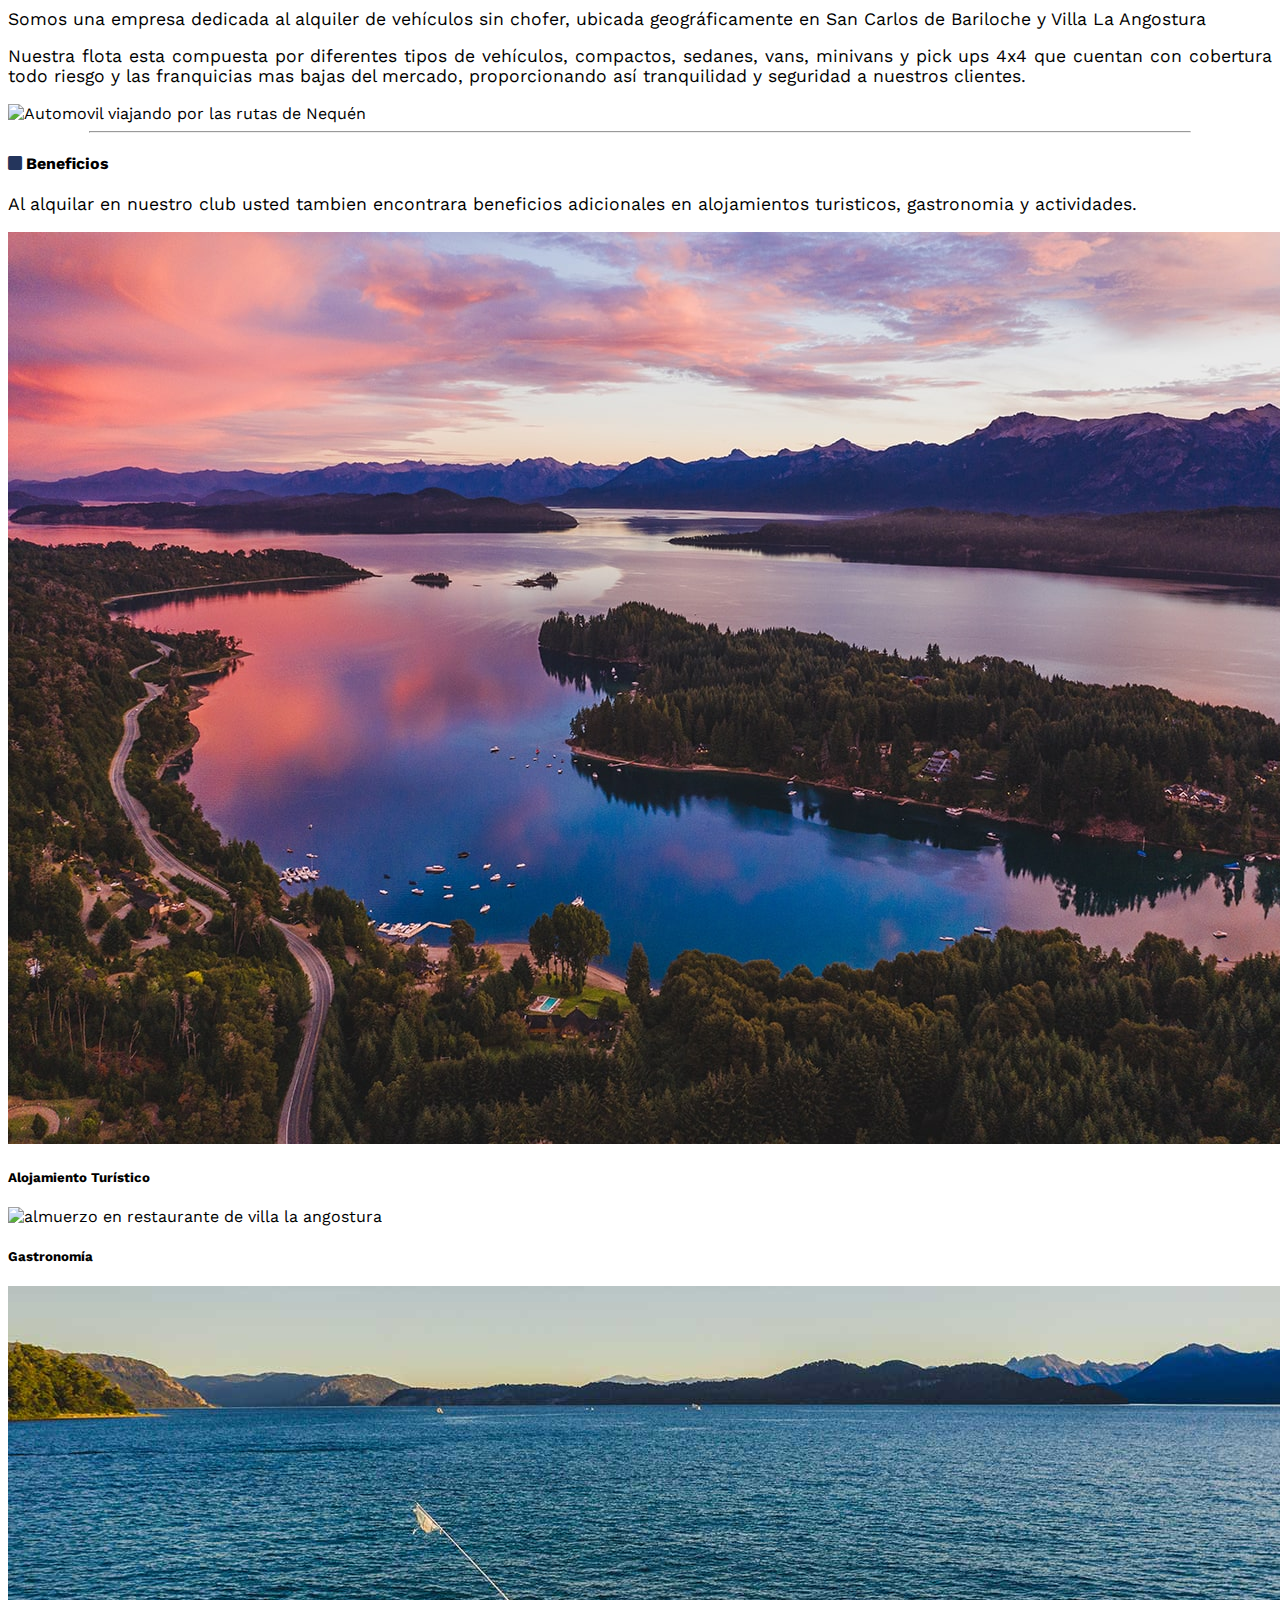
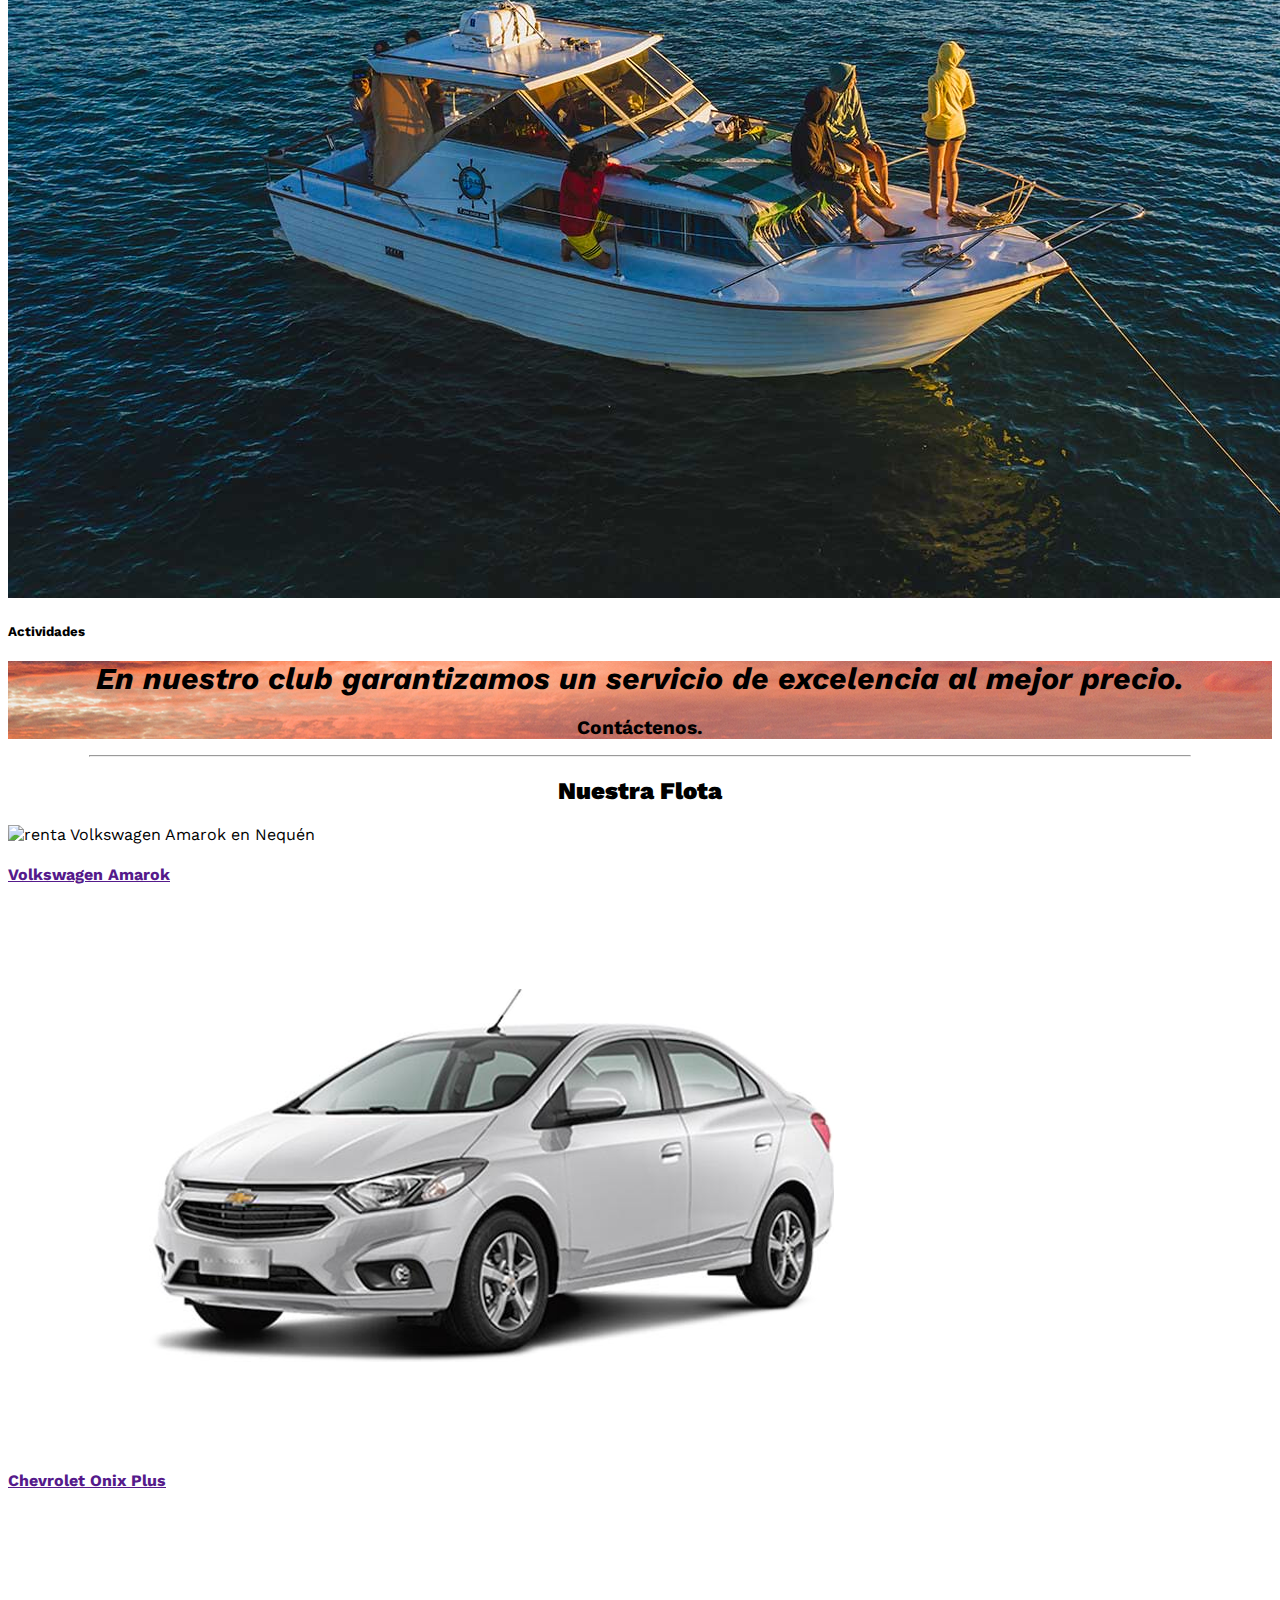
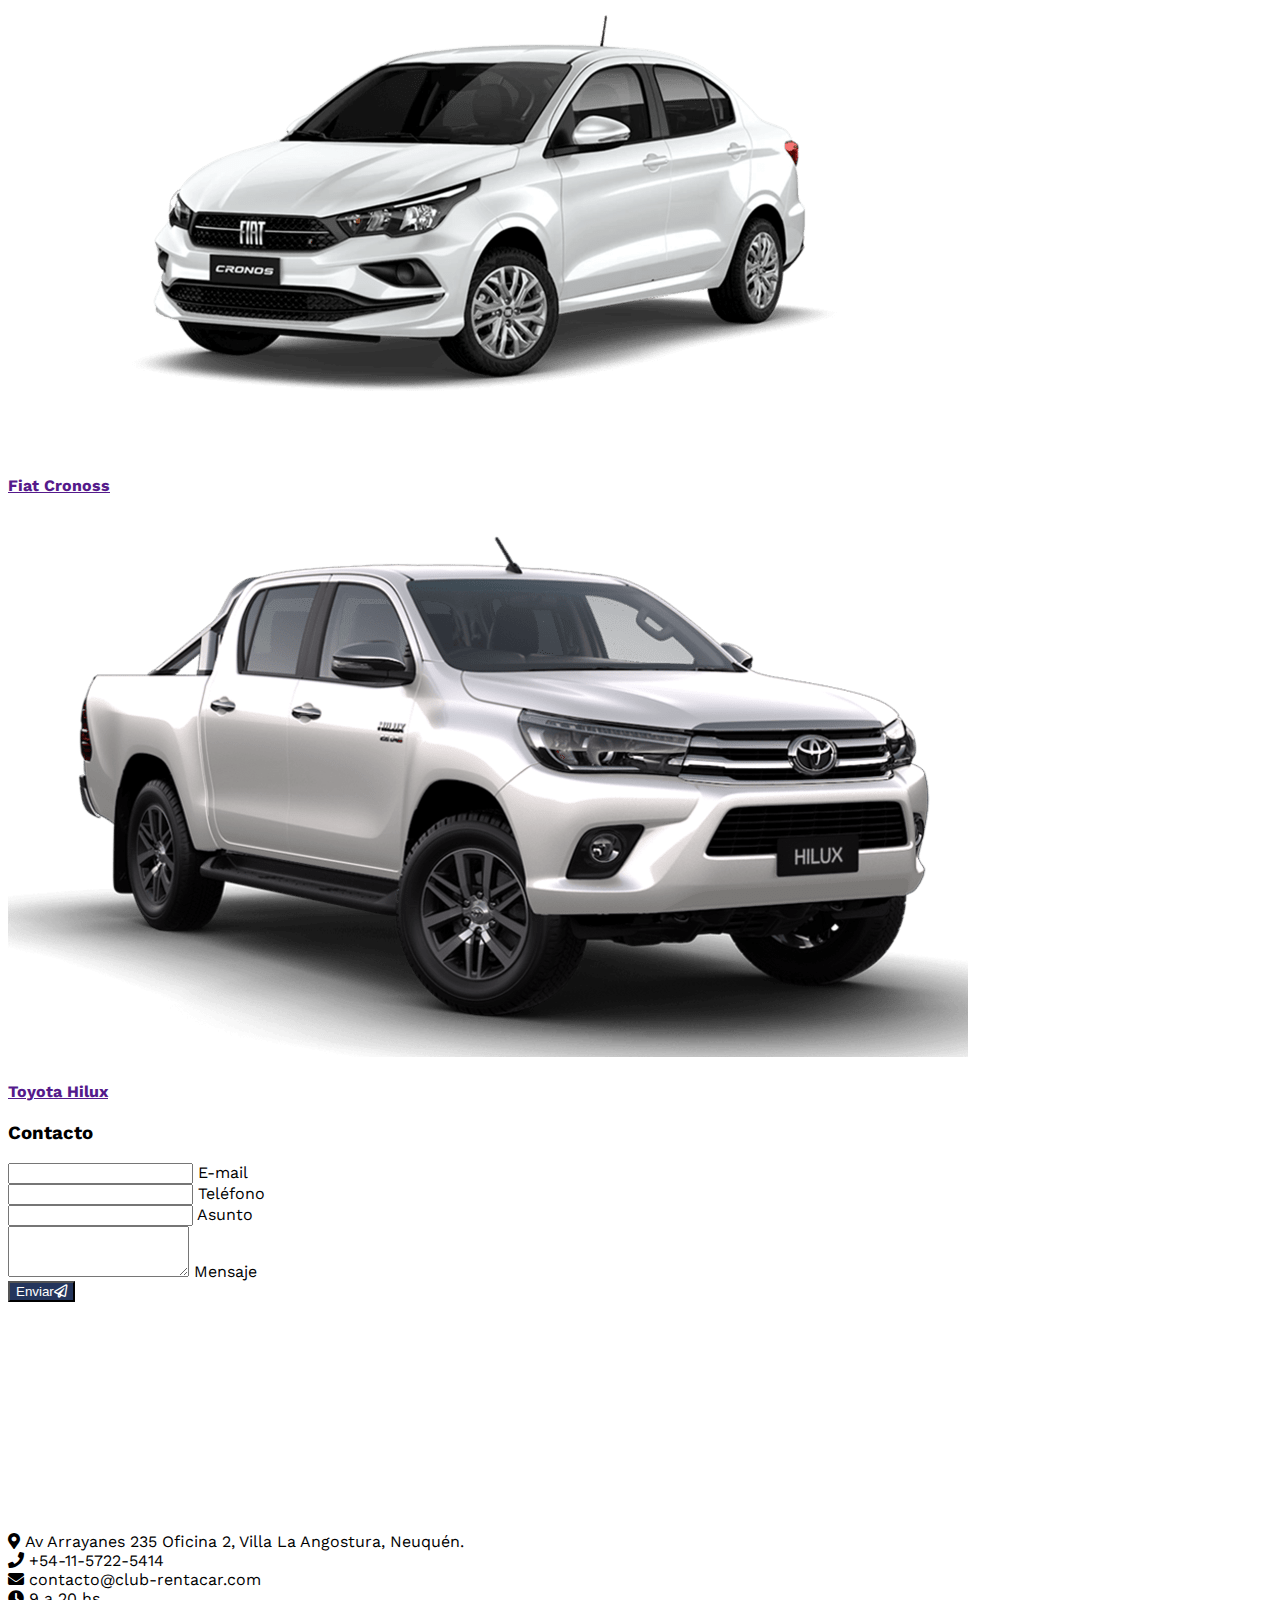
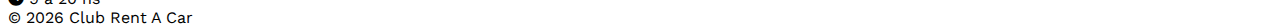
==== commit 07b32a20: "remove months, bigger discount text" ====
--- a/index.html
+++ b/index.html
@@ -11,7 +11,7 @@
   <meta
     content="Club Rent A Car - Encontrá el auto perfecto para tus vacaciones en Bariloche y Villa la Angostura"
     name="description">
-  <title>30% off Marzo y Abril | Club Rent a Car - Alquiler de Autos en Bariloche y Villa La Angostura</title>
+  <title>30% off | Club Rent a Car - Alquiler de Autos en Bariloche y Villa La Angostura</title>
   <link href="favicon.png" rel="shortcut icon" type="image/x-icon">
   <!-- Font Awesome -->
   <link href="https://use.fontawesome.com/releases/v5.8.2/css/all.css" rel="stylesheet">
@@ -96,7 +96,7 @@
               <!-- Discount-->
               <div id="descuento">
                 <button class="btn btn-red">
-                  <h5>30% de descuento para Marzo y Abril</h5>
+                  <h3 style="margin: 0; padding: 6px">30% de descuento</h3>
                 </button>
               </div>
               <a href="https://wa.me/541157225414?text=Hola%20me%20interesa%20alquilar%20un%20auto" id="whatsapp"
